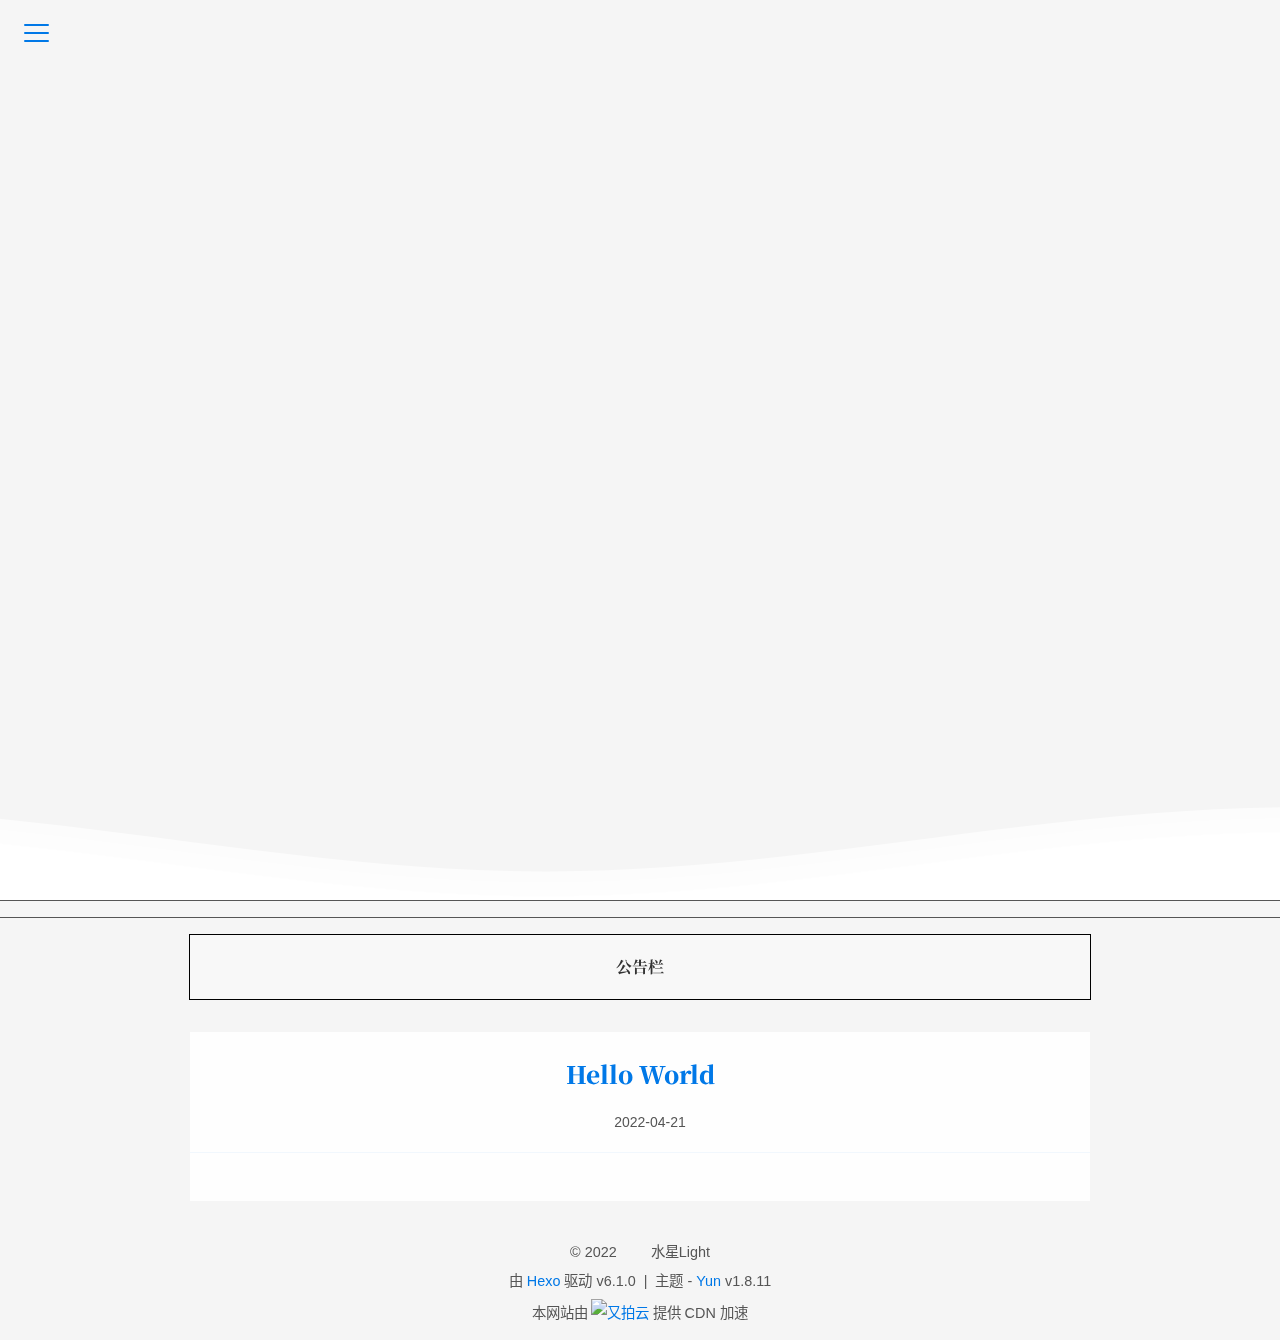
==== index.html @ e6baa411 "Site updated: 2022-04-25 11:58:33" ====
<!DOCTYPE html><html lang="zh-CN"><head><meta charset="UTF-8"><meta http-equiv="X-UA-Compatible" content="IE=edge"><meta name="viewport" content="width=device-width, initial-scale=1.0"><meta name="theme-color" content="#0078E7"><meta name="author" content="水星Light"><meta name="copyright" content="水星Light"><meta name="generator" content="Hexo 6.1.0"><meta name="theme" content="hexo-theme-yun"><title>《烟草咖啡》</title><link rel="stylesheet" href="https://fonts.googleapis.com/css2?family=Noto+Serif+SC:wght@900&amp;display=swap" media="print" onload="this.media='all'"><link rel="stylesheet" href="https://cdn.jsdelivr.net/npm/star-markdown-css@0.2.4/dist/yun/yun-markdown.min.css"><link rel="stylesheet" href="https://cdn.jsdelivr.net/npm/prism-theme-vars/base.css"><script src="//at.alicdn.com/t/font_1140697_dxory92pb0h.js" async></script><script src="https://cdn.jsdelivr.net/npm/@unocss/runtime/mini.global.js"></script><script src="https://cdn.jsdelivr.net/npm/scrollreveal/dist/scrollreveal.min.js" defer></script><script>function initScrollReveal() {
  [".post-card",".markdown-body img"].forEach((target)=> {
    ScrollReveal().reveal(target);
  })
}
document.addEventListener("DOMContentLoaded", initScrollReveal);
document.addEventListener("pjax:success", initScrollReveal);
</script><link rel="icon" type="image/svg+xml" href="/yun.svg"><link rel="mask-icon" href="/yun.svg" color="#0078E7"><link rel="preload" href="/css/hexo-theme-yun.css" as="style"><link rel="prefetch" href="/js/sidebar.js" as="script"><link rel="preconnect" href="https://cdn.jsdelivr.net" crossorigin><script id="yun-config">
    window.Yun = {}
    window.CONFIG = {"hostname":"example.com","root":"/","title":"烟草咖啡","version":"1.8.11","mode":"auto","copycode":true,"page":{"isPost":false},"i18n":{"placeholder":"搜索...","empty":"找不到您查询的内容: ${query}","hits":"找到 ${hits} 条结果","hits_time":"找到 ${hits} 条结果（用时 ${time} 毫秒）"},"anonymous_image":"https://cdn.jsdelivr.net/gh/YunYouJun/cdn/img/avatar/none.jpg","say":{"api":"https://el-bot-api.vercel.app/api/words/young"},"algolia":{"appID":"RU8MX7T1BK","apiKey":"cdbfcd1d3ba8193ff6169a039816eb21","indexName":"hexo","hits":{"per_page":10}},"fireworks":{"colors":null},"waline":{"config":{"enable":true,"serverURL":"https://pinglunxitong-9r5b5liub-mercuryxvx.vercel.app","comment":true,"visitor":true,"emoji":["https://cdn.jsdelivr.net/gh/walinejs/emojis@latest/bilibili/","https://cdn.jsdelivr.net/gh/walinejs/emojis@latest/weibo/","https://cdn.jsdelivr.net/gh/walinejs/emojis@latest/qq/"],"locale":{"placeholder":"3202627163@qq.com"},"requiredMeta":["nick"],"el":"#waline","lang":"zh-CN"},"cdn":"https://cdn.jsdelivr.net/npm/@waline/client/dist/Waline.min.js","dark":"html.dark"},"vendors":{"darken":"https://cdn.jsdelivr.net/npm/darken@1.5.0"}};
  </script><link rel="stylesheet" href="/css/hexo-theme-yun.css"><script src="/js/hexo-theme-yun.js" type="module"></script><link rel="preconnect" href="https://www.google-analytics.com" crossorigin><script async src="https://www.googletagmanager.com/gtag/js?id=G-1LL0D86CY9"></script><script>if (CONFIG.hostname === location.hostname) {
  window.dataLayer = window.dataLayer || [];
  function gtag(){dataLayer.push(arguments);}
  gtag('js', new Date());
  gtag('config', 'G-1LL0D86CY9');
}</script><script data-ad-client="ca-pub-2245427233262012" async src="https://pagead2.googlesyndication.com/pagead/js/adsbygoogle.js"></script><script>(function(){
  var bp = document.createElement('script');
  var curProtocol = window.location.protocol.split(':')[0];
  if (curProtocol === 'https') {
    bp.src = 'https://zz.bdstatic.com/linksubmit/push.js';
  }
  else {
    bp.src = 'http://push.zhanzhang.baidu.com/push.js';
  }
  var s = document.getElementsByTagName("script")[0];
  s.parentNode.insertBefore(bp, s);
})();</script><!-- Google Tag Manager --><script>(function(w,d,s,l,i){w[l]=w[l]||[];w[l].push({'gtm.start':new Date().getTime(),event:'gtm.js'});var f=d.getElementsByTagName(s)[0],j=d.createElement(s),dl=l!='dataLayer'?'&l='+l:'';j.async=true;j.src='https://www.googletagmanager.com/gtm.js?id='+i+dl;f.parentNode.insertBefore(j,f);})(window,document,'script','dataLayer','GTM-M9KWR9L');</script><!-- End Google Tag Manager --><meta property="og:type" content="website">
<meta property="og:title" content="《烟草咖啡》">
<meta property="og:url" content="http://example.com/index.html">
<meta property="og:site_name" content="《烟草咖啡》">
<meta property="og:locale" content="zh_CN">
<meta property="article:author" content="水星Light">
<meta name="twitter:card" content="summary"><script>(function() {
  const prefersDark = window.matchMedia && window.matchMedia('(prefers-color-scheme: dark)').matches
  const setting = localStorage.getItem('darken-mode') || 'auto'
  if (setting === 'dark' || (prefersDark && setting !== 'light'))
    document.documentElement.classList.toggle('dark', true)
})()</script></head><body class="is-home"><script defer src="https://cdn.jsdelivr.net/npm/animejs@latest"></script><script defer src="/js/ui/fireworks.js" type="module"></script><canvas class="fireworks"></canvas><div class="container"><a class="sidebar-toggle hty-icon-button" id="menu-btn"><div class="hamburger hamburger--spin" type="button"><span class="hamburger-box"><span class="hamburger-inner"></span></span></div></a><div class="sidebar-toggle sidebar-overlay"></div><aside class="sidebar"><script src="/js/sidebar.js" type="module"></script><div class="sidebar-panel sidebar-panel-active" id="site-overview-wrap"><div class="site-info"><a class="site-author-avatar" href="/about/" title="水星Light"><img width="96" loading="lazy" src="https://s2.loli.net/2022/04/23/tr4x6TfINnEqDUk.jpg" alt="水星Light"><span class="site-author-status" title="谢谢你来看我">😊</span></a><div class="site-author-name"><a href="/about/">水星Light</a></div><span class="site-name">《烟草咖啡》</span><sub class="site-subtitle"></sub><div class="site-desciption"></div></div><nav class="site-state"><a class="site-state-item hty-icon-button icon-home" href="/" title="首页"><span class="site-state-item-icon"><svg class="icon" aria-hidden="true"><use xlink:href="#icon-home-4-line"></use></svg></span></a><div class="site-state-item"><a href="/archives/" title="归档"><span class="site-state-item-icon"><svg class="icon" aria-hidden="true"><use xlink:href="#icon-archive-line"></use></svg></span><span class="site-state-item-count">1</span></a></div><div class="site-state-item"><a href="/categories/" title="分类"><span class="site-state-item-icon"><svg class="icon" aria-hidden="true"><use xlink:href="#icon-folder-2-line"></use></svg></span><span class="site-state-item-count">0</span></a></div><div class="site-state-item"><a href="/tags/" title="标签"><span class="site-state-item-icon"><svg class="icon" aria-hidden="true"><use xlink:href="#icon-price-tag-3-line"></use></svg></span><span class="site-state-item-count">0</span></a></div><a class="site-state-item hty-icon-button" href="/about/#comment" title="留言板"><span class="site-state-item-icon"><svg class="icon" aria-hidden="true"><use xlink:href="#icon-clipboard-line"></use></svg></span></a></nav><hr style="margin-bottom:0.5rem"><div class="links-of-author"><a class="links-of-author-item hty-icon-button" rel="noopener" href="/atom.xml" title="RSS" target="_blank" style="color:orange"><svg class="icon" aria-hidden="true"><use xlink:href="#icon-rss-line"></use></svg></a><a class="links-of-author-item hty-icon-button" rel="noopener" href="http://wpa.qq.com/msgrd?v=3&amp;uin=3202627163&amp;site=qq&amp;menu=yes" title="QQ" target="_blank" style="color:#12B7F5"><svg class="icon" aria-hidden="true"><use xlink:href="#icon-qq-line"></use></svg></a><a class="links-of-author-item hty-icon-button" rel="noopener" href="https://music.163.com/#/user/home?id=549921939" title="网易云音乐" target="_blank" style="color:#C20C0C"><svg class="icon" aria-hidden="true"><use xlink:href="#icon-netease-cloud-music-line"></use></svg></a><a class="links-of-author-item hty-icon-button" rel="noopener" href="https://space.bilibili.com/386305070" title="哔哩哔哩" target="_blank" style="color:#FF8EB3"><svg class="icon" aria-hidden="true"><use xlink:href="#icon-bilibili-line"></use></svg></a><a class="links-of-author-item hty-icon-button" rel="noopener" href="mailto:3202627163@qq.com" title="E-Mail" target="_blank" style="color:#8E71C1"><svg class="icon" aria-hidden="true"><use xlink:href="#icon-mail-line"></use></svg></a><a class="links-of-author-item hty-icon-button" rel="noopener" href="https://travellings.link" title="Travelling" target="_blank" style="color:var(--hty-text-color)"><svg class="icon" aria-hidden="true"><use xlink:href="#icon-train-line"></use></svg></a></div><hr style="margin:0.5rem 1rem"><div class="links"><a class="links-item hty-icon-button" href="/links/" title="我的小伙伴们" style="color:dodgerblue"><svg class="icon" aria-hidden="true"><use xlink:href="#icon-genderless-line"></use></svg></a><a class="links-item hty-icon-button" href="/girls/" title="喜欢的女孩子" style="color:hotpink"><svg class="icon" aria-hidden="true"><use xlink:href="#icon-women-line"></use></svg></a></div><br><a class="links-item hty-icon-button" id="toggle-mode-btn" href="javascript:;" title="Mode" style="color: #f1cb64"><svg class="icon" aria-hidden="true"><use xlink:href="#icon-contrast-2-line"></use></svg></a></div></aside><main class="sidebar-translate" id="content"><div id="banner"><div class="banner-line vertical-line-top"></div><div class="banner-char-container"></div><div class="banner-line vertical-line-bottom"></div><div class="cloud"><svg class="waves" viewBox="0 24 150 28" preserveAspectRatio="none" shape-rendering="auto"><defs><path id="gentle-wave" d="M-160 44c30 0 58-18 88-18s 58 18 88 18 58-18 88-18 58 18 88 18 v44h-352z" fill="white"></path></defs><g class="parallax"><use xlink:href="#gentle-wave" x="48" y="0" opacity="0.7"></use><use xlink:href="#gentle-wave" x="48" y="3" opacity="0.5"></use><use xlink:href="#gentle-wave" x="48" y="5" opacity="0.3"></use><use xlink:href="#gentle-wave" x="48" y="7"></use></g></svg></div><a id="goDown" aria-label="go-down" href="javascript:window.scrollTo(0, banner.clientHeight);"><svg class="icon" aria-hidden="true"><use xlink:href="#icon-arrow-down-s-line"></use></svg></a></div><script src="/js/ui/banner.js" type="module"></script><div id="say"><span id="say-content"></span><small id="say-author"></small><small id="say-from"></small></div><script src="/js/say.js" type="module"></script><div class="notice"><span>公告栏</span></div><section class="flex flex-col" id="recent-posts"><article class="post-card w-full" itemscope itemtype="https://schema.org/Article"><link itemprop="mainEntityOfPage" href="http://example.com/2022/04/21/hello-world/"><span hidden itemprop="author" itemscope itemtype="https://schema.org/Person"><meta itemprop="name" content="水星Light"><meta itemprop="description"></span><span hidden itemprop="publisher" itemscope itemtype="https://schema.org/Organization"><meta itemprop="name" content="《烟草咖啡》"></span><div class="post-card-header"><header class="post-header"><h2 class="post-title" itemprop="name headline"><a class="post-title-link" itemprop="url" href="/2022/04/21/hello-world/">Hello World</a></h2><div class="post-meta"><div class="post-time"><span class="post-meta-item-icon"><svg class="icon" aria-hidden="true"><use xlink:href="#icon-calendar-line"></use></svg></span> <time title="创建时间：2022-04-21 00:07:55" itemprop="dateCreated datePublished" datetime="2022-04-21T00:07:55+08:00">2022-04-21</time></div></div></header></div><div class="post-card-content text-center"><div class="post-card-excerpt markdown-body"></div></div><div class="hty-card__actions post-card__actions"><div class="post-card-category"><span class="post-meta-item-icon"><svg class="icon" aria-hidden="true"><use xlink:href="#icon-folder-line"></use></svg></span></div><div class="post-card-tag"><span class="post-meta-item-icon"><svg class="icon" aria-hidden="true"><use xlink:href="#icon-price-tag-3-line"></use></svg></span></div></div></article></section></main><footer class="sidebar-translate" id="footer"><div class="copyright"><span>&copy; 2022 </span><span class="with-love" id="animate" title="请点击头像OvO"><svg class="icon" aria-hidden="true"><use xlink:href="#icon-cloud-line"></use></svg></span><span class="author"> 水星Light</span></div><div class="powered"><span>由 <a href="https://hexo.io" target="_blank" rel="noopener">Hexo</a> 驱动 v6.1.0</span><span class="footer-separator">|</span><span>主题 - <a rel="noopener" href="https://github.com/YunYouJun/hexo-theme-yun" target="_blank"><span>Yun</span></a> v1.8.11</span></div><div class="footer-support"><span>本网站由</span><a class="footer-support-logo" href="https://www.upyun.com" target="blank" title="又拍云"><img height="30" src="https://cdn.jsdelivr.net/gh/YunYouJun/cdn/img/logo/upyun-logo.png" alt="又拍云"></a><span>提供 CDN 加速</span></div></footer><a class="hty-icon-button" id="back-to-top" aria-label="back-to-top" href="#"><svg class="icon" aria-hidden="true"><use xlink:href="#icon-arrow-up-s-line"></use></svg><svg class="progress-circle-container" viewBox="0 0 100 100"><circle class="progress-circle" id="progressCircle" cx="50" cy="50" r="48" fill="none" stroke="#0078E7" stroke-width="2" stroke-linecap="round"></circle></svg></a><a class="popup-trigger hty-icon-button icon-search" id="search" href="javascript:;" title="搜索"><span class="site-state-item-icon"><svg class="icon" aria-hidden="true"><use xlink:href="#icon-search-line"></use></svg></span></a><script>window.addEventListener("DOMContentLoaded", () => {
  // Handle and trigger popup window
  document.querySelector(".popup-trigger").addEventListener("click", () => {
    document.querySelector(".popup").classList.add("show");
    setTimeout(() => {
      document.querySelector(".search-input").focus();
    }, 100);
  });

  // Monitor main search box
  const onPopupClose = () => {
    document.querySelector(".popup").classList.remove("show");
  };

  document.querySelector(".popup-btn-close").addEventListener("click", () => {
    onPopupClose();
  });

  window.addEventListener("keyup", event => {
    if (event.key === "Escape") {
      onPopupClose();
    }
  });
});
</script><script defer src="https://cdn.jsdelivr.net/npm/algoliasearch@4/dist/algoliasearch-lite.umd.js"></script><script defer src="https://cdn.jsdelivr.net/npm/instantsearch.js@4/dist/instantsearch.production.min.js"></script><script defer src="/js/search/algolia-search.js" type="module"></script><div class="popup search-popup"><div class="search-header"><span class="popup-btn-close close-icon hty-icon-button"><svg class="icon" aria-hidden="true"><use xlink:href="#icon-close-line"></use></svg></span></div><div class="search-input-container"></div><div class="algolia-results"><div id="algolia-stats"></div><div id="algolia-hits"></div><div class="algolia-pagination" id="algolia-pagination"></div></div></div><script>function initMourn() {
  const date = new Date();
  const today = (date.getMonth() + 1) + "-" + date.getDate()
  const mourn_days = ["4-4","9-18"]
  if (mourn_days.includes(today)) {
    document.documentElement.style.filter = "grayscale(1)";
  }
}
initMourn();</script></div></body></html>
---- css/hexo-theme-yun.css ----
html:not(.dark) {
  --prism-foreground: #393a34;
  --prism-background: #f8f8f8;
  --prism-comment: #758575;
  --prism-namespace: #444;
  --prism-string: #bc8671;
  --prism-punctuation: #80817d;
  --prism-literal: #36acaa;
  --prism-keyword: #248459;
  --prism-function: #4d9375;
  --prism-deleted: #9a050f;
  --prism-class: #2b91af;
  --prism-builtin: #800000;
  --prism-property: #ce9178;
  --prism-regex: #ad502b;
}
html.dark {
  --prism-foreground: #a6accd;
  --prism-background: #242424;
  --prism-namespace: #aaa;
  --prism-comment: #758575;
  --prism-namespace: #444;
  --prism-string: #c3e88d;
  --prism-punctuation: #a6accd;
  --prism-literal: #36acaa;
  --prism-keyword: #89ddff;
  --prism-function: #82aaff;
  --prism-deleted: #9a050f;
  --prism-class: #4ec9b0;
  --prism-builtin: #d16969;
  --prism-property: #c792ea;
  --prism-regex: #ad502b;
  --prism-selector: #c3e88d;
}
:root {
  --hty-primary-color: #0078e7;
  --hty-success-color: #21ba45;
  --hty-warning-color: #f2711c;
  --hty-danger-color: #db2828;
  --hty-info-color: #42b8dd;
  --hty-link-color: #0078e7;
  --hty-gray-color: #999;
  --hty-yellow-color: #ff8718;
}
.primary {
  color: #005eb4;
  --blockquote-border-left-color: var(--hty-primary-color);
  --blockquote-bg-color: rgba(0,120,231,0.1);
}
.success {
  color: #198f35;
  --blockquote-border-left-color: var(--hty-success-color);
  --blockquote-bg-color: rgba(33,186,69,0.1);
}
.warning {
  color: #cf590c;
  --blockquote-border-left-color: var(--hty-warning-color);
  --blockquote-bg-color: rgba(242,113,28,0.1);
}
.danger {
  color: #b21e1e;
  --blockquote-border-left-color: var(--hty-danger-color);
  --blockquote-bg-color: rgba(219,40,40,0.1);
}
.info {
  color: #24a1c8;
  --blockquote-border-left-color: var(--hty-info-color);
  --blockquote-bg-color: rgba(66,184,221,0.1);
}
.link {
  color: #005eb4;
  --blockquote-border-left-color: var(--hty-link-color);
  --blockquote-bg-color: rgba(0,120,231,0.1);
}
.gray {
  color: #808080;
  --blockquote-border-left-color: var(--hty-gray-color);
  --blockquote-bg-color: rgba(153,153,153,0.1);
}
.yellow {
  color: #e46e00;
  --blockquote-border-left-color: var(--hty-yellow-color);
  --blockquote-bg-color: rgba(255,135,24,0.1);
}
html:not(.dark) {
  --prism-foreground: #393a34;
  --prism-background: #f8f8f8;
  --prism-comment: #758575;
  --prism-namespace: #444;
  --prism-string: #bc8671;
  --prism-punctuation: #80817d;
  --prism-literal: #36acaa;
  --prism-keyword: #248459;
  --prism-function: #4d9375;
  --prism-deleted: #9a050f;
  --prism-class: #2b91af;
  --prism-builtin: #800000;
  --prism-property: #ce9178;
  --prism-regex: #ad502b;
}
html.dark {
  --prism-foreground: #a6accd;
  --prism-background: #242424;
  --prism-namespace: #aaa;
  --prism-comment: #758575;
  --prism-namespace: #444;
  --prism-string: #c3e88d;
  --prism-punctuation: #a6accd;
  --prism-literal: #36acaa;
  --prism-keyword: #89ddff;
  --prism-function: #82aaff;
  --prism-deleted: #9a050f;
  --prism-class: #4ec9b0;
  --prism-builtin: #d16969;
  --prism-property: #c792ea;
  --prism-regex: #ad502b;
  --prism-selector: #c3e88d;
}
:root {
  --hty-mode: 'light';
  --hty-bg-color: #f5f5f5;
  --hty-text-color: #333;
  --hty-secondary-text-color: #555;
  --post-block-bg-color: #fff;
  --smc-link-color: #0078e7;
  --yun-bg-image: url("https://s2.loli.net/2022/04/25/McGxdnvqsNJR4zS.jpg");
  --banner-line-color: #000;
  --banner-char-color: #000;
}
html.dark {
  --hty-mode: 'dark';
  --hty-bg-color: #303030;
  --hty-text-color: #f2f2f2;
  --hty-secondary-text-color: #eee;
  --post-block-bg-color: #1b1f2e;
  --smc-link-color: #3ca1ff;
  --yun-bg-image: url("https://s2.loli.net/2022/04/25/X2LTFtVzpCPQNul.jpg");
  --banner-line-color: #fff;
  --banner-char-color: #fff;
  --banner-char-bg-color: rgba(0,0,0,0.5);
  --banner-char-hover-color: #000;
  --post-card-bg-color: rgba(27,31,46,0.9);
  --post-card-shadow: 0 1px 8px rgba(27,31,46,0.1);
  --sidebar-bg-color: rgba(27,31,46,0.95);
  --sidebar-bg-image: url("");
  --page-btn-bg-color: rgba(0,0,0,0.5);
  --page-btn-hover-bg-color: rgba(199,228,255,0.9);
  --page-btn-active-bg-color: #0078e7;
/* for waline */
/* 常规颜色 */
  --waline-white: #000;
  --waline-light-grey: #666;
  --waline-dark-grey: #999;
/* 布局颜色 */
  --waline-text-color: #888;
  --waline-bgcolor: #1e1e1e;
  --waline-bgcolor-light: #272727;
  --waline-border-color: #333;
  --waline-disable-bgcolor: #444;
  --waline-disable-color: #272727;
/* 特殊颜色 */
  --waline-bq-color: #272727;
/* 其他颜色 */
  --waline-info-bgcolor: #272727;
  --waline-info-color: #666;
}
.disable-hover,
.disable-hover * {
  pointer-events: none !important;
}
@-moz-keyframes fade-in {
  from {
    opacity: 0;
  }
  to {
    opacity: 1;
  }
}
@-webkit-keyframes fade-in {
  from {
    opacity: 0;
  }
  to {
    opacity: 1;
  }
}
@-o-keyframes fade-in {
  from {
    opacity: 0;
  }
  to {
    opacity: 1;
  }
}
@keyframes fade-in {
  from {
    opacity: 0;
  }
  to {
    opacity: 1;
  }
}
::-webkit-input-placeholder {
  color: #fff;
}
.dark .aplayer {
  color: #000;
}
body {
  font-family: 'PingFang SC', 'Microsoft YaHei', Roboto, Arial, sans-serif;
  font-weight: 400;
  margin: 0;
  padding: 0;
  line-height: 2;
}
::selection {
  color: #fff;
  background: #8e71c1;
}
a {
  color: var(--smc-link-color);
  text-decoration: none;
  transition: color 0.1s;
}
a:hover,
a:focus {
  color: #db2828;
}
a:active {
  color: #2094ff;
}
h1,
h2,
h3,
h4,
h5,
h6 {
  font-weight: inherit;
}
h1 {
  font-size: 2.5rem;
  font-weight: 400;
}
h2 {
  font-size: 2.2rem;
  font-weight: 400;
}
h3 {
  font-size: 1.9rem;
  font-weight: 400;
}
h4 {
  font-size: 1.6rem;
  font-weight: 400;
}
h5 {
  font-size: 1.3rem;
  font-weight: 400;
}
h6 {
  font-size: 1rem false;
}
button {
  outline: none;
}
p {
  font-size: inherit;
  font-weight: inherit;
}
p:first-child {
  margin-top: 0;
}
hr {
  opacity: 0.2;
  margin: 1rem;
}
details {
  border: 1px solid var(--smc-secondary);
  margin: 1rem 0;
}
details[open] {
  padding: 1rem 1rem 0 1rem;
}
summary {
  font-weight: bold;
  padding: 0.8rem 0.8rem 0.8rem 1rem;
  background-color: rgba(0,120,231,0.1);
}
details[open] summary {
  border-bottom: 1px solid var(--smc-secondary);
  margin: -1rem -1rem 1rem -1rem;
}
html {
  scroll-behavior: smooth;
}
body {
  color: var(--hty-text-color);
  overflow-y: scroll;
  background-color: var(--hty-bg-color, #f5f5f5);
}
body::before {
  content: '';
  position: fixed;
  width: 100%;
  height: 100%;
  z-index: -1;
  background-image: var(--yun-bg-image);
  background-size: cover;
  background-position: center;
  background-repeat: no-repeat;
  animation-name: bgFadeIn;
  animation-duration: 2s;
  opacity: 0.8;
  filter: blur(10px);
}
@-moz-keyframes bgFadeIn {
  from {
    opacity: 0;
  }
  to {
    opacity: 0.8;
  }
}
@-webkit-keyframes bgFadeIn {
  from {
    opacity: 0;
  }
  to {
    opacity: 0.8;
  }
}
@-o-keyframes bgFadeIn {
  from {
    opacity: 0;
  }
  to {
    opacity: 0.8;
  }
}
@keyframes bgFadeIn {
  from {
    opacity: 0;
  }
  to {
    opacity: 0.8;
  }
}
body {
  cursor: url("https://cdn.jsdelivr.net/gh/YunYouJun/cdn/css/md-cursors/pointer.cur"), auto;
}
a {
  cursor: url("https://cdn.jsdelivr.net/gh/YunYouJun/cdn/css/md-cursors/link.cur"), auto;
}
a:hover {
  cursor: url("https://cdn.jsdelivr.net/gh/YunYouJun/cdn/css/md-cursors/link.cur"), auto;
}
.hty-icon-button {
  cursor: url("https://cdn.jsdelivr.net/gh/YunYouJun/cdn/css/md-cursors/link.cur"), pointer;
}
input {
  cursor: url("https://cdn.jsdelivr.net/gh/YunYouJun/cdn/css/md-cursors/text.cur"), auto;
}
:root {
  --banner-char-bg-color: rgba(255,255,255,0.5);
  --banner-char-hover-color: #fff;
}
#banner {
  position: relative;
  display: flex;
  flex-direction: column;
  align-items: center;
  height: 100vh;
}
.banner-char-container {
  display: flex;
  flex-direction: column;
  align-items: center;
}
.vertical-line-top,
.vertical-line-bottom {
  display: flex;
  background-color: var(--banner-line-color);
  width: 1px;
  height: 0;
  animation-duration: 0.4s;
  animation-fill-mode: forwards;
  animation-timing-function: ease-in;
}
.vertical-line-bottom {
  position: absolute;
  bottom: 0;
}
.char {
  font-family: 'Songti SC', 'Noto Serif SC', STZhongsong, STKaiti, KaiTi, Roboto, serif;
  font-size: var(--banner-char-size, 1rem);
  font-weight: 900;
  background-color: var(--banner-char-bg-color);
  line-height: 1;
  transition-property: all;
  transition-duration: 0.3s;
  transition-delay: 0s;
}
.char:hover {
  color: var(--banner-char-hover-color);
  background-color: var(--banner-char-color);
}
.char-left,
.char-right {
  display: flex;
  color: var(--banner-char-color);
  opacity: 0;
}
.char-left {
  border-left: 1px solid var(--banner-line-color);
  border-right: 0px solid rgba(0,120,231,0.1);
  border-right-width: 0px;
  animation-duration: 0.4s;
  animation-delay: 0.4s;
  animation-fill-mode: forwards;
  animation-timing-function: ease-out;
}
.char-right {
  border-left: 0px solid rgba(0,120,231,0.1);
  border-right: 1px solid var(--banner-line-color);
  border-left-width: 0px;
  animation-duration: 0.4s;
  animation-delay: 0.4s;
  animation-fill-mode: forwards;
  animation-timing-function: ease-out;
}
.cloud {
  display: flex;
  width: 100%;
  position: absolute;
  bottom: 0;
  left: 0;
  right: 0;
  z-index: 8;
  box-sizing: border-box;
  mix-blend-mode: overlay;
}
.cloud .waves {
  display: flex;
  position: relative;
  width: 100%;
  height: 100px;
}
@media (max-width: 768px) {
  .cloud .waves {
    height: 40px;
  }
}
.cloud .parallax > use {
  animation: move-forever 25s cubic-bezier(0.55, 0.5, 0.45, 0.5) infinite;
}
.cloud .parallax > use:nth-child(1) {
  animation-delay: -2s;
  animation-duration: 7s;
}
.cloud .parallax > use:nth-child(2) {
  animation-delay: -3s;
  animation-duration: 10s;
}
.cloud .parallax > use:nth-child(3) {
  animation-delay: -4s;
  animation-duration: 13s;
}
.cloud .parallax > use:nth-child(4) {
  animation-delay: -5s;
  animation-duration: 20s;
}
@-moz-keyframes move-forever {
  0% {
    transform: translate3d(-90px, 0, 0);
  }
  100% {
    transform: translate3d(85px, 0, 0);
  }
}
@-webkit-keyframes move-forever {
  0% {
    transform: translate3d(-90px, 0, 0);
  }
  100% {
    transform: translate3d(85px, 0, 0);
  }
}
@-o-keyframes move-forever {
  0% {
    transform: translate3d(-90px, 0, 0);
  }
  100% {
    transform: translate3d(85px, 0, 0);
  }
}
@keyframes move-forever {
  0% {
    transform: translate3d(-90px, 0, 0);
  }
  100% {
    transform: translate3d(85px, 0, 0);
  }
}
#goDown {
  display: inline-flex;
  position: absolute;
  bottom: 1rem;
  z-index: 9;
  animation: float 2s ease-in-out infinite;
}
#goDown .icon {
  color: #0078e7;
  width: 3rem;
  height: 3rem;
}
@-moz-keyframes float {
  0% {
    opacity: 1;
    transform: translateY(0);
  }
  50% {
    opacity: 0.8;
    transform: translateY(-0.8rem);
  }
  100% {
    opacity: 1;
    transform: translateY(0);
  }
}
@-webkit-keyframes float {
  0% {
    opacity: 1;
    transform: translateY(0);
  }
  50% {
    opacity: 0.8;
    transform: translateY(-0.8rem);
  }
  100% {
    opacity: 1;
    transform: translateY(0);
  }
}
@-o-keyframes float {
  0% {
    opacity: 1;
    transform: translateY(0);
  }
  50% {
    opacity: 0.8;
    transform: translateY(-0.8rem);
  }
  100% {
    opacity: 1;
    transform: translateY(0);
  }
}
@keyframes float {
  0% {
    opacity: 1;
    transform: translateY(0);
  }
  50% {
    opacity: 0.8;
    transform: translateY(-0.8rem);
  }
  100% {
    opacity: 1;
    transform: translateY(0);
  }
}
@-moz-keyframes extend-line {
  from {
    height: 0;
  }
  to {
    height: var(--banner-line-height);
  }
}
@-webkit-keyframes extend-line {
  from {
    height: 0;
  }
  to {
    height: var(--banner-line-height);
  }
}
@-o-keyframes extend-line {
  from {
    height: 0;
  }
  to {
    height: var(--banner-line-height);
  }
}
@keyframes extend-line {
  from {
    height: 0;
  }
  to {
    height: var(--banner-line-height);
  }
}
@-moz-keyframes char-move-left {
  from {
    opacity: 0;
    border-right-width: 0;
  }
  to {
    opacity: 1;
    border-right-width: var(--banner-empty-border-size, var(--banner-char-size));
  }
}
@-webkit-keyframes char-move-left {
  from {
    opacity: 0;
    border-right-width: 0;
  }
  to {
    opacity: 1;
    border-right-width: var(--banner-empty-border-size, var(--banner-char-size));
  }
}
@-o-keyframes char-move-left {
  from {
    opacity: 0;
    border-right-width: 0;
  }
  to {
    opacity: 1;
    border-right-width: var(--banner-empty-border-size, var(--banner-char-size));
  }
}
@keyframes char-move-left {
  from {
    opacity: 0;
    border-right-width: 0;
  }
  to {
    opacity: 1;
    border-right-width: var(--banner-empty-border-size, var(--banner-char-size));
  }
}
@-moz-keyframes char-move-right {
  from {
    opacity: 0;
    border-left-width: 0;
  }
  to {
    opacity: 1;
    border-left-width: var(--banner-empty-border-size, var(--banner-char-size));
  }
}
@-webkit-keyframes char-move-right {
  from {
    opacity: 0;
    border-left-width: 0;
  }
  to {
    opacity: 1;
    border-left-width: var(--banner-empty-border-size, var(--banner-char-size));
  }
}
@-o-keyframes char-move-right {
  from {
    opacity: 0;
    border-left-width: 0;
  }
  to {
    opacity: 1;
    border-left-width: var(--banner-empty-border-size, var(--banner-char-size));
  }
}
@keyframes char-move-right {
  from {
    opacity: 0;
    border-left-width: 0;
  }
  to {
    opacity: 1;
    border-left-width: var(--banner-empty-border-size, var(--banner-char-size));
  }
}
#footer {
  font-size: 0.9rem;
  color: var(--hty-secondary-text-color);
  text-align: center;
  padding-top: 1rem;
  padding-bottom: 0.5rem;
}
#footer .footer-separator {
  margin: 0 0.5rem;
}
#footer .footer-custom-text {
  margin-top: 0.3rem;
  line-height: 0;
}
#footer .footer-support {
  display: flex;
  justify-content: center;
  align-items: center;
}
#footer .footer-support-logo {
  display: inline-flex;
  justify-content: center;
  align-items: center;
  margin: 0.2rem;
}
#animate {
  animation: iconAnimate 1.33s ease-in-out infinite;
}
.with-love {
  display: inline-block;
  margin: 5px 5px 0 5px;
  color: #0078E7;
}
.moe-text {
  margin: 0 5px;
}
@-moz-keyframes iconAnimate {
  0%, 100% {
    transform: scale(1);
  }
  10%, 30% {
    transform: scale(0.9);
  }
  20%, 40%, 60%, 80% {
    transform: scale(1.1);
  }
  50%, 70% {
    transform: scale(1.1);
  }
}
@-webkit-keyframes iconAnimate {
  0%, 100% {
    transform: scale(1);
  }
  10%, 30% {
    transform: scale(0.9);
  }
  20%, 40%, 60%, 80% {
    transform: scale(1.1);
  }
  50%, 70% {
    transform: scale(1.1);
  }
}
@-o-keyframes iconAnimate {
  0%, 100% {
    transform: scale(1);
  }
  10%, 30% {
    transform: scale(0.9);
  }
  20%, 40%, 60%, 80% {
    transform: scale(1.1);
  }
  50%, 70% {
    transform: scale(1.1);
  }
}
@keyframes iconAnimate {
  0%, 100% {
    transform: scale(1);
  }
  10%, 30% {
    transform: scale(0.9);
  }
  20%, 40%, 60%, 80% {
    transform: scale(1.1);
  }
  50%, 70% {
    transform: scale(1.1);
  }
}
.link-items {
  display: flex;
  padding: 0 0.5rem;
  text-align: center;
  justify-content: center;
  flex-wrap: wrap;
}
.link-item {
  display: inline-flex;
}
.link-url {
  display: inline-flex;
  text-align: center;
  justify-self: center;
  line-height: 1.5;
  padding: 0.5rem 1rem;
  margin: 0.5rem;
  width: 15rem;
  transition: 0.2s;
  color: var(--primary-color, #000);
  border: 1px solid var(--primary-color, #808080);
}
.link-url:hover {
  color: #fff;
  background-color: var(--primary-color, #808080);
  box-shadow: 0 2px 20px var(--primary-color, #808080);
}
@media screen and (max-width: 768px) {
  .link-url {
    display: flex;
  }
}
.link-url .link-left {
  display: inline-block;
  line-height: 0;
}
.link-url .link-avatar {
  width: 4rem;
  height: 4rem;
  border-radius: 50%;
  background-color: #fff;
  border: 1px solid var(--primary-color, #808080);
  transition: 0.5s;
}
.link-url .link-avatar:hover {
  box-shadow: 0 0 20px rgba(0,0,0,0.1);
}
.link-url .link-info {
  padding-left: 0.6rem;
}
.link-url .link-blog {
  font-family: 'Songti SC', 'Noto Serif SC', STZhongsong, STKaiti, KaiTi, Roboto, serif;
  font-weight: 900;
  margin: 0.42rem 0;
}
.link-url .link-desc {
  font-size: 0.8rem;
  margin-top: 0.5rem;
  width: 10.5rem;
  white-space: nowrap;
  text-overflow: ellipsis;
  overflow: hidden;
}
#content {
  overflow: visible;
}
#recent-posts {
  row-gap: 1rem;
  padding: 1rem 0;
}
#page,
#archive,
#tag,
#category {
  margin: 0 1rem 1rem 1rem;
  background-color: var(--post-block-bg-color);
  padding: 1rem 0.5rem;
}
@media screen and (max-width: 768px) {
  #page,
  #archive,
  #tag,
  #category {
    margin: 0 0 1rem 0;
  }
}
.page-subtitle {
  text-align: center;
  color: var(--hty-secondary-text-color);
  font-size: 1rem;
  margin: 0.5rem;
}
.category-lists,
.tag-cloud {
  text-align: center;
  padding: 1rem 2rem;
}
.category-lists a,
.tag-cloud a {
  display: inline-block;
  margin: 0 0.4rem;
  text-decoration: none;
}
.category-lists {
  text-align: left;
}
.category-lists .category-list {
  padding-inline-start: 0px;
}
.category-lists .category-list-item {
  list-style: none;
  color: var(--hty-text-color);
}
.category-lists .category-list-item:hover::before {
  color: #0078e7;
}
.category-lists .category-list-item::before {
  content: '📂';
}
.category-lists .category-list-child .category-list-item::before {
  content: '📁';
}
.category-lists .category-list-link {
  color: var(--hty-text-color);
  border-bottom: 1px dotted #999;
}
.category-lists .category-list-count::before {
  content: ' [ ';
}
.category-lists .category-list-count::after {
  content: ' ] ';
}
.wordcloud {
  position: relative;
  display: block;
  margin: 0 auto;
  text-align: center;
}
.wordcloud #wordcloud-canvas,
.wordcloud #wordcloud-sidebar-canvas {
  cursor: url("https://cdn.jsdelivr.net/gh/YunYouJun/cdn/css/md-cursors/link.cur"), pointer;
}
.wordcloud #wordbox {
  pointer-events: none;
  position: absolute;
  box-shadow: 0 0 100px 100px rgba(0,0,0,0.1);
  border-radius: 50px;
}
.wordcloud #wordbox-sidebar {
  pointer-events: none;
  position: absolute;
}
:root {
  --page-btn-bg-color: rgba(255,255,255,0.5);
  --page-btn-hover-bg-color: rgba(0,120,231,0.7);
  --page-btn-active-bg-color: rgba(32,148,255,0.9);
}
.page-number-basic,
.pagination .space,
.pagination .prev,
.pagination .next,
.pagination .page-number {
  display: inline-block;
  width: 2rem;
  height: 2rem;
  margin: 0;
  background-color: var(--page-btn-bg-color);
  transition: 0.2s;
}
.pagination {
  text-align: center;
}
.pagination .prev,
.pagination .next,
.pagination .page-number,
.pagination .space {
  color: var(--hty-text-color) !important;
  text-decoration: none;
  background-color: var(--page-btn-bg-color);
}
.pagination .prev:hover,
.pagination .next:hover,
.pagination .page-number:hover,
.pagination .space:hover {
  font-weight: normal;
  color: var(--hty-bg-color) !important;
  background: var(--page-btn-hover-bg-color);
}
.pagination .prev:active,
.pagination .next:active,
.pagination .page-number:active,
.pagination .space:active {
  color: var(--hty-bg-color) !important;
  background: var(--page-btn-active-bg-color);
}
.pagination .prev.current,
.pagination .next.current,
.pagination .page-number.current,
.pagination .space.current,
.algolia-pagination .current .page-number {
  font-weight: normal;
  background: var(--page-btn-active-bg-color);
  color: var(--hty-bg-color) !important;
  cursor: default;
}
.post-block {
  color: var(--hty-text-color);
  margin: 0 1rem;
  padding: 1rem;
  background-color: var(--post-block-bg-color);
}
@media screen and (max-width: 768px) {
  .post-block {
    margin: 0;
    padding-top: 2.5rem;
  }
}
.post-body {
  padding: 0 5rem;
}
@media screen and (max-width: 1024px) {
  .post-body {
    padding: 0 0.5rem;
  }
}
@media screen and (max-width: 768px) {
  .post-body {
    padding: 0 0.5rem;
  }
}
.post-meta {
  font-size: 14px;
  color: var(--hty-secondary-text-color);
}
.post-meta .icon {
  margin-bottom: -1px;
}
.post-description {
  font-weight: normal;
  padding: 0.5rem;
}
.post-author {
  display: flex;
  justify-content: center;
}
.post-author .author-avatar {
  display: inline-flex;
  justify-content: center;
  align-items: center;
  line-height: 0;
}
.post-author .author-avatar img {
  border-radius: 50%;
  height: 1rem;
  width: 1rem;
  padding: 2px;
  border: 2px solid #d3d3d3;
}
.post-author .author-name {
  margin-left: 0.5rem;
  font-size: 1rem;
}
.post-meta-item-icon {
  display: inline-block;
  color: var(--text-color, --hty-secondary-text-color);
}
.post-meta-divider {
  height: 25px;
  color: var(--hty-secondary-text-color);
  margin: 0 0.5rem;
}
.post-eof {
  margin: 50px auto;
  width: 50%;
  height: 1px;
  background: #0078e7;
  opacity: 0.1;
}
.post-copyright {
  font-size: 0.9rem;
  margin: 0.5rem 5rem 1rem 5rem;
  padding: 0.5rem 1rem;
  border-left: 4px solid #ff5252;
  background-color: var(--hty-bg-color);
  list-style: none;
  word-break: break-all;
  position: relative;
  overflow: hidden;
}
@media screen and (max-width: 768px) {
  .post-copyright {
    margin: 0.5rem 0;
  }
}
.post-copyright::after {
  position: absolute;
  color: #fff;
  background: url("data:image/svg+xml;charset=utf-8,%3Csvg xmlns='http://www.w3.org/2000/svg' viewBox='0 0 496 512'%3E%3Cpath fill='gray' d='M245.8 214.9l-33.2 17.3c-9.4-19.6-25.2-20-27.4-20-22.2 0-33.3 14.6-33.3 43.9 0 23.5 9.2 43.8 33.3 43.8 14.4 0 24.6-7 30.5-21.3l30.6 15.5a73.2 73.2 0 01-65.1 39c-22.6 0-74-10.3-74-77 0-58.7 43-77 72.6-77 30.8-.1 52.7 11.9 66 35.8zm143 0l-32.7 17.3c-9.5-19.8-25.7-20-27.9-20-22.1 0-33.2 14.6-33.2 43.9 0 23.5 9.2 43.8 33.2 43.8 14.5 0 24.7-7 30.5-21.3l31 15.5c-2 3.8-21.3 39-65 39-22.7 0-74-9.9-74-77 0-58.7 43-77 72.6-77C354 179 376 191 389 214.8zM247.7 8C104.7 8 0 123 0 256c0 138.4 113.6 248 247.6 248C377.5 504 496 403 496 256 496 118 389.4 8 247.6 8zm.8 450.8c-112.5 0-203.7-93-203.7-202.8 0-105.5 85.5-203.3 203.8-203.3A201.7 201.7 0 01451.3 256c0 121.7-99.7 202.9-202.9 202.9z'/%3E%3C/svg%3E");
  content: ' ';
  height: 10rem;
  width: 10rem;
  right: -2rem;
  top: -2rem;
  opacity: 0.1;
}
.tag-name {
  padding: 0 0.1rem;
}
.hty-button {
  font-family: Roboto, sans-serif;
  background-color: transparent;
  margin: 0 1rem;
  padding: 0 0.5rem;
  border-radius: 2px;
  color: #0078e7;
  transition-property: all;
  transition-duration: 0.3s;
  transition-delay: 0s;
  display: inline-flex;
  align-items: center;
  justify-content: center;
  border: none;
  min-height: 2rem;
  min-width: 4rem;
  outline: none;
  line-height: 2;
  font-size: 0.9rem;
  font-weight: 500;
  letter-spacing: 0.09rem;
  -webkit-font-smoothing: antialiased;
}
.hty-button:hover {
  background-color: rgba(0,120,231,0.05);
}
.hty-button--raised {
  background-color: var(--hty-primary-color, #0078e7);
  box-shadow: 0px 2px 10px -1px rgba(0,0,0,0.3);
  color: #fff;
}
.hty-button--raised:focus {
  color: #eee;
}
.hty-button--raised:hover {
  color: #fff;
  background-color: rgba(0,120,231,0.9);
}
.hty-icon-button {
  display: inline-flex;
  border: none;
  width: 3rem;
  height: 3rem;
  align-items: center;
  justify-content: center;
  border-radius: 50%;
  line-height: 1;
  transition-property: all;
  transition-duration: 0.3s;
  transition-delay: 0s;
}
.hty-icon-button:hover {
  background-color: rgba(0,120,231,0.1);
}
.hty-icon-button:active {
  background-color: rgba(0,120,231,0.3);
}
.button-glow {
  animation-duration: 2s;
  animation-iteration-count: infinite;
  animation-name: glowing;
  animation-direction: alternate;
}
@-moz-keyframes glowing {
  from {
    box-shadow: 0 0 0 rgba(0,0,0,0);
  }
  to {
    box-shadow: 0 0 20px rgba(0,120,231,0.3);
  }
}
@-webkit-keyframes glowing {
  from {
    box-shadow: 0 0 0 rgba(0,0,0,0);
  }
  to {
    box-shadow: 0 0 20px rgba(0,120,231,0.3);
  }
}
@-o-keyframes glowing {
  from {
    box-shadow: 0 0 0 rgba(0,0,0,0);
  }
  to {
    box-shadow: 0 0 20px rgba(0,120,231,0.3);
  }
}
@keyframes glowing {
  from {
    box-shadow: 0 0 0 rgba(0,0,0,0);
  }
  to {
    box-shadow: 0 0 20px rgba(0,120,231,0.3);
  }
}
.hty-card {
  position: relative;
  display: flex;
  flex-direction: column;
  box-sizing: border-box;
  transition-property: all;
  transition-duration: 0.3s;
  transition-delay: 0s;
}
.hty-card:hover {
  box-shadow: 0 0 1rem rgba(0,0,0,0.1);
}
::-webkit-scrollbar {
  width: 8px;
  height: 8px;
}
::-webkit-scrollbar-track {
  border-radius: 2px;
  background-color: rgba(255,255,255,0.1);
}
::-webkit-scrollbar-thumb {
  border-radius: 2px;
  background-color: rgba(0,120,231,0.5);
}
::-webkit-scrollbar-thumb:window-inactive {
  background-color: rgba(0,120,231,0.3);
}
::-webkit-scrollbar-thumb:hover {
  background-color: rgba(0,120,231,0.7);
}
::-webkit-scrollbar-thumb:active {
  background-color: rgba(0,120,231,0.9);
}
.iconfont {
  font-size: 1.2rem;
}
.icon {
  width: 1rem;
  height: 1rem;
  vertical-align: -0.15em;
  fill: currentColor;
  overflow: hidden;
}
.fireworks {
  position: fixed;
  left: 0;
  top: 0;
  z-index: 11;
  pointer-events: none;
}
.spinner {
  width: 60px;
  height: 60px;
  border: 1px solid #0078e7;
  margin: 100px auto;
  animation: rotateplane 1.2s infinite ease-in-out;
}
@-moz-keyframes rotateplane {
  0% {
    transform: perspective(120px) rotateX(0deg) rotateY(0deg);
    -webkit-transform: perspective(120px) rotateX(0deg) rotateY(0deg);
  }
  50% {
    transform: perspective(120px) rotateX(-180deg) rotateY(0deg);
    -webkit-transform: perspective(120px) rotateX(-180.1deg) rotateY(0deg);
  }
  100% {
    transform: perspective(120px) rotateX(-180deg) rotateY(-180deg);
    -webkit-transform: perspective(120px) rotateX(-180deg) rotateY(-180deg);
  }
}
@-webkit-keyframes rotateplane {
  0% {
    transform: perspective(120px) rotateX(0deg) rotateY(0deg);
    -webkit-transform: perspective(120px) rotateX(0deg) rotateY(0deg);
  }
  50% {
    transform: perspective(120px) rotateX(-180deg) rotateY(0deg);
    -webkit-transform: perspective(120px) rotateX(-180.1deg) rotateY(0deg);
  }
  100% {
    transform: perspective(120px) rotateX(-180deg) rotateY(-180deg);
    -webkit-transform: perspective(120px) rotateX(-180deg) rotateY(-180deg);
  }
}
@-o-keyframes rotateplane {
  0% {
    transform: perspective(120px) rotateX(0deg) rotateY(0deg);
    -webkit-transform: perspective(120px) rotateX(0deg) rotateY(0deg);
  }
  50% {
    transform: perspective(120px) rotateX(-180deg) rotateY(0deg);
    -webkit-transform: perspective(120px) rotateX(-180.1deg) rotateY(0deg);
  }
  100% {
    transform: perspective(120px) rotateX(-180deg) rotateY(-180deg);
    -webkit-transform: perspective(120px) rotateX(-180deg) rotateY(-180deg);
  }
}
@keyframes rotateplane {
  0% {
    transform: perspective(120px) rotateX(0deg) rotateY(0deg);
    -webkit-transform: perspective(120px) rotateX(0deg) rotateY(0deg);
  }
  50% {
    transform: perspective(120px) rotateX(-180deg) rotateY(0deg);
    -webkit-transform: perspective(120px) rotateX(-180.1deg) rotateY(0deg);
  }
  100% {
    transform: perspective(120px) rotateX(-180deg) rotateY(-180deg);
    -webkit-transform: perspective(120px) rotateX(-180deg) rotateY(-180deg);
  }
}
:root {
  --post-card-bg-color: rgba(255,255,255,0.9);
  --post-card-shadow: 0 0 10px rgba(255,255,255,0.1);
}
.post-card {
  position: relative;
  max-width: 900px;
  margin: 0 auto;
  transition-property: all;
  transition-duration: 0.3s;
  transition-delay: 0s;
  background-color: var(--post-card-bg-color);
  box-shadow: var(--post-card-shadow);
/* tag 容器 */
}
.post-card:hover {
  box-shadow: 0 0px 25px rgba(0,0,0,0.05);
}
.post-card-header {
  padding-top: 0.5rem;
}
.post-card-excerpt,
.post-card-excerpt p {
  overflow: hidden;
  text-overflow: ellipsis;
  text-align: left;
}
.post-card-content {
  padding: 0.5rem 1rem;
}
.post-card-title {
  margin: 0;
}
.post-card__actions {
  display: flex;
  align-items: center;
  min-height: 3rem;
  border-top: 1px solid rgba(0,120,231,0.05);
  padding-left: 1rem;
  padding-right: 1rem;
  justify-content: space-between;
}
.post-card__actions .icon {
  margin-bottom: -1px;
}
.post-card-tag {
  display: inline-flex;
  justify-content: flex-end;
}
.tag-item,
.category-item {
  font-size: 0.8rem;
  position: relative;
  color: var(--text-color, #000);
  letter-spacing: 1px;
}
.tag-item::before,
.category-item::before {
  content: '';
  position: absolute;
  bottom: 0;
  height: 100%;
  width: 0;
  right: 0;
  background: rgba(0,120,231,0.08);
  border-radius: 4px;
  transition: width 0.2s ease;
}
.tag-item:hover::before,
.category-item:hover::before {
  width: 104%;
  left: -2%;
}
.tag-item .icon,
.category-item .icon {
  width: 0.8rem;
  height: 0.8rem;
  padding-left: 0.1rem;
}
.post-top-icon {
  position: absolute;
  top: 1rem;
  right: 1rem;
  color: #f2711c;
}
.post-top-icon .icon {
  width: 1.5rem;
  height: 1.5rem;
}
.code-container {
  position: relative;
}
.code-container:hover .copy-btn {
  opacity: 1;
}
.copy-btn {
  position: absolute;
  opacity: 0;
  color: #808080;
  cursor: pointer;
  line-height: 1.5;
  padding: 1px 4px;
  transition: opacity 0.2s;
  top: 2px;
  right: 2px;
  border-radius: 4px;
}
.copy-btn:hover {
  background-color: rgba(255,255,255,0.1);
}
.post-collapse {
  position: relative;
  margin: 0 5rem 2rem 5rem;
}
@media screen and (max-width: 1024px) {
  .post-collapse {
    margin: 0 2rem 1rem 2rem;
  }
}
@media screen and (max-width: 768px) {
  .post-collapse {
    margin: 0 1rem 0.5rem 1rem;
  }
}
.post-collapse-title {
  font-size: 2rem;
  text-align: center;
}
.post-collapse .collection-title {
  position: relative;
  margin: 0;
  border-bottom: 2px solid rgba(0,120,231,0.6);
}
.post-collapse .collection-title::before {
  content: '';
  position: absolute;
  top: 50%;
  width: 2px;
  height: 50%;
  background: rgba(0,120,231,0.3);
}
.post-collapse .collection-title .archive-year {
  font-family: 'Source Code Pro', Consolas, Monaco, SFMono-Regular, 'Ubuntu Mono', Menlo, monospace;
  color: #0078e7;
  margin: 0 1.5rem;
}
.post-collapse .collection-title .archive-year::before {
  content: '';
  position: absolute;
  left: 0;
  top: 35%;
  margin-left: -11px;
  margin-top: -4px;
  width: 1.5rem;
  height: 1.5rem;
  background: #0078e7;
  border-radius: 50%;
}
.post-collapse .post-item {
  position: relative;
}
.post-collapse .post-item::before {
  content: '';
  position: absolute;
  width: 2px;
  height: 100%;
  background: rgba(0,120,231,0.3);
}
.post-collapse .post-header {
  position: relative;
  border-bottom: 2px solid rgba(0,120,231,0.3);
  display: flex;
}
.post-collapse .post-header::before {
  content: '';
  position: absolute;
  left: 0;
  top: 1.6rem;
  width: 0.5rem;
  height: 0.5rem;
  margin-left: -4px;
  border-radius: 50%;
  border: 1px solid #0078e7;
  background-color: #fff;
  z-index: 1;
  transition-property: all;
  transition-duration: 0.3s;
  transition-delay: 0s;
  transition-property: background;
}
.post-collapse .post-header:hover::before {
  background: #0078e7;
}
.post-collapse .post-header .post-title {
  margin-left: 0.1rem;
  padding: 0;
  font-size: 1rem;
  display: inline-flex;
  align-items: center;
}
.post-collapse .post-header .post-title .post-title-link .icon {
  width: 1.1rem;
  height: 1.1rem;
  margin-right: 0.3rem;
}
.post-collapse .post-header .post-meta {
  font-family: 'Source Code Pro', Consolas, Monaco, SFMono-Regular, 'Ubuntu Mono', Menlo, monospace;
  font-size: 1rem;
  margin: 1rem 0 1rem 1.2rem;
  white-space: nowrap;
}
.last-word {
  font-size: 1rem;
  margin-top: 1rem;
  margin-bottom: 0;
}
.post-header {
  position: relative;
  text-align: center;
}
.post-header .post-title {
  margin: 0;
  padding: 10px;
  font-size: 1.5rem;
  font-weight: 900;
  font-family: 'Songti SC', 'Noto Serif SC', STZhongsong, STKaiti, KaiTi, Roboto, serif;
}
.post-header .post-title .icon {
  width: 1.6rem;
  height: 1.6rem;
  margin-right: 0.3rem;
}
.post-header .post-title .post-title-link {
  position: relative;
  padding: 0.7rem 1.2rem;
}
.post-header .post-title .post-title-link .icon {
  width: 1.6rem;
  height: 1.6rem;
  margin-right: 0.4rem;
}
.post-header .post-title .post-title-link::before,
.post-header .post-title .post-title-link::after {
  content: '';
  position: absolute;
  width: 10px;
  height: 10px;
  opacity: 0;
  border: 2px solid;
  transition: 0.3s;
  transition-timing-function: cubic-bezier(0.17, 0.67, 0.05, 1.29);
}
.post-header .post-title .post-title-link::before {
  top: 0;
  left: 0;
  border-width: 2px 0 0 2px;
  transform: translate3d(10px, 10px, 0);
}
.post-header .post-title .post-title-link::after {
  right: 0;
  bottom: 0;
  border-width: 0 2px 2px 0;
  transform: translate3d(-10px, -10px, 0);
}
.post-header .post-title .post-title-link:hover::before,
.post-header .post-title .post-title-link:hover::after {
  opacity: 1;
  transform: translate3d(0, 0, 0);
}
.post-edit-link {
  padding: 0 0.2rem;
  color: #999;
}
.post-edit-link .icon {
  width: 1.5rem;
  height: 1.5rem;
}
.markdown-body {
  color: var(--hty-text-color);
  font-weight: 400;
  font-family: 'PingFang SC', 'Microsoft YaHei', Roboto, Arial, sans-serif;
}
.markdown-body code,
.markdown-body pre {
  font-family: 'Source Code Pro', Consolas, Monaco, SFMono-Regular, 'Ubuntu Mono', Menlo, monospace;
}
.markdown-body blockquote {
  padding: 0.6rem 1rem;
  border-left: 4px solid var(--blockquote-border-left-color);
  background-color: var(--blockquote-bg-color, rgba(0,120,231,0.05));
}
.markdown-body blockquote p {
  margin: 0;
}
.markdown-body video {
  width: 100%;
  max-height: 100vh;
}
.markdown-body iframe {
  border: none;
}
.post-nav {
  display: flex;
  justify-content: space-between;
  margin: 0 1rem;
}
@media screen and (max-width: 768px) {
  .post-nav {
    margin: 0;
  }
}
.post-nav-item {
  display: inline-flex;
  outline: none;
  font-size: 0.9rem;
  font-weight: bold;
  text-transform: uppercase;
  height: 3rem;
  transition: 0.4s;
}
.post-nav-item:hover {
  background-color: rgba(0,120,231,0.1);
  box-shadow: 0 0 15px rgba(0,0,0,0.1);
}
.post-nav-prev {
  padding: 0 0.6rem 0 0.1rem;
}
.post-nav-next {
  padding: 0 0.1rem 0 0.6rem;
}
.post-nav-prev,
.post-nav-next {
  display: flex;
  height: 3rem;
  align-items: center;
  justify-content: center;
  color: var(--smc-link-color);
  overflow: hidden;
  white-space: nowrap;
  text-overflow: ellipsis;
  transition-property: all;
  transition-duration: 0.3s;
  transition-delay: 0s;
}
@media screen and (max-width: 768px) {
  .post-nav-prev,
  .post-nav-next {
    max-width: 10rem;
  }
}
.post-nav-prev .icon,
.post-nav-next .icon {
  width: 1.5rem;
  height: 1.5rem;
}
.post-nav-text {
  display: inline-block;
  overflow: hidden;
  white-space: nowrap;
  text-overflow: ellipsis;
}
#reward-container {
  padding: 1rem 0;
  margin: auto;
  text-align: center;
}
#reward-button {
  display: inline-flex;
  justify-content: center;
  align-items: center;
  width: 2.5rem;
  height: 2.5rem;
  color: #df667f;
  border-radius: 100%;
}
#reward-button .icon {
  width: 1.2rem;
  height: 1.2rem;
}
#reward-comment {
  margin-top: 0.5rem;
}
#qr img {
  width: 10rem;
  height: 10rem;
  display: inline-block;
  margin: 1rem 1rem 0 1rem;
  padding: 5px;
  border: 1px solid #ccc;
  border-radius: 5px;
  transition-property: all;
  transition-duration: 0.3s;
  transition-delay: 0s;
  box-shadow: 0 0 2px rgba(0,0,0,0.2);
}
#qr img:hover {
  box-shadow: 0 0 15px rgba(0,0,0,0.1);
}
#qr .icon {
  width: 1.5rem;
  height: 1.5rem;
}
.hamburger {
  padding: 0px 0px;
  display: inline-block;
  transition-property: opacity, filter;
  transition-duration: 0.15s;
  transition-timing-function: linear;
  font: inherit;
  color: inherit;
  text-transform: none;
  background-color: transparent;
  border: 0;
  margin: 0;
  overflow: visible;
}
.hamburger:hover {
  opacity: 0.7;
}
.hamburger.is-active:hover {
  opacity: 0.7;
}
.hamburger.is-active .hamburger-inner,
.hamburger.is-active .hamburger-inner::before,
.hamburger.is-active .hamburger-inner::after {
  background-color: #0078e7;
}
.hamburger-box {
  outline: none;
  width: 25px;
  height: 18px;
  display: inline-block;
  position: relative;
}
.hamburger-inner {
  display: block;
  top: 50%;
}
.hamburger-inner,
.hamburger-inner::before,
.hamburger-inner::after {
  width: 25px;
  height: 2px;
  background-color: #0078e7;
  border-radius: 3px;
  position: absolute;
}
.hamburger-inner::before,
.hamburger-inner::after {
  content: '';
  display: block;
}
.hamburger-inner::before {
  top: -8px;
}
.hamburger-inner::after {
  bottom: -8px;
}
.hamburger--spin .hamburger-inner {
  transition-duration: 0.22s;
  transition-timing-function: cubic-bezier(0.55, 0.055, 0.675, 0.19);
}
.hamburger--spin .hamburger-inner::before {
  transition: top 0.1s 0.25s ease-in, opacity 0.1s ease-in;
}
.hamburger--spin .hamburger-inner::after {
  transition: bottom 0.1s 0.25s ease-in, transform 0.22s cubic-bezier(0.55, 0.055, 0.675, 0.19);
}
.hamburger--spin.is-active .hamburger-inner {
  transform: rotate(225deg);
  transition-delay: 0.12s;
  transition-timing-function: cubic-bezier(0.215, 0.61, 0.355, 1);
}
.hamburger--spin.is-active .hamburger-inner::before {
  top: 0;
  opacity: 0;
  transition: top 0.1s ease-out, opacity 0.1s 0.12s ease-out;
}
.hamburger--spin.is-active .hamburger-inner::after {
  bottom: 0;
  transform: rotate(-90deg);
  transition: bottom 0.1s ease-out, transform 0.22s 0.12s cubic-bezier(0.215, 0.61, 0.355, 1);
}
.sidebar-nav {
  padding-left: 0px;
  margin-top: 1rem;
  margin-bottom: 0;
}
.sidebar-nav .sidebar-nav-item {
  border: 1px solid #0078e7;
  color: #0078e7;
  margin: 0 1.25rem;
}
.sidebar-nav .sidebar-nav-item:hover {
  transition-property: all;
  transition-duration: 0.3s;
  transition-delay: 0s;
  background-color: #0078e7;
  color: #fff;
}
.sidebar-nav .sidebar-nav-item .icon {
  width: 1.5rem;
  height: 1.5rem;
}
.sidebar-nav .sidebar-nav-active {
  background-color: #0078e7;
  color: #fff;
  box-shadow: 0 0 10px rgba(0,120,231,0.2);
}
.post-toc {
  line-height: 1.8;
  padding: 1rem;
  font-size: 1.1rem;
  font-family: 'Songti SC', 'Noto Serif SC', STZhongsong, STKaiti, KaiTi, Roboto, serif;
}
.post-toc ol {
  list-style: none;
  text-align: left;
  padding-left: 1rem;
  margin: 0;
}
.post-toc ol .toc-link {
  color: var(--smc-link-color);
}
.post-toc ol .toc-link:hover {
  color: #db2828;
}
.post-toc ol .toc-number {
  font-family: 'Source Code Pro', Consolas, Monaco, SFMono-Regular, 'Ubuntu Mono', Menlo, monospace;
}
.post-toc ol .toc-child {
  font-size: 1rem;
  overflow: hidden;
  transition: max-height 0.6s ease-in;
  max-height: 0;
}
.post-toc ol .toc-item.active>.toc-link {
  color: #f2711c;
  border-bottom: 1px solid #f2711c;
}
.post-toc ol .toc-item.active>.toc-child {
  max-height: 10000px;
}
:root {
  --sidebar-bg-image: url("https://s2.loli.net/2022/04/25/wUFXMRJH83PyWEI.jpg");
}
#menu-btn {
  display: none;
  position: fixed;
  left: 0.8rem;
  top: 0.6rem;
  line-height: 1;
  z-index: 20;
  cursor: pointer;
}
@media screen and (max-width: 768px) {
  #menu-btn {
    display: flex;
  }
}
.is-home #menu-btn {
  display: flex;
}
.is-home .sidebar {
  left: -20rem;
  transform: translateX(0);
  visibility: hidden;
}
.is-home .sidebar-translate {
  transition-property: all;
  transition-duration: 0.3s;
  transition-delay: 0s;
  padding-left: 0;
}
.is-home .sidebar-open .sidebar {
  transform: translateX(20rem);
  visibility: visible;
}
.is-home .sidebar-open .sidebar-translate {
  padding-left: 20rem;
}
@media screen and (max-width: 768px) {
  .is-home .sidebar-open .sidebar-translate {
    padding-left: 0;
  }
}
.sidebar {
  position: fixed;
  overflow-y: auto;
  top: 0;
  bottom: 0;
  left: 0;
  width: 20rem;
  background-image: var(--sidebar-bg-image, none);
  background-color: var(--sidebar-bg-color, #fff);
  background-size: contain;
  background-repeat: no-repeat;
  background-position: bottom center;
  text-align: center;
  z-index: 10;
  transition-property: all;
  transition-duration: 0.3s;
  transition-delay: 0s;
  box-shadow: 0 0 2px rgba(0,0,0,0.2);
}
.sidebar:hover {
  box-shadow: 0 0 15px rgba(0,0,0,0.1);
}
@media screen and (max-width: 768px) {
  .sidebar {
    left: -20rem;
    transform: translateX(0);
  }
}
.sidebar-translate {
  padding-left: 20rem;
}
@media screen and (max-width: 768px) {
  .sidebar-translate {
    padding-left: 0;
  }
}
.sidebar .sidebar-panel {
  padding: 0.5rem;
  display: none;
}
.sidebar .sidebar-panel-active {
  display: block;
}
.sidebar .links {
  display: block;
}
.sidebar .links-item {
  display: inline-flex;
}
.sidebar .links-item .icon {
  width: 2rem;
  height: 2rem;
}
.sidebar .links-of-author {
  display: flex;
  flex-wrap: wrap;
  justify-content: center;
}
.sidebar .links-of-author .icon {
  width: 1.5rem;
  height: 1.5rem;
}
.sidebar .links-of-author-item {
  line-height: 1;
  font-size: 0.9rem;
}
@media screen and (max-width: 768px) {
  .sidebar-open .sidebar {
    transform: translateX(20rem);
    visibility: visible;
  }
  .sidebar-open .sidebar-overlay {
    background-color: rgba(0,0,0,0.3);
    position: fixed;
    width: 100%;
    height: 100vh;
    z-index: 9;
    transition: 0.4s;
  }
}
#site-overview-wrap {
  padding-top: 2rem;
}
.site-info.fix-top {
  margin-top: -1.5rem;
}
.site-author-avatar {
  display: inline-block;
  line-height: 0;
  position: relative;
}
.site-author-avatar img {
  height: 96px;
  width: 96px;
  max-width: 100%;
  margin: 0px;
  padding: 4px;
  background-color: #fff;
  box-shadow: 0 0 10px rgba(0,0,0,0.2);
  transition: 0.4s;
}
.site-author-avatar img:hover {
  box-shadow: 0 0 30px rgba(0,120,231,0.2);
}
.site-author-avatar img {
  border-radius: 50%;
}
.site-author-name {
  margin-top: 0;
  margin-bottom: 1rem;
  line-height: 1.5;
}
.site-author-status {
  position: absolute;
  height: 1.8rem;
  width: 1.8rem;
  bottom: 0;
  right: 0;
  line-height: 1.8rem;
  border-radius: 50%;
  box-shadow: 0 1px 2px rgba(0,0,0,0.2);
  background-color: #fff;
}
.site-name {
  color: var(--hty-text-color);
  font-family: 'Songti SC', 'Noto Serif SC', STZhongsong, STKaiti, KaiTi, Roboto, serif;
  font-weight: 900;
}
.site-subtitle {
  color: #999;
  display: block;
}
.site-desciption {
  color: var(--hty-secondary-text-color);
  font-size: 0.8rem;
}
.site-state {
  display: flex;
  justify-content: center;
  overflow: hidden;
  line-height: 1.5;
  white-space: nowrap;
  text-align: center;
  margin-top: 1rem;
}
.site-state-item {
  display: flex;
  padding: 0 15px;
  align-items: center;
  border-left: 1px solid #999;
}
.site-state-item:first-child,
.site-state-item:last-child {
  line-height: 1;
  padding: 0;
}
.site-state-item:first-child {
  border-left: none;
  border-right: 1px solid #999;
}
.site-state-item:last-child {
  border-left: 1px solid #999;
}
.site-state-item:nth-child(2) {
  border: none;
}
.site-state-item-icon {
  color: var(--hty-text-color);
  line-height: 1;
}
.site-state-item-icon .icon {
  width: 1.5rem;
  height: 1.5rem;
}
.site-state-item-count {
  color: var(--hty-text-color);
  display: block;
  text-align: center;
  font-size: 1rem;
}
#back-to-top {
  position: relative;
  position: fixed;
  right: -0.9rem;
  bottom: 1.1rem;
  z-index: 20;
  opacity: 0;
  color: #0078e7;
  transition-property: all;
  transition-duration: 0.3s;
  transition-delay: 0s;
}
#back-to-top.show {
  transform: translateX(-30px) rotate(360deg);
  opacity: 1;
}
#back-to-top .icon {
  width: 2.5rem;
  height: 2.5rem;
}
.progress-circle {
  transition: 0.3s stroke-dashoffset;
  transform: rotate(-90deg);
  transform-origin: 50% 50%;
}
.progress-circle-container {
  position: absolute;
}
.ais-SearchBox {
  margin: 0 auto;
  width: 100% !important;
  max-width: 100% !important;
  position: static !important;
}
.ais-SearchBox-input {
  padding: 0.2rem;
  outline: none;
  font-size: 1.2rem;
  width: 100%;
  border: none;
  padding-left: 0px;
  line-height: 1;
}
.algolia-powered {
  float: right;
}
.algolia-powered img {
  display: inline-block;
  height: 1.2rem;
  vertical-align: middle;
}
.algolia-results {
  position: relative;
  overflow: auto;
  padding: 10px 30px;
  height: calc(100% - 150px);
}
.algolia-results hr {
  margin-top: 10px;
  margin-bottom: 0;
}
.algolia-hit-item {
  display: flex;
  justify-content: center;
}
.algolia-hit-item-link {
  display: block;
  width: 100%;
  padding: 0.5rem;
  border-bottom: 1px dashed #ccc;
  font-family: 'Songti SC', 'Noto Serif SC', STZhongsong, STKaiti, KaiTi, Roboto, serif;
  font-weight: bold;
  font-size: 1.2rem;
  max-width: 800px;
  transition-property: all;
  transition-duration: 0.3s;
  transition-delay: 0s;
}
.algolia-hit-item-link mark {
  color: #db2828;
  font-family: 900;
  background-color: transparent;
  text-decoration: underline;
}
.algolia-pagination .ais-Pagination-list {
  padding-inline-start: 0;
}
.algolia-pagination .pagination-item {
  display: inline-block;
  list-style-type: none;
}
.algolia-pagination .page-number {
  border-top: none;
}
.algolia-pagination .current .page-number {
  background-color: var(--hty-text-color) !important;
}
.algolia-pagination .disabled-item {
  display: none;
}
.ais-Hits-list {
  margin: 0;
  list-style-type: none;
  padding-inline-start: 0;
}
.search-popup {
  backdrop-filter: blur(30px);
  -webkit-backdrop-filter: blur(30px);
  background-position: center;
  background-size: cover;
  background-repeat: no-repeat;
  position: fixed;
  top: 0;
  left: 0;
  width: 100%;
  height: 100%;
  text-align: center;
  padding-top: 4.5rem;
  margin: 0;
  opacity: 0;
  z-index: 30;
  transition: 0.6s;
  visibility: hidden;
}
.search-popup.show {
  visibility: visible;
  opacity: 1;
}
.search-header .close-icon {
  position: fixed;
  top: 0.6rem;
  right: 0.8rem;
}
.search-input {
  background: transparent;
  color: var(--hty-text-color);
  font-size: 1.5rem;
  border-radius: 3rem;
  padding: 1rem 1.5rem;
  border: 1px solid #999;
  box-sizing: border-box;
  width: 90%;
  max-width: 800px;
  font-family: 'Songti SC', 'Noto Serif SC', STZhongsong, STKaiti, KaiTi, Roboto, serif;
  font-weight: 900;
  text-align: center;
}
.popup .search-icon,
.popup .close-icon {
  display: inline-block;
  width: 2rem;
  height: 2rem;
  padding: 0.5rem;
}
.popup .search-icon .icon,
.popup .close-icon .icon {
  width: 2rem;
  height: 2rem;
}
#search {
  position: fixed;
  top: 0.6rem;
  right: 0.8rem;
}
#search .icon {
  color: #0078e7;
}
#waline {
  --waline-theme-color: #0078e7;
  --waline-active-color: rgba(0,120,231,0.8);
}
#comment {
  margin: 0 1rem;
  padding: 1rem;
  background-color: var(--post-block-bg-color);
}
@media screen and (max-width: 768px) {
  #comment {
    margin: 0;
  }
}
.comment-tooltip {
  font-size: 0.8rem;
  color: var(--hty-text-color);
  padding: 0.5rem;
  border: 1px solid #f0f0f0;
  margin-bottom: 1rem;
}
#github-issues {
  margin: 1rem;
}
.v[data-class=v] p {
  color: var(--hty-text-color) !important;
}
.v[data-class=v] p code {
  color: #000;
}
#say {
  color: var(--hty-text-color);
  display: block;
  text-align: center;
  font-family: 'Songti SC', 'Noto Serif SC', STZhongsong, STKaiti, KaiTi, Roboto, serif;
  font-weight: bold;
  padding: 0.5rem;
  border-top: 1px solid var(--hty-secondary-text-color);
  border-bottom: 1px solid var(--hty-secondary-text-color);
}
#say #say-content {
  display: block;
}
#say #say-from {
  display: block;
}
.notice {
  display: flex;
  flex-direction: column;
  justify-content: center;
  align-items: center;
  font-family: 'Songti SC', 'Noto Serif SC', STZhongsong, STKaiti, KaiTi, Roboto, serif;
  font-weight: bold;
  padding: 1rem;
  margin: 1rem auto;
  border: 1px solid #000;
  max-width: calc(900px - 2rem);
  background-color: rgba(255,255,255,0.3);
}
@media screen and (max-width: 768px) {
  .notice {
    border-left-width: 0px;
    border-right-width: 0px;
  }
}
.heimu {
  background-color: var(--hty-text-color);
  transition: 0.2s;
}
.heimu:hover {
  cursor: pointer;
  background-color: transparent;
}
.hidden {
  display: none;
}
.text-center {
  text-align: center;
}
.text-uppercase {
  text-transform: uppercase;
}
.flex {
  display: flex;
}
.flex-col {
  flex-direction: column;
}
.w-full {
  width: 100%;
}
.shadow-none {
  --tw-shadow: 0 0 rgba(0,0,0,0);
  --tw-shadow-colored: 0 0 rgba(0,0,0,0);
  box-shadow: none !important;
}
.prompt-block {
  display: none;
  padding: 1rem;
  border: 1px solid #d3d3d3;
}
.album-list {
  display: flex;
  justify-content: center;
  flex-wrap: wrap;
}
.album-list-item {
  display: inline-flex;
}
.album-list-item figure {
  position: relative;
  width: 15rem;
  margin: 2rem;
}
.album-list-item figure::before {
  content: '';
  position: absolute;
  top: 1%;
  left: 0.5%;
  width: 100%;
  height: 96%;
  border: 0.25rem solid #fff;
  background-color: #666;
  box-shadow: 0 5px 10px rgba(0,0,0,0.3);
  transform: rotate(-3deg);
}
.album-list-item figure img {
  vertical-align: bottom;
  display: inline-flex;
  border: 0.25rem solid #fff;
  box-shadow: 0 8px 10px rgba(0,0,0,0.3);
  padding: 0;
  transform: rotate(2deg);
  width: 100%;
  height: 10rem;
  object-fit: cover;
  background-color: #eee;
}
.album-list-item figure figcaption {
  position: absolute;
  bottom: -2.5rem;
  display: block;
  text-align: center;
  width: 100%;
}
.photo-list {
  display: flex;
  justify-content: center;
  flex-wrap: wrap;
}
.photo-list-item {
  display: inline-flex;
  position: relative;
  width: 15rem;
  margin: 1.5rem;
  cursor: url("https://cdn.jsdelivr.net/gh/YunYouJun/cdn/css/md-cursors/link.cur"), pointer;
}
.photo-list-item img {
  box-sizing: border-box;
  vertical-align: bottom;
  display: inline-flex;
  border: 0.25rem solid #fff;
  box-shadow: 0 8px 10px rgba(0,0,0,0.1);
  width: 100%;
  height: 10rem;
  object-fit: cover;
  background-color: #eee;
}
.photo-list-item figcaption {
  position: absolute;
  bottom: -1.8rem;
  display: block;
  text-align: center;
  width: 100%;
  font-size: 0.9rem;
}
#decryptContainer {
  display: flex;
  height: 10rem;
  flex-direction: column;
  align-items: center;
  justify-content: space-around;
}
#decrypt-password {
  outline: none;
  font-size: 1.5rem;
  border-radius: 3rem;
  padding: 0.5rem 1.5rem;
  border: 1px solid #999;
  box-sizing: border-box;
  width: 90%;
  max-width: 800px;
  font-family: 'Songti SC', 'Noto Serif SC', STZhongsong, STKaiti, KaiTi, Roboto, serif;
  font-weight: 900;
  text-align: center;
}
#decryptButton {
  color: #0078e7;
  background-color: rgba(0,120,231,0.08);
}
#decryptButton:active {
  background-color: rgba(0,120,231,0.3);
}
#decryptButton .icon {
  width: 1.5rem;
  height: 1.5rem;
}
#girls {
  text-align: center;
}
.girls-number {
  color: #fff;
}
.girl-items {
  display: flex;
  justify-content: center;
  flex-wrap: wrap;
  padding-left: 0;
}
.girl-item {
  display: inline-flex;
  text-align: center;
  justify-content: center;
  width: 8rem;
  margin: 1rem;
}
.girl-item .girl-info {
  width: 100%;
  padding: 0;
  margin: 0;
}
.girl-item .girl-avatar {
  object-fit: cover;
  object-position: center top;
  width: 4rem;
  height: 4rem;
  border-radius: 50%;
  padding: 0.2rem;
  background-color: #fff;
  box-shadow: 0 0 1rem rgba(0,0,0,0.12);
  transition: 0.5s;
}
.girl-item .girl-avatar:hover {
  box-shadow: 0 0 2rem rgba(0,0,0,0.12);
}
.girl-item .girl-name {
  font-size: 0.9rem;
}
.girl-item .girl-from {
  font-size: 12px;
  font-family: 'Songti SC', 'Noto Serif SC', STZhongsong, STKaiti, KaiTi, Roboto, serif;
  font-weight: bold;
  color: var(--hty-secondary-text-color);
}
.girl-item .girl-from::before {
  content: '「';
}
.girl-item .girl-from::after {
  content: '」';
}
---- css/hexo-theme-yun.css ----
html:not(.dark) {
  --prism-foreground: #393a34;
  --prism-background: #f8f8f8;
  --prism-comment: #758575;
  --prism-namespace: #444;
  --prism-string: #bc8671;
  --prism-punctuation: #80817d;
  --prism-literal: #36acaa;
  --prism-keyword: #248459;
  --prism-function: #4d9375;
  --prism-deleted: #9a050f;
  --prism-class: #2b91af;
  --prism-builtin: #800000;
  --prism-property: #ce9178;
  --prism-regex: #ad502b;
}
html.dark {
  --prism-foreground: #a6accd;
  --prism-background: #242424;
  --prism-namespace: #aaa;
  --prism-comment: #758575;
  --prism-namespace: #444;
  --prism-string: #c3e88d;
  --prism-punctuation: #a6accd;
  --prism-literal: #36acaa;
  --prism-keyword: #89ddff;
  --prism-function: #82aaff;
  --prism-deleted: #9a050f;
  --prism-class: #4ec9b0;
  --prism-builtin: #d16969;
  --prism-property: #c792ea;
  --prism-regex: #ad502b;
  --prism-selector: #c3e88d;
}
:root {
  --hty-primary-color: #0078e7;
  --hty-success-color: #21ba45;
  --hty-warning-color: #f2711c;
  --hty-danger-color: #db2828;
  --hty-info-color: #42b8dd;
  --hty-link-color: #0078e7;
  --hty-gray-color: #999;
  --hty-yellow-color: #ff8718;
}
.primary {
  color: #005eb4;
  --blockquote-border-left-color: var(--hty-primary-color);
  --blockquote-bg-color: rgba(0,120,231,0.1);
}
.success {
  color: #198f35;
  --blockquote-border-left-color: var(--hty-success-color);
  --blockquote-bg-color: rgba(33,186,69,0.1);
}
.warning {
  color: #cf590c;
  --blockquote-border-left-color: var(--hty-warning-color);
  --blockquote-bg-color: rgba(242,113,28,0.1);
}
.danger {
  color: #b21e1e;
  --blockquote-border-left-color: var(--hty-danger-color);
  --blockquote-bg-color: rgba(219,40,40,0.1);
}
.info {
  color: #24a1c8;
  --blockquote-border-left-color: var(--hty-info-color);
  --blockquote-bg-color: rgba(66,184,221,0.1);
}
.link {
  color: #005eb4;
  --blockquote-border-left-color: var(--hty-link-color);
  --blockquote-bg-color: rgba(0,120,231,0.1);
}
.gray {
  color: #808080;
  --blockquote-border-left-color: var(--hty-gray-color);
  --blockquote-bg-color: rgba(153,153,153,0.1);
}
.yellow {
  color: #e46e00;
  --blockquote-border-left-color: var(--hty-yellow-color);
  --blockquote-bg-color: rgba(255,135,24,0.1);
}
html:not(.dark) {
  --prism-foreground: #393a34;
  --prism-background: #f8f8f8;
  --prism-comment: #758575;
  --prism-namespace: #444;
  --prism-string: #bc8671;
  --prism-punctuation: #80817d;
  --prism-literal: #36acaa;
  --prism-keyword: #248459;
  --prism-function: #4d9375;
  --prism-deleted: #9a050f;
  --prism-class: #2b91af;
  --prism-builtin: #800000;
  --prism-property: #ce9178;
  --prism-regex: #ad502b;
}
html.dark {
  --prism-foreground: #a6accd;
  --prism-background: #242424;
  --prism-namespace: #aaa;
  --prism-comment: #758575;
  --prism-namespace: #444;
  --prism-string: #c3e88d;
  --prism-punctuation: #a6accd;
  --prism-literal: #36acaa;
  --prism-keyword: #89ddff;
  --prism-function: #82aaff;
  --prism-deleted: #9a050f;
  --prism-class: #4ec9b0;
  --prism-builtin: #d16969;
  --prism-property: #c792ea;
  --prism-regex: #ad502b;
  --prism-selector: #c3e88d;
}
:root {
  --hty-mode: 'light';
  --hty-bg-color: #f5f5f5;
  --hty-text-color: #333;
  --hty-secondary-text-color: #555;
  --post-block-bg-color: #fff;
  --smc-link-color: #0078e7;
  --yun-bg-image: url("https://s2.loli.net/2022/04/25/McGxdnvqsNJR4zS.jpg");
  --banner-line-color: #000;
  --banner-char-color: #000;
}
html.dark {
  --hty-mode: 'dark';
  --hty-bg-color: #303030;
  --hty-text-color: #f2f2f2;
  --hty-secondary-text-color: #eee;
  --post-block-bg-color: #1b1f2e;
  --smc-link-color: #3ca1ff;
  --yun-bg-image: url("https://s2.loli.net/2022/04/25/X2LTFtVzpCPQNul.jpg");
  --banner-line-color: #fff;
  --banner-char-color: #fff;
  --banner-char-bg-color: rgba(0,0,0,0.5);
  --banner-char-hover-color: #000;
  --post-card-bg-color: rgba(27,31,46,0.9);
  --post-card-shadow: 0 1px 8px rgba(27,31,46,0.1);
  --sidebar-bg-color: rgba(27,31,46,0.95);
  --sidebar-bg-image: url("");
  --page-btn-bg-color: rgba(0,0,0,0.5);
  --page-btn-hover-bg-color: rgba(199,228,255,0.9);
  --page-btn-active-bg-color: #0078e7;
/* for waline */
/* 常规颜色 */
  --waline-white: #000;
  --waline-light-grey: #666;
  --waline-dark-grey: #999;
/* 布局颜色 */
  --waline-text-color: #888;
  --waline-bgcolor: #1e1e1e;
  --waline-bgcolor-light: #272727;
  --waline-border-color: #333;
  --waline-disable-bgcolor: #444;
  --waline-disable-color: #272727;
/* 特殊颜色 */
  --waline-bq-color: #272727;
/* 其他颜色 */
  --waline-info-bgcolor: #272727;
  --waline-info-color: #666;
}
.disable-hover,
.disable-hover * {
  pointer-events: none !important;
}
@-moz-keyframes fade-in {
  from {
    opacity: 0;
  }
  to {
    opacity: 1;
  }
}
@-webkit-keyframes fade-in {
  from {
    opacity: 0;
  }
  to {
    opacity: 1;
  }
}
@-o-keyframes fade-in {
  from {
    opacity: 0;
  }
  to {
    opacity: 1;
  }
}
@keyframes fade-in {
  from {
    opacity: 0;
  }
  to {
    opacity: 1;
  }
}
::-webkit-input-placeholder {
  color: #fff;
}
.dark .aplayer {
  color: #000;
}
body {
  font-family: 'PingFang SC', 'Microsoft YaHei', Roboto, Arial, sans-serif;
  font-weight: 400;
  margin: 0;
  padding: 0;
  line-height: 2;
}
::selection {
  color: #fff;
  background: #8e71c1;
}
a {
  color: var(--smc-link-color);
  text-decoration: none;
  transition: color 0.1s;
}
a:hover,
a:focus {
  color: #db2828;
}
a:active {
  color: #2094ff;
}
h1,
h2,
h3,
h4,
h5,
h6 {
  font-weight: inherit;
}
h1 {
  font-size: 2.5rem;
  font-weight: 400;
}
h2 {
  font-size: 2.2rem;
  font-weight: 400;
}
h3 {
  font-size: 1.9rem;
  font-weight: 400;
}
h4 {
  font-size: 1.6rem;
  font-weight: 400;
}
h5 {
  font-size: 1.3rem;
  font-weight: 400;
}
h6 {
  font-size: 1rem false;
}
button {
  outline: none;
}
p {
  font-size: inherit;
  font-weight: inherit;
}
p:first-child {
  margin-top: 0;
}
hr {
  opacity: 0.2;
  margin: 1rem;
}
details {
  border: 1px solid var(--smc-secondary);
  margin: 1rem 0;
}
details[open] {
  padding: 1rem 1rem 0 1rem;
}
summary {
  font-weight: bold;
  padding: 0.8rem 0.8rem 0.8rem 1rem;
  background-color: rgba(0,120,231,0.1);
}
details[open] summary {
  border-bottom: 1px solid var(--smc-secondary);
  margin: -1rem -1rem 1rem -1rem;
}
html {
  scroll-behavior: smooth;
}
body {
  color: var(--hty-text-color);
  overflow-y: scroll;
  background-color: var(--hty-bg-color, #f5f5f5);
}
body::before {
  content: '';
  position: fixed;
  width: 100%;
  height: 100%;
  z-index: -1;
  background-image: var(--yun-bg-image);
  background-size: cover;
  background-position: center;
  background-repeat: no-repeat;
  animation-name: bgFadeIn;
  animation-duration: 2s;
  opacity: 0.8;
  filter: blur(10px);
}
@-moz-keyframes bgFadeIn {
  from {
    opacity: 0;
  }
  to {
    opacity: 0.8;
  }
}
@-webkit-keyframes bgFadeIn {
  from {
    opacity: 0;
  }
  to {
    opacity: 0.8;
  }
}
@-o-keyframes bgFadeIn {
  from {
    opacity: 0;
  }
  to {
    opacity: 0.8;
  }
}
@keyframes bgFadeIn {
  from {
    opacity: 0;
  }
  to {
    opacity: 0.8;
  }
}
body {
  cursor: url("https://cdn.jsdelivr.net/gh/YunYouJun/cdn/css/md-cursors/pointer.cur"), auto;
}
a {
  cursor: url("https://cdn.jsdelivr.net/gh/YunYouJun/cdn/css/md-cursors/link.cur"), auto;
}
a:hover {
  cursor: url("https://cdn.jsdelivr.net/gh/YunYouJun/cdn/css/md-cursors/link.cur"), auto;
}
.hty-icon-button {
  cursor: url("https://cdn.jsdelivr.net/gh/YunYouJun/cdn/css/md-cursors/link.cur"), pointer;
}
input {
  cursor: url("https://cdn.jsdelivr.net/gh/YunYouJun/cdn/css/md-cursors/text.cur"), auto;
}
:root {
  --banner-char-bg-color: rgba(255,255,255,0.5);
  --banner-char-hover-color: #fff;
}
#banner {
  position: relative;
  display: flex;
  flex-direction: column;
  align-items: center;
  height: 100vh;
}
.banner-char-container {
  display: flex;
  flex-direction: column;
  align-items: center;
}
.vertical-line-top,
.vertical-line-bottom {
  display: flex;
  background-color: var(--banner-line-color);
  width: 1px;
  height: 0;
  animation-duration: 0.4s;
  animation-fill-mode: forwards;
  animation-timing-function: ease-in;
}
.vertical-line-bottom {
  position: absolute;
  bottom: 0;
}
.char {
  font-family: 'Songti SC', 'Noto Serif SC', STZhongsong, STKaiti, KaiTi, Roboto, serif;
  font-size: var(--banner-char-size, 1rem);
  font-weight: 900;
  background-color: var(--banner-char-bg-color);
  line-height: 1;
  transition-property: all;
  transition-duration: 0.3s;
  transition-delay: 0s;
}
.char:hover {
  color: var(--banner-char-hover-color);
  background-color: var(--banner-char-color);
}
.char-left,
.char-right {
  display: flex;
  color: var(--banner-char-color);
  opacity: 0;
}
.char-left {
  border-left: 1px solid var(--banner-line-color);
  border-right: 0px solid rgba(0,120,231,0.1);
  border-right-width: 0px;
  animation-duration: 0.4s;
  animation-delay: 0.4s;
  animation-fill-mode: forwards;
  animation-timing-function: ease-out;
}
.char-right {
  border-left: 0px solid rgba(0,120,231,0.1);
  border-right: 1px solid var(--banner-line-color);
  border-left-width: 0px;
  animation-duration: 0.4s;
  animation-delay: 0.4s;
  animation-fill-mode: forwards;
  animation-timing-function: ease-out;
}
.cloud {
  display: flex;
  width: 100%;
  position: absolute;
  bottom: 0;
  left: 0;
  right: 0;
  z-index: 8;
  box-sizing: border-box;
  mix-blend-mode: overlay;
}
.cloud .waves {
  display: flex;
  position: relative;
  width: 100%;
  height: 100px;
}
@media (max-width: 768px) {
  .cloud .waves {
    height: 40px;
  }
}
.cloud .parallax > use {
  animation: move-forever 25s cubic-bezier(0.55, 0.5, 0.45, 0.5) infinite;
}
.cloud .parallax > use:nth-child(1) {
  animation-delay: -2s;
  animation-duration: 7s;
}
.cloud .parallax > use:nth-child(2) {
  animation-delay: -3s;
  animation-duration: 10s;
}
.cloud .parallax > use:nth-child(3) {
  animation-delay: -4s;
  animation-duration: 13s;
}
.cloud .parallax > use:nth-child(4) {
  animation-delay: -5s;
  animation-duration: 20s;
}
@-moz-keyframes move-forever {
  0% {
    transform: translate3d(-90px, 0, 0);
  }
  100% {
    transform: translate3d(85px, 0, 0);
  }
}
@-webkit-keyframes move-forever {
  0% {
    transform: translate3d(-90px, 0, 0);
  }
  100% {
    transform: translate3d(85px, 0, 0);
  }
}
@-o-keyframes move-forever {
  0% {
    transform: translate3d(-90px, 0, 0);
  }
  100% {
    transform: translate3d(85px, 0, 0);
  }
}
@keyframes move-forever {
  0% {
    transform: translate3d(-90px, 0, 0);
  }
  100% {
    transform: translate3d(85px, 0, 0);
  }
}
#goDown {
  display: inline-flex;
  position: absolute;
  bottom: 1rem;
  z-index: 9;
  animation: float 2s ease-in-out infinite;
}
#goDown .icon {
  color: #0078e7;
  width: 3rem;
  height: 3rem;
}
@-moz-keyframes float {
  0% {
    opacity: 1;
    transform: translateY(0);
  }
  50% {
    opacity: 0.8;
    transform: translateY(-0.8rem);
  }
  100% {
    opacity: 1;
    transform: translateY(0);
  }
}
@-webkit-keyframes float {
  0% {
    opacity: 1;
    transform: translateY(0);
  }
  50% {
    opacity: 0.8;
    transform: translateY(-0.8rem);
  }
  100% {
    opacity: 1;
    transform: translateY(0);
  }
}
@-o-keyframes float {
  0% {
    opacity: 1;
    transform: translateY(0);
  }
  50% {
    opacity: 0.8;
    transform: translateY(-0.8rem);
  }
  100% {
    opacity: 1;
    transform: translateY(0);
  }
}
@keyframes float {
  0% {
    opacity: 1;
    transform: translateY(0);
  }
  50% {
    opacity: 0.8;
    transform: translateY(-0.8rem);
  }
  100% {
    opacity: 1;
    transform: translateY(0);
  }
}
@-moz-keyframes extend-line {
  from {
    height: 0;
  }
  to {
    height: var(--banner-line-height);
  }
}
@-webkit-keyframes extend-line {
  from {
    height: 0;
  }
  to {
    height: var(--banner-line-height);
  }
}
@-o-keyframes extend-line {
  from {
    height: 0;
  }
  to {
    height: var(--banner-line-height);
  }
}
@keyframes extend-line {
  from {
    height: 0;
  }
  to {
    height: var(--banner-line-height);
  }
}
@-moz-keyframes char-move-left {
  from {
    opacity: 0;
    border-right-width: 0;
  }
  to {
    opacity: 1;
    border-right-width: var(--banner-empty-border-size, var(--banner-char-size));
  }
}
@-webkit-keyframes char-move-left {
  from {
    opacity: 0;
    border-right-width: 0;
  }
  to {
    opacity: 1;
    border-right-width: var(--banner-empty-border-size, var(--banner-char-size));
  }
}
@-o-keyframes char-move-left {
  from {
    opacity: 0;
    border-right-width: 0;
  }
  to {
    opacity: 1;
    border-right-width: var(--banner-empty-border-size, var(--banner-char-size));
  }
}
@keyframes char-move-left {
  from {
    opacity: 0;
    border-right-width: 0;
  }
  to {
    opacity: 1;
    border-right-width: var(--banner-empty-border-size, var(--banner-char-size));
  }
}
@-moz-keyframes char-move-right {
  from {
    opacity: 0;
    border-left-width: 0;
  }
  to {
    opacity: 1;
    border-left-width: var(--banner-empty-border-size, var(--banner-char-size));
  }
}
@-webkit-keyframes char-move-right {
  from {
    opacity: 0;
    border-left-width: 0;
  }
  to {
    opacity: 1;
    border-left-width: var(--banner-empty-border-size, var(--banner-char-size));
  }
}
@-o-keyframes char-move-right {
  from {
    opacity: 0;
    border-left-width: 0;
  }
  to {
    opacity: 1;
    border-left-width: var(--banner-empty-border-size, var(--banner-char-size));
  }
}
@keyframes char-move-right {
  from {
    opacity: 0;
    border-left-width: 0;
  }
  to {
    opacity: 1;
    border-left-width: var(--banner-empty-border-size, var(--banner-char-size));
  }
}
#footer {
  font-size: 0.9rem;
  color: var(--hty-secondary-text-color);
  text-align: center;
  padding-top: 1rem;
  padding-bottom: 0.5rem;
}
#footer .footer-separator {
  margin: 0 0.5rem;
}
#footer .footer-custom-text {
  margin-top: 0.3rem;
  line-height: 0;
}
#footer .footer-support {
  display: flex;
  justify-content: center;
  align-items: center;
}
#footer .footer-support-logo {
  display: inline-flex;
  justify-content: center;
  align-items: center;
  margin: 0.2rem;
}
#animate {
  animation: iconAnimate 1.33s ease-in-out infinite;
}
.with-love {
  display: inline-block;
  margin: 5px 5px 0 5px;
  color: #0078E7;
}
.moe-text {
  margin: 0 5px;
}
@-moz-keyframes iconAnimate {
  0%, 100% {
    transform: scale(1);
  }
  10%, 30% {
    transform: scale(0.9);
  }
  20%, 40%, 60%, 80% {
    transform: scale(1.1);
  }
  50%, 70% {
    transform: scale(1.1);
  }
}
@-webkit-keyframes iconAnimate {
  0%, 100% {
    transform: scale(1);
  }
  10%, 30% {
    transform: scale(0.9);
  }
  20%, 40%, 60%, 80% {
    transform: scale(1.1);
  }
  50%, 70% {
    transform: scale(1.1);
  }
}
@-o-keyframes iconAnimate {
  0%, 100% {
    transform: scale(1);
  }
  10%, 30% {
    transform: scale(0.9);
  }
  20%, 40%, 60%, 80% {
    transform: scale(1.1);
  }
  50%, 70% {
    transform: scale(1.1);
  }
}
@keyframes iconAnimate {
  0%, 100% {
    transform: scale(1);
  }
  10%, 30% {
    transform: scale(0.9);
  }
  20%, 40%, 60%, 80% {
    transform: scale(1.1);
  }
  50%, 70% {
    transform: scale(1.1);
  }
}
.link-items {
  display: flex;
  padding: 0 0.5rem;
  text-align: center;
  justify-content: center;
  flex-wrap: wrap;
}
.link-item {
  display: inline-flex;
}
.link-url {
  display: inline-flex;
  text-align: center;
  justify-self: center;
  line-height: 1.5;
  padding: 0.5rem 1rem;
  margin: 0.5rem;
  width: 15rem;
  transition: 0.2s;
  color: var(--primary-color, #000);
  border: 1px solid var(--primary-color, #808080);
}
.link-url:hover {
  color: #fff;
  background-color: var(--primary-color, #808080);
  box-shadow: 0 2px 20px var(--primary-color, #808080);
}
@media screen and (max-width: 768px) {
  .link-url {
    display: flex;
  }
}
.link-url .link-left {
  display: inline-block;
  line-height: 0;
}
.link-url .link-avatar {
  width: 4rem;
  height: 4rem;
  border-radius: 50%;
  background-color: #fff;
  border: 1px solid var(--primary-color, #808080);
  transition: 0.5s;
}
.link-url .link-avatar:hover {
  box-shadow: 0 0 20px rgba(0,0,0,0.1);
}
.link-url .link-info {
  padding-left: 0.6rem;
}
.link-url .link-blog {
  font-family: 'Songti SC', 'Noto Serif SC', STZhongsong, STKaiti, KaiTi, Roboto, serif;
  font-weight: 900;
  margin: 0.42rem 0;
}
.link-url .link-desc {
  font-size: 0.8rem;
  margin-top: 0.5rem;
  width: 10.5rem;
  white-space: nowrap;
  text-overflow: ellipsis;
  overflow: hidden;
}
#content {
  overflow: visible;
}
#recent-posts {
  row-gap: 1rem;
  padding: 1rem 0;
}
#page,
#archive,
#tag,
#category {
  margin: 0 1rem 1rem 1rem;
  background-color: var(--post-block-bg-color);
  padding: 1rem 0.5rem;
}
@media screen and (max-width: 768px) {
  #page,
  #archive,
  #tag,
  #category {
    margin: 0 0 1rem 0;
  }
}
.page-subtitle {
  text-align: center;
  color: var(--hty-secondary-text-color);
  font-size: 1rem;
  margin: 0.5rem;
}
.category-lists,
.tag-cloud {
  text-align: center;
  padding: 1rem 2rem;
}
.category-lists a,
.tag-cloud a {
  display: inline-block;
  margin: 0 0.4rem;
  text-decoration: none;
}
.category-lists {
  text-align: left;
}
.category-lists .category-list {
  padding-inline-start: 0px;
}
.category-lists .category-list-item {
  list-style: none;
  color: var(--hty-text-color);
}
.category-lists .category-list-item:hover::before {
  color: #0078e7;
}
.category-lists .category-list-item::before {
  content: '📂';
}
.category-lists .category-list-child .category-list-item::before {
  content: '📁';
}
.category-lists .category-list-link {
  color: var(--hty-text-color);
  border-bottom: 1px dotted #999;
}
.category-lists .category-list-count::before {
  content: ' [ ';
}
.category-lists .category-list-count::after {
  content: ' ] ';
}
.wordcloud {
  position: relative;
  display: block;
  margin: 0 auto;
  text-align: center;
}
.wordcloud #wordcloud-canvas,
.wordcloud #wordcloud-sidebar-canvas {
  cursor: url("https://cdn.jsdelivr.net/gh/YunYouJun/cdn/css/md-cursors/link.cur"), pointer;
}
.wordcloud #wordbox {
  pointer-events: none;
  position: absolute;
  box-shadow: 0 0 100px 100px rgba(0,0,0,0.1);
  border-radius: 50px;
}
.wordcloud #wordbox-sidebar {
  pointer-events: none;
  position: absolute;
}
:root {
  --page-btn-bg-color: rgba(255,255,255,0.5);
  --page-btn-hover-bg-color: rgba(0,120,231,0.7);
  --page-btn-active-bg-color: rgba(32,148,255,0.9);
}
.page-number-basic,
.pagination .space,
.pagination .prev,
.pagination .next,
.pagination .page-number {
  display: inline-block;
  width: 2rem;
  height: 2rem;
  margin: 0;
  background-color: var(--page-btn-bg-color);
  transition: 0.2s;
}
.pagination {
  text-align: center;
}
.pagination .prev,
.pagination .next,
.pagination .page-number,
.pagination .space {
  color: var(--hty-text-color) !important;
  text-decoration: none;
  background-color: var(--page-btn-bg-color);
}
.pagination .prev:hover,
.pagination .next:hover,
.pagination .page-number:hover,
.pagination .space:hover {
  font-weight: normal;
  color: var(--hty-bg-color) !important;
  background: var(--page-btn-hover-bg-color);
}
.pagination .prev:active,
.pagination .next:active,
.pagination .page-number:active,
.pagination .space:active {
  color: var(--hty-bg-color) !important;
  background: var(--page-btn-active-bg-color);
}
.pagination .prev.current,
.pagination .next.current,
.pagination .page-number.current,
.pagination .space.current,
.algolia-pagination .current .page-number {
  font-weight: normal;
  background: var(--page-btn-active-bg-color);
  color: var(--hty-bg-color) !important;
  cursor: default;
}
.post-block {
  color: var(--hty-text-color);
  margin: 0 1rem;
  padding: 1rem;
  background-color: var(--post-block-bg-color);
}
@media screen and (max-width: 768px) {
  .post-block {
    margin: 0;
    padding-top: 2.5rem;
  }
}
.post-body {
  padding: 0 5rem;
}
@media screen and (max-width: 1024px) {
  .post-body {
    padding: 0 0.5rem;
  }
}
@media screen and (max-width: 768px) {
  .post-body {
    padding: 0 0.5rem;
  }
}
.post-meta {
  font-size: 14px;
  color: var(--hty-secondary-text-color);
}
.post-meta .icon {
  margin-bottom: -1px;
}
.post-description {
  font-weight: normal;
  padding: 0.5rem;
}
.post-author {
  display: flex;
  justify-content: center;
}
.post-author .author-avatar {
  display: inline-flex;
  justify-content: center;
  align-items: center;
  line-height: 0;
}
.post-author .author-avatar img {
  border-radius: 50%;
  height: 1rem;
  width: 1rem;
  padding: 2px;
  border: 2px solid #d3d3d3;
}
.post-author .author-name {
  margin-left: 0.5rem;
  font-size: 1rem;
}
.post-meta-item-icon {
  display: inline-block;
  color: var(--text-color, --hty-secondary-text-color);
}
.post-meta-divider {
  height: 25px;
  color: var(--hty-secondary-text-color);
  margin: 0 0.5rem;
}
.post-eof {
  margin: 50px auto;
  width: 50%;
  height: 1px;
  background: #0078e7;
  opacity: 0.1;
}
.post-copyright {
  font-size: 0.9rem;
  margin: 0.5rem 5rem 1rem 5rem;
  padding: 0.5rem 1rem;
  border-left: 4px solid #ff5252;
  background-color: var(--hty-bg-color);
  list-style: none;
  word-break: break-all;
  position: relative;
  overflow: hidden;
}
@media screen and (max-width: 768px) {
  .post-copyright {
    margin: 0.5rem 0;
  }
}
.post-copyright::after {
  position: absolute;
  color: #fff;
  background: url("data:image/svg+xml;charset=utf-8,%3Csvg xmlns='http://www.w3.org/2000/svg' viewBox='0 0 496 512'%3E%3Cpath fill='gray' d='M245.8 214.9l-33.2 17.3c-9.4-19.6-25.2-20-27.4-20-22.2 0-33.3 14.6-33.3 43.9 0 23.5 9.2 43.8 33.3 43.8 14.4 0 24.6-7 30.5-21.3l30.6 15.5a73.2 73.2 0 01-65.1 39c-22.6 0-74-10.3-74-77 0-58.7 43-77 72.6-77 30.8-.1 52.7 11.9 66 35.8zm143 0l-32.7 17.3c-9.5-19.8-25.7-20-27.9-20-22.1 0-33.2 14.6-33.2 43.9 0 23.5 9.2 43.8 33.2 43.8 14.5 0 24.7-7 30.5-21.3l31 15.5c-2 3.8-21.3 39-65 39-22.7 0-74-9.9-74-77 0-58.7 43-77 72.6-77C354 179 376 191 389 214.8zM247.7 8C104.7 8 0 123 0 256c0 138.4 113.6 248 247.6 248C377.5 504 496 403 496 256 496 118 389.4 8 247.6 8zm.8 450.8c-112.5 0-203.7-93-203.7-202.8 0-105.5 85.5-203.3 203.8-203.3A201.7 201.7 0 01451.3 256c0 121.7-99.7 202.9-202.9 202.9z'/%3E%3C/svg%3E");
  content: ' ';
  height: 10rem;
  width: 10rem;
  right: -2rem;
  top: -2rem;
  opacity: 0.1;
}
.tag-name {
  padding: 0 0.1rem;
}
.hty-button {
  font-family: Roboto, sans-serif;
  background-color: transparent;
  margin: 0 1rem;
  padding: 0 0.5rem;
  border-radius: 2px;
  color: #0078e7;
  transition-property: all;
  transition-duration: 0.3s;
  transition-delay: 0s;
  display: inline-flex;
  align-items: center;
  justify-content: center;
  border: none;
  min-height: 2rem;
  min-width: 4rem;
  outline: none;
  line-height: 2;
  font-size: 0.9rem;
  font-weight: 500;
  letter-spacing: 0.09rem;
  -webkit-font-smoothing: antialiased;
}
.hty-button:hover {
  background-color: rgba(0,120,231,0.05);
}
.hty-button--raised {
  background-color: var(--hty-primary-color, #0078e7);
  box-shadow: 0px 2px 10px -1px rgba(0,0,0,0.3);
  color: #fff;
}
.hty-button--raised:focus {
  color: #eee;
}
.hty-button--raised:hover {
  color: #fff;
  background-color: rgba(0,120,231,0.9);
}
.hty-icon-button {
  display: inline-flex;
  border: none;
  width: 3rem;
  height: 3rem;
  align-items: center;
  justify-content: center;
  border-radius: 50%;
  line-height: 1;
  transition-property: all;
  transition-duration: 0.3s;
  transition-delay: 0s;
}
.hty-icon-button:hover {
  background-color: rgba(0,120,231,0.1);
}
.hty-icon-button:active {
  background-color: rgba(0,120,231,0.3);
}
.button-glow {
  animation-duration: 2s;
  animation-iteration-count: infinite;
  animation-name: glowing;
  animation-direction: alternate;
}
@-moz-keyframes glowing {
  from {
    box-shadow: 0 0 0 rgba(0,0,0,0);
  }
  to {
    box-shadow: 0 0 20px rgba(0,120,231,0.3);
  }
}
@-webkit-keyframes glowing {
  from {
    box-shadow: 0 0 0 rgba(0,0,0,0);
  }
  to {
    box-shadow: 0 0 20px rgba(0,120,231,0.3);
  }
}
@-o-keyframes glowing {
  from {
    box-shadow: 0 0 0 rgba(0,0,0,0);
  }
  to {
    box-shadow: 0 0 20px rgba(0,120,231,0.3);
  }
}
@keyframes glowing {
  from {
    box-shadow: 0 0 0 rgba(0,0,0,0);
  }
  to {
    box-shadow: 0 0 20px rgba(0,120,231,0.3);
  }
}
.hty-card {
  position: relative;
  display: flex;
  flex-direction: column;
  box-sizing: border-box;
  transition-property: all;
  transition-duration: 0.3s;
  transition-delay: 0s;
}
.hty-card:hover {
  box-shadow: 0 0 1rem rgba(0,0,0,0.1);
}
::-webkit-scrollbar {
  width: 8px;
  height: 8px;
}
::-webkit-scrollbar-track {
  border-radius: 2px;
  background-color: rgba(255,255,255,0.1);
}
::-webkit-scrollbar-thumb {
  border-radius: 2px;
  background-color: rgba(0,120,231,0.5);
}
::-webkit-scrollbar-thumb:window-inactive {
  background-color: rgba(0,120,231,0.3);
}
::-webkit-scrollbar-thumb:hover {
  background-color: rgba(0,120,231,0.7);
}
::-webkit-scrollbar-thumb:active {
  background-color: rgba(0,120,231,0.9);
}
.iconfont {
  font-size: 1.2rem;
}
.icon {
  width: 1rem;
  height: 1rem;
  vertical-align: -0.15em;
  fill: currentColor;
  overflow: hidden;
}
.fireworks {
  position: fixed;
  left: 0;
  top: 0;
  z-index: 11;
  pointer-events: none;
}
.spinner {
  width: 60px;
  height: 60px;
  border: 1px solid #0078e7;
  margin: 100px auto;
  animation: rotateplane 1.2s infinite ease-in-out;
}
@-moz-keyframes rotateplane {
  0% {
    transform: perspective(120px) rotateX(0deg) rotateY(0deg);
    -webkit-transform: perspective(120px) rotateX(0deg) rotateY(0deg);
  }
  50% {
    transform: perspective(120px) rotateX(-180deg) rotateY(0deg);
    -webkit-transform: perspective(120px) rotateX(-180.1deg) rotateY(0deg);
  }
  100% {
    transform: perspective(120px) rotateX(-180deg) rotateY(-180deg);
    -webkit-transform: perspective(120px) rotateX(-180deg) rotateY(-180deg);
  }
}
@-webkit-keyframes rotateplane {
  0% {
    transform: perspective(120px) rotateX(0deg) rotateY(0deg);
    -webkit-transform: perspective(120px) rotateX(0deg) rotateY(0deg);
  }
  50% {
    transform: perspective(120px) rotateX(-180deg) rotateY(0deg);
    -webkit-transform: perspective(120px) rotateX(-180.1deg) rotateY(0deg);
  }
  100% {
    transform: perspective(120px) rotateX(-180deg) rotateY(-180deg);
    -webkit-transform: perspective(120px) rotateX(-180deg) rotateY(-180deg);
  }
}
@-o-keyframes rotateplane {
  0% {
    transform: perspective(120px) rotateX(0deg) rotateY(0deg);
    -webkit-transform: perspective(120px) rotateX(0deg) rotateY(0deg);
  }
  50% {
    transform: perspective(120px) rotateX(-180deg) rotateY(0deg);
    -webkit-transform: perspective(120px) rotateX(-180.1deg) rotateY(0deg);
  }
  100% {
    transform: perspective(120px) rotateX(-180deg) rotateY(-180deg);
    -webkit-transform: perspective(120px) rotateX(-180deg) rotateY(-180deg);
  }
}
@keyframes rotateplane {
  0% {
    transform: perspective(120px) rotateX(0deg) rotateY(0deg);
    -webkit-transform: perspective(120px) rotateX(0deg) rotateY(0deg);
  }
  50% {
    transform: perspective(120px) rotateX(-180deg) rotateY(0deg);
    -webkit-transform: perspective(120px) rotateX(-180.1deg) rotateY(0deg);
  }
  100% {
    transform: perspective(120px) rotateX(-180deg) rotateY(-180deg);
    -webkit-transform: perspective(120px) rotateX(-180deg) rotateY(-180deg);
  }
}
:root {
  --post-card-bg-color: rgba(255,255,255,0.9);
  --post-card-shadow: 0 0 10px rgba(255,255,255,0.1);
}
.post-card {
  position: relative;
  max-width: 900px;
  margin: 0 auto;
  transition-property: all;
  transition-duration: 0.3s;
  transition-delay: 0s;
  background-color: var(--post-card-bg-color);
  box-shadow: var(--post-card-shadow);
/* tag 容器 */
}
.post-card:hover {
  box-shadow: 0 0px 25px rgba(0,0,0,0.05);
}
.post-card-header {
  padding-top: 0.5rem;
}
.post-card-excerpt,
.post-card-excerpt p {
  overflow: hidden;
  text-overflow: ellipsis;
  text-align: left;
}
.post-card-content {
  padding: 0.5rem 1rem;
}
.post-card-title {
  margin: 0;
}
.post-card__actions {
  display: flex;
  align-items: center;
  min-height: 3rem;
  border-top: 1px solid rgba(0,120,231,0.05);
  padding-left: 1rem;
  padding-right: 1rem;
  justify-content: space-between;
}
.post-card__actions .icon {
  margin-bottom: -1px;
}
.post-card-tag {
  display: inline-flex;
  justify-content: flex-end;
}
.tag-item,
.category-item {
  font-size: 0.8rem;
  position: relative;
  color: var(--text-color, #000);
  letter-spacing: 1px;
}
.tag-item::before,
.category-item::before {
  content: '';
  position: absolute;
  bottom: 0;
  height: 100%;
  width: 0;
  right: 0;
  background: rgba(0,120,231,0.08);
  border-radius: 4px;
  transition: width 0.2s ease;
}
.tag-item:hover::before,
.category-item:hover::before {
  width: 104%;
  left: -2%;
}
.tag-item .icon,
.category-item .icon {
  width: 0.8rem;
  height: 0.8rem;
  padding-left: 0.1rem;
}
.post-top-icon {
  position: absolute;
  top: 1rem;
  right: 1rem;
  color: #f2711c;
}
.post-top-icon .icon {
  width: 1.5rem;
  height: 1.5rem;
}
.code-container {
  position: relative;
}
.code-container:hover .copy-btn {
  opacity: 1;
}
.copy-btn {
  position: absolute;
  opacity: 0;
  color: #808080;
  cursor: pointer;
  line-height: 1.5;
  padding: 1px 4px;
  transition: opacity 0.2s;
  top: 2px;
  right: 2px;
  border-radius: 4px;
}
.copy-btn:hover {
  background-color: rgba(255,255,255,0.1);
}
.post-collapse {
  position: relative;
  margin: 0 5rem 2rem 5rem;
}
@media screen and (max-width: 1024px) {
  .post-collapse {
    margin: 0 2rem 1rem 2rem;
  }
}
@media screen and (max-width: 768px) {
  .post-collapse {
    margin: 0 1rem 0.5rem 1rem;
  }
}
.post-collapse-title {
  font-size: 2rem;
  text-align: center;
}
.post-collapse .collection-title {
  position: relative;
  margin: 0;
  border-bottom: 2px solid rgba(0,120,231,0.6);
}
.post-collapse .collection-title::before {
  content: '';
  position: absolute;
  top: 50%;
  width: 2px;
  height: 50%;
  background: rgba(0,120,231,0.3);
}
.post-collapse .collection-title .archive-year {
  font-family: 'Source Code Pro', Consolas, Monaco, SFMono-Regular, 'Ubuntu Mono', Menlo, monospace;
  color: #0078e7;
  margin: 0 1.5rem;
}
.post-collapse .collection-title .archive-year::before {
  content: '';
  position: absolute;
  left: 0;
  top: 35%;
  margin-left: -11px;
  margin-top: -4px;
  width: 1.5rem;
  height: 1.5rem;
  background: #0078e7;
  border-radius: 50%;
}
.post-collapse .post-item {
  position: relative;
}
.post-collapse .post-item::before {
  content: '';
  position: absolute;
  width: 2px;
  height: 100%;
  background: rgba(0,120,231,0.3);
}
.post-collapse .post-header {
  position: relative;
  border-bottom: 2px solid rgba(0,120,231,0.3);
  display: flex;
}
.post-collapse .post-header::before {
  content: '';
  position: absolute;
  left: 0;
  top: 1.6rem;
  width: 0.5rem;
  height: 0.5rem;
  margin-left: -4px;
  border-radius: 50%;
  border: 1px solid #0078e7;
  background-color: #fff;
  z-index: 1;
  transition-property: all;
  transition-duration: 0.3s;
  transition-delay: 0s;
  transition-property: background;
}
.post-collapse .post-header:hover::before {
  background: #0078e7;
}
.post-collapse .post-header .post-title {
  margin-left: 0.1rem;
  padding: 0;
  font-size: 1rem;
  display: inline-flex;
  align-items: center;
}
.post-collapse .post-header .post-title .post-title-link .icon {
  width: 1.1rem;
  height: 1.1rem;
  margin-right: 0.3rem;
}
.post-collapse .post-header .post-meta {
  font-family: 'Source Code Pro', Consolas, Monaco, SFMono-Regular, 'Ubuntu Mono', Menlo, monospace;
  font-size: 1rem;
  margin: 1rem 0 1rem 1.2rem;
  white-space: nowrap;
}
.last-word {
  font-size: 1rem;
  margin-top: 1rem;
  margin-bottom: 0;
}
.post-header {
  position: relative;
  text-align: center;
}
.post-header .post-title {
  margin: 0;
  padding: 10px;
  font-size: 1.5rem;
  font-weight: 900;
  font-family: 'Songti SC', 'Noto Serif SC', STZhongsong, STKaiti, KaiTi, Roboto, serif;
}
.post-header .post-title .icon {
  width: 1.6rem;
  height: 1.6rem;
  margin-right: 0.3rem;
}
.post-header .post-title .post-title-link {
  position: relative;
  padding: 0.7rem 1.2rem;
}
.post-header .post-title .post-title-link .icon {
  width: 1.6rem;
  height: 1.6rem;
  margin-right: 0.4rem;
}
.post-header .post-title .post-title-link::before,
.post-header .post-title .post-title-link::after {
  content: '';
  position: absolute;
  width: 10px;
  height: 10px;
  opacity: 0;
  border: 2px solid;
  transition: 0.3s;
  transition-timing-function: cubic-bezier(0.17, 0.67, 0.05, 1.29);
}
.post-header .post-title .post-title-link::before {
  top: 0;
  left: 0;
  border-width: 2px 0 0 2px;
  transform: translate3d(10px, 10px, 0);
}
.post-header .post-title .post-title-link::after {
  right: 0;
  bottom: 0;
  border-width: 0 2px 2px 0;
  transform: translate3d(-10px, -10px, 0);
}
.post-header .post-title .post-title-link:hover::before,
.post-header .post-title .post-title-link:hover::after {
  opacity: 1;
  transform: translate3d(0, 0, 0);
}
.post-edit-link {
  padding: 0 0.2rem;
  color: #999;
}
.post-edit-link .icon {
  width: 1.5rem;
  height: 1.5rem;
}
.markdown-body {
  color: var(--hty-text-color);
  font-weight: 400;
  font-family: 'PingFang SC', 'Microsoft YaHei', Roboto, Arial, sans-serif;
}
.markdown-body code,
.markdown-body pre {
  font-family: 'Source Code Pro', Consolas, Monaco, SFMono-Regular, 'Ubuntu Mono', Menlo, monospace;
}
.markdown-body blockquote {
  padding: 0.6rem 1rem;
  border-left: 4px solid var(--blockquote-border-left-color);
  background-color: var(--blockquote-bg-color, rgba(0,120,231,0.05));
}
.markdown-body blockquote p {
  margin: 0;
}
.markdown-body video {
  width: 100%;
  max-height: 100vh;
}
.markdown-body iframe {
  border: none;
}
.post-nav {
  display: flex;
  justify-content: space-between;
  margin: 0 1rem;
}
@media screen and (max-width: 768px) {
  .post-nav {
    margin: 0;
  }
}
.post-nav-item {
  display: inline-flex;
  outline: none;
  font-size: 0.9rem;
  font-weight: bold;
  text-transform: uppercase;
  height: 3rem;
  transition: 0.4s;
}
.post-nav-item:hover {
  background-color: rgba(0,120,231,0.1);
  box-shadow: 0 0 15px rgba(0,0,0,0.1);
}
.post-nav-prev {
  padding: 0 0.6rem 0 0.1rem;
}
.post-nav-next {
  padding: 0 0.1rem 0 0.6rem;
}
.post-nav-prev,
.post-nav-next {
  display: flex;
  height: 3rem;
  align-items: center;
  justify-content: center;
  color: var(--smc-link-color);
  overflow: hidden;
  white-space: nowrap;
  text-overflow: ellipsis;
  transition-property: all;
  transition-duration: 0.3s;
  transition-delay: 0s;
}
@media screen and (max-width: 768px) {
  .post-nav-prev,
  .post-nav-next {
    max-width: 10rem;
  }
}
.post-nav-prev .icon,
.post-nav-next .icon {
  width: 1.5rem;
  height: 1.5rem;
}
.post-nav-text {
  display: inline-block;
  overflow: hidden;
  white-space: nowrap;
  text-overflow: ellipsis;
}
#reward-container {
  padding: 1rem 0;
  margin: auto;
  text-align: center;
}
#reward-button {
  display: inline-flex;
  justify-content: center;
  align-items: center;
  width: 2.5rem;
  height: 2.5rem;
  color: #df667f;
  border-radius: 100%;
}
#reward-button .icon {
  width: 1.2rem;
  height: 1.2rem;
}
#reward-comment {
  margin-top: 0.5rem;
}
#qr img {
  width: 10rem;
  height: 10rem;
  display: inline-block;
  margin: 1rem 1rem 0 1rem;
  padding: 5px;
  border: 1px solid #ccc;
  border-radius: 5px;
  transition-property: all;
  transition-duration: 0.3s;
  transition-delay: 0s;
  box-shadow: 0 0 2px rgba(0,0,0,0.2);
}
#qr img:hover {
  box-shadow: 0 0 15px rgba(0,0,0,0.1);
}
#qr .icon {
  width: 1.5rem;
  height: 1.5rem;
}
.hamburger {
  padding: 0px 0px;
  display: inline-block;
  transition-property: opacity, filter;
  transition-duration: 0.15s;
  transition-timing-function: linear;
  font: inherit;
  color: inherit;
  text-transform: none;
  background-color: transparent;
  border: 0;
  margin: 0;
  overflow: visible;
}
.hamburger:hover {
  opacity: 0.7;
}
.hamburger.is-active:hover {
  opacity: 0.7;
}
.hamburger.is-active .hamburger-inner,
.hamburger.is-active .hamburger-inner::before,
.hamburger.is-active .hamburger-inner::after {
  background-color: #0078e7;
}
.hamburger-box {
  outline: none;
  width: 25px;
  height: 18px;
  display: inline-block;
  position: relative;
}
.hamburger-inner {
  display: block;
  top: 50%;
}
.hamburger-inner,
.hamburger-inner::before,
.hamburger-inner::after {
  width: 25px;
  height: 2px;
  background-color: #0078e7;
  border-radius: 3px;
  position: absolute;
}
.hamburger-inner::before,
.hamburger-inner::after {
  content: '';
  display: block;
}
.hamburger-inner::before {
  top: -8px;
}
.hamburger-inner::after {
  bottom: -8px;
}
.hamburger--spin .hamburger-inner {
  transition-duration: 0.22s;
  transition-timing-function: cubic-bezier(0.55, 0.055, 0.675, 0.19);
}
.hamburger--spin .hamburger-inner::before {
  transition: top 0.1s 0.25s ease-in, opacity 0.1s ease-in;
}
.hamburger--spin .hamburger-inner::after {
  transition: bottom 0.1s 0.25s ease-in, transform 0.22s cubic-bezier(0.55, 0.055, 0.675, 0.19);
}
.hamburger--spin.is-active .hamburger-inner {
  transform: rotate(225deg);
  transition-delay: 0.12s;
  transition-timing-function: cubic-bezier(0.215, 0.61, 0.355, 1);
}
.hamburger--spin.is-active .hamburger-inner::before {
  top: 0;
  opacity: 0;
  transition: top 0.1s ease-out, opacity 0.1s 0.12s ease-out;
}
.hamburger--spin.is-active .hamburger-inner::after {
  bottom: 0;
  transform: rotate(-90deg);
  transition: bottom 0.1s ease-out, transform 0.22s 0.12s cubic-bezier(0.215, 0.61, 0.355, 1);
}
.sidebar-nav {
  padding-left: 0px;
  margin-top: 1rem;
  margin-bottom: 0;
}
.sidebar-nav .sidebar-nav-item {
  border: 1px solid #0078e7;
  color: #0078e7;
  margin: 0 1.25rem;
}
.sidebar-nav .sidebar-nav-item:hover {
  transition-property: all;
  transition-duration: 0.3s;
  transition-delay: 0s;
  background-color: #0078e7;
  color: #fff;
}
.sidebar-nav .sidebar-nav-item .icon {
  width: 1.5rem;
  height: 1.5rem;
}
.sidebar-nav .sidebar-nav-active {
  background-color: #0078e7;
  color: #fff;
  box-shadow: 0 0 10px rgba(0,120,231,0.2);
}
.post-toc {
  line-height: 1.8;
  padding: 1rem;
  font-size: 1.1rem;
  font-family: 'Songti SC', 'Noto Serif SC', STZhongsong, STKaiti, KaiTi, Roboto, serif;
}
.post-toc ol {
  list-style: none;
  text-align: left;
  padding-left: 1rem;
  margin: 0;
}
.post-toc ol .toc-link {
  color: var(--smc-link-color);
}
.post-toc ol .toc-link:hover {
  color: #db2828;
}
.post-toc ol .toc-number {
  font-family: 'Source Code Pro', Consolas, Monaco, SFMono-Regular, 'Ubuntu Mono', Menlo, monospace;
}
.post-toc ol .toc-child {
  font-size: 1rem;
  overflow: hidden;
  transition: max-height 0.6s ease-in;
  max-height: 0;
}
.post-toc ol .toc-item.active>.toc-link {
  color: #f2711c;
  border-bottom: 1px solid #f2711c;
}
.post-toc ol .toc-item.active>.toc-child {
  max-height: 10000px;
}
:root {
  --sidebar-bg-image: url("https://s2.loli.net/2022/04/25/wUFXMRJH83PyWEI.jpg");
}
#menu-btn {
  display: none;
  position: fixed;
  left: 0.8rem;
  top: 0.6rem;
  line-height: 1;
  z-index: 20;
  cursor: pointer;
}
@media screen and (max-width: 768px) {
  #menu-btn {
    display: flex;
  }
}
.is-home #menu-btn {
  display: flex;
}
.is-home .sidebar {
  left: -20rem;
  transform: translateX(0);
  visibility: hidden;
}
.is-home .sidebar-translate {
  transition-property: all;
  transition-duration: 0.3s;
  transition-delay: 0s;
  padding-left: 0;
}
.is-home .sidebar-open .sidebar {
  transform: translateX(20rem);
  visibility: visible;
}
.is-home .sidebar-open .sidebar-translate {
  padding-left: 20rem;
}
@media screen and (max-width: 768px) {
  .is-home .sidebar-open .sidebar-translate {
    padding-left: 0;
  }
}
.sidebar {
  position: fixed;
  overflow-y: auto;
  top: 0;
  bottom: 0;
  left: 0;
  width: 20rem;
  background-image: var(--sidebar-bg-image, none);
  background-color: var(--sidebar-bg-color, #fff);
  background-size: contain;
  background-repeat: no-repeat;
  background-position: bottom center;
  text-align: center;
  z-index: 10;
  transition-property: all;
  transition-duration: 0.3s;
  transition-delay: 0s;
  box-shadow: 0 0 2px rgba(0,0,0,0.2);
}
.sidebar:hover {
  box-shadow: 0 0 15px rgba(0,0,0,0.1);
}
@media screen and (max-width: 768px) {
  .sidebar {
    left: -20rem;
    transform: translateX(0);
  }
}
.sidebar-translate {
  padding-left: 20rem;
}
@media screen and (max-width: 768px) {
  .sidebar-translate {
    padding-left: 0;
  }
}
.sidebar .sidebar-panel {
  padding: 0.5rem;
  display: none;
}
.sidebar .sidebar-panel-active {
  display: block;
}
.sidebar .links {
  display: block;
}
.sidebar .links-item {
  display: inline-flex;
}
.sidebar .links-item .icon {
  width: 2rem;
  height: 2rem;
}
.sidebar .links-of-author {
  display: flex;
  flex-wrap: wrap;
  justify-content: center;
}
.sidebar .links-of-author .icon {
  width: 1.5rem;
  height: 1.5rem;
}
.sidebar .links-of-author-item {
  line-height: 1;
  font-size: 0.9rem;
}
@media screen and (max-width: 768px) {
  .sidebar-open .sidebar {
    transform: translateX(20rem);
    visibility: visible;
  }
  .sidebar-open .sidebar-overlay {
    background-color: rgba(0,0,0,0.3);
    position: fixed;
    width: 100%;
    height: 100vh;
    z-index: 9;
    transition: 0.4s;
  }
}
#site-overview-wrap {
  padding-top: 2rem;
}
.site-info.fix-top {
  margin-top: -1.5rem;
}
.site-author-avatar {
  display: inline-block;
  line-height: 0;
  position: relative;
}
.site-author-avatar img {
  height: 96px;
  width: 96px;
  max-width: 100%;
  margin: 0px;
  padding: 4px;
  background-color: #fff;
  box-shadow: 0 0 10px rgba(0,0,0,0.2);
  transition: 0.4s;
}
.site-author-avatar img:hover {
  box-shadow: 0 0 30px rgba(0,120,231,0.2);
}
.site-author-avatar img {
  border-radius: 50%;
}
.site-author-name {
  margin-top: 0;
  margin-bottom: 1rem;
  line-height: 1.5;
}
.site-author-status {
  position: absolute;
  height: 1.8rem;
  width: 1.8rem;
  bottom: 0;
  right: 0;
  line-height: 1.8rem;
  border-radius: 50%;
  box-shadow: 0 1px 2px rgba(0,0,0,0.2);
  background-color: #fff;
}
.site-name {
  color: var(--hty-text-color);
  font-family: 'Songti SC', 'Noto Serif SC', STZhongsong, STKaiti, KaiTi, Roboto, serif;
  font-weight: 900;
}
.site-subtitle {
  color: #999;
  display: block;
}
.site-desciption {
  color: var(--hty-secondary-text-color);
  font-size: 0.8rem;
}
.site-state {
  display: flex;
  justify-content: center;
  overflow: hidden;
  line-height: 1.5;
  white-space: nowrap;
  text-align: center;
  margin-top: 1rem;
}
.site-state-item {
  display: flex;
  padding: 0 15px;
  align-items: center;
  border-left: 1px solid #999;
}
.site-state-item:first-child,
.site-state-item:last-child {
  line-height: 1;
  padding: 0;
}
.site-state-item:first-child {
  border-left: none;
  border-right: 1px solid #999;
}
.site-state-item:last-child {
  border-left: 1px solid #999;
}
.site-state-item:nth-child(2) {
  border: none;
}
.site-state-item-icon {
  color: var(--hty-text-color);
  line-height: 1;
}
.site-state-item-icon .icon {
  width: 1.5rem;
  height: 1.5rem;
}
.site-state-item-count {
  color: var(--hty-text-color);
  display: block;
  text-align: center;
  font-size: 1rem;
}
#back-to-top {
  position: relative;
  position: fixed;
  right: -0.9rem;
  bottom: 1.1rem;
  z-index: 20;
  opacity: 0;
  color: #0078e7;
  transition-property: all;
  transition-duration: 0.3s;
  transition-delay: 0s;
}
#back-to-top.show {
  transform: translateX(-30px) rotate(360deg);
  opacity: 1;
}
#back-to-top .icon {
  width: 2.5rem;
  height: 2.5rem;
}
.progress-circle {
  transition: 0.3s stroke-dashoffset;
  transform: rotate(-90deg);
  transform-origin: 50% 50%;
}
.progress-circle-container {
  position: absolute;
}
.ais-SearchBox {
  margin: 0 auto;
  width: 100% !important;
  max-width: 100% !important;
  position: static !important;
}
.ais-SearchBox-input {
  padding: 0.2rem;
  outline: none;
  font-size: 1.2rem;
  width: 100%;
  border: none;
  padding-left: 0px;
  line-height: 1;
}
.algolia-powered {
  float: right;
}
.algolia-powered img {
  display: inline-block;
  height: 1.2rem;
  vertical-align: middle;
}
.algolia-results {
  position: relative;
  overflow: auto;
  padding: 10px 30px;
  height: calc(100% - 150px);
}
.algolia-results hr {
  margin-top: 10px;
  margin-bottom: 0;
}
.algolia-hit-item {
  display: flex;
  justify-content: center;
}
.algolia-hit-item-link {
  display: block;
  width: 100%;
  padding: 0.5rem;
  border-bottom: 1px dashed #ccc;
  font-family: 'Songti SC', 'Noto Serif SC', STZhongsong, STKaiti, KaiTi, Roboto, serif;
  font-weight: bold;
  font-size: 1.2rem;
  max-width: 800px;
  transition-property: all;
  transition-duration: 0.3s;
  transition-delay: 0s;
}
.algolia-hit-item-link mark {
  color: #db2828;
  font-family: 900;
  background-color: transparent;
  text-decoration: underline;
}
.algolia-pagination .ais-Pagination-list {
  padding-inline-start: 0;
}
.algolia-pagination .pagination-item {
  display: inline-block;
  list-style-type: none;
}
.algolia-pagination .page-number {
  border-top: none;
}
.algolia-pagination .current .page-number {
  background-color: var(--hty-text-color) !important;
}
.algolia-pagination .disabled-item {
  display: none;
}
.ais-Hits-list {
  margin: 0;
  list-style-type: none;
  padding-inline-start: 0;
}
.search-popup {
  backdrop-filter: blur(30px);
  -webkit-backdrop-filter: blur(30px);
  background-position: center;
  background-size: cover;
  background-repeat: no-repeat;
  position: fixed;
  top: 0;
  left: 0;
  width: 100%;
  height: 100%;
  text-align: center;
  padding-top: 4.5rem;
  margin: 0;
  opacity: 0;
  z-index: 30;
  transition: 0.6s;
  visibility: hidden;
}
.search-popup.show {
  visibility: visible;
  opacity: 1;
}
.search-header .close-icon {
  position: fixed;
  top: 0.6rem;
  right: 0.8rem;
}
.search-input {
  background: transparent;
  color: var(--hty-text-color);
  font-size: 1.5rem;
  border-radius: 3rem;
  padding: 1rem 1.5rem;
  border: 1px solid #999;
  box-sizing: border-box;
  width: 90%;
  max-width: 800px;
  font-family: 'Songti SC', 'Noto Serif SC', STZhongsong, STKaiti, KaiTi, Roboto, serif;
  font-weight: 900;
  text-align: center;
}
.popup .search-icon,
.popup .close-icon {
  display: inline-block;
  width: 2rem;
  height: 2rem;
  padding: 0.5rem;
}
.popup .search-icon .icon,
.popup .close-icon .icon {
  width: 2rem;
  height: 2rem;
}
#search {
  position: fixed;
  top: 0.6rem;
  right: 0.8rem;
}
#search .icon {
  color: #0078e7;
}
#waline {
  --waline-theme-color: #0078e7;
  --waline-active-color: rgba(0,120,231,0.8);
}
#comment {
  margin: 0 1rem;
  padding: 1rem;
  background-color: var(--post-block-bg-color);
}
@media screen and (max-width: 768px) {
  #comment {
    margin: 0;
  }
}
.comment-tooltip {
  font-size: 0.8rem;
  color: var(--hty-text-color);
  padding: 0.5rem;
  border: 1px solid #f0f0f0;
  margin-bottom: 1rem;
}
#github-issues {
  margin: 1rem;
}
.v[data-class=v] p {
  color: var(--hty-text-color) !important;
}
.v[data-class=v] p code {
  color: #000;
}
#say {
  color: var(--hty-text-color);
  display: block;
  text-align: center;
  font-family: 'Songti SC', 'Noto Serif SC', STZhongsong, STKaiti, KaiTi, Roboto, serif;
  font-weight: bold;
  padding: 0.5rem;
  border-top: 1px solid var(--hty-secondary-text-color);
  border-bottom: 1px solid var(--hty-secondary-text-color);
}
#say #say-content {
  display: block;
}
#say #say-from {
  display: block;
}
.notice {
  display: flex;
  flex-direction: column;
  justify-content: center;
  align-items: center;
  font-family: 'Songti SC', 'Noto Serif SC', STZhongsong, STKaiti, KaiTi, Roboto, serif;
  font-weight: bold;
  padding: 1rem;
  margin: 1rem auto;
  border: 1px solid #000;
  max-width: calc(900px - 2rem);
  background-color: rgba(255,255,255,0.3);
}
@media screen and (max-width: 768px) {
  .notice {
    border-left-width: 0px;
    border-right-width: 0px;
  }
}
.heimu {
  background-color: var(--hty-text-color);
  transition: 0.2s;
}
.heimu:hover {
  cursor: pointer;
  background-color: transparent;
}
.hidden {
  display: none;
}
.text-center {
  text-align: center;
}
.text-uppercase {
  text-transform: uppercase;
}
.flex {
  display: flex;
}
.flex-col {
  flex-direction: column;
}
.w-full {
  width: 100%;
}
.shadow-none {
  --tw-shadow: 0 0 rgba(0,0,0,0);
  --tw-shadow-colored: 0 0 rgba(0,0,0,0);
  box-shadow: none !important;
}
.prompt-block {
  display: none;
  padding: 1rem;
  border: 1px solid #d3d3d3;
}
.album-list {
  display: flex;
  justify-content: center;
  flex-wrap: wrap;
}
.album-list-item {
  display: inline-flex;
}
.album-list-item figure {
  position: relative;
  width: 15rem;
  margin: 2rem;
}
.album-list-item figure::before {
  content: '';
  position: absolute;
  top: 1%;
  left: 0.5%;
  width: 100%;
  height: 96%;
  border: 0.25rem solid #fff;
  background-color: #666;
  box-shadow: 0 5px 10px rgba(0,0,0,0.3);
  transform: rotate(-3deg);
}
.album-list-item figure img {
  vertical-align: bottom;
  display: inline-flex;
  border: 0.25rem solid #fff;
  box-shadow: 0 8px 10px rgba(0,0,0,0.3);
  padding: 0;
  transform: rotate(2deg);
  width: 100%;
  height: 10rem;
  object-fit: cover;
  background-color: #eee;
}
.album-list-item figure figcaption {
  position: absolute;
  bottom: -2.5rem;
  display: block;
  text-align: center;
  width: 100%;
}
.photo-list {
  display: flex;
  justify-content: center;
  flex-wrap: wrap;
}
.photo-list-item {
  display: inline-flex;
  position: relative;
  width: 15rem;
  margin: 1.5rem;
  cursor: url("https://cdn.jsdelivr.net/gh/YunYouJun/cdn/css/md-cursors/link.cur"), pointer;
}
.photo-list-item img {
  box-sizing: border-box;
  vertical-align: bottom;
  display: inline-flex;
  border: 0.25rem solid #fff;
  box-shadow: 0 8px 10px rgba(0,0,0,0.1);
  width: 100%;
  height: 10rem;
  object-fit: cover;
  background-color: #eee;
}
.photo-list-item figcaption {
  position: absolute;
  bottom: -1.8rem;
  display: block;
  text-align: center;
  width: 100%;
  font-size: 0.9rem;
}
#decryptContainer {
  display: flex;
  height: 10rem;
  flex-direction: column;
  align-items: center;
  justify-content: space-around;
}
#decrypt-password {
  outline: none;
  font-size: 1.5rem;
  border-radius: 3rem;
  padding: 0.5rem 1.5rem;
  border: 1px solid #999;
  box-sizing: border-box;
  width: 90%;
  max-width: 800px;
  font-family: 'Songti SC', 'Noto Serif SC', STZhongsong, STKaiti, KaiTi, Roboto, serif;
  font-weight: 900;
  text-align: center;
}
#decryptButton {
  color: #0078e7;
  background-color: rgba(0,120,231,0.08);
}
#decryptButton:active {
  background-color: rgba(0,120,231,0.3);
}
#decryptButton .icon {
  width: 1.5rem;
  height: 1.5rem;
}
#girls {
  text-align: center;
}
.girls-number {
  color: #fff;
}
.girl-items {
  display: flex;
  justify-content: center;
  flex-wrap: wrap;
  padding-left: 0;
}
.girl-item {
  display: inline-flex;
  text-align: center;
  justify-content: center;
  width: 8rem;
  margin: 1rem;
}
.girl-item .girl-info {
  width: 100%;
  padding: 0;
  margin: 0;
}
.girl-item .girl-avatar {
  object-fit: cover;
  object-position: center top;
  width: 4rem;
  height: 4rem;
  border-radius: 50%;
  padding: 0.2rem;
  background-color: #fff;
  box-shadow: 0 0 1rem rgba(0,0,0,0.12);
  transition: 0.5s;
}
.girl-item .girl-avatar:hover {
  box-shadow: 0 0 2rem rgba(0,0,0,0.12);
}
.girl-item .girl-name {
  font-size: 0.9rem;
}
.girl-item .girl-from {
  font-size: 12px;
  font-family: 'Songti SC', 'Noto Serif SC', STZhongsong, STKaiti, KaiTi, Roboto, serif;
  font-weight: bold;
  color: var(--hty-secondary-text-color);
}
.girl-item .girl-from::before {
  content: '「';
}
.girl-item .girl-from::after {
  content: '」';
}
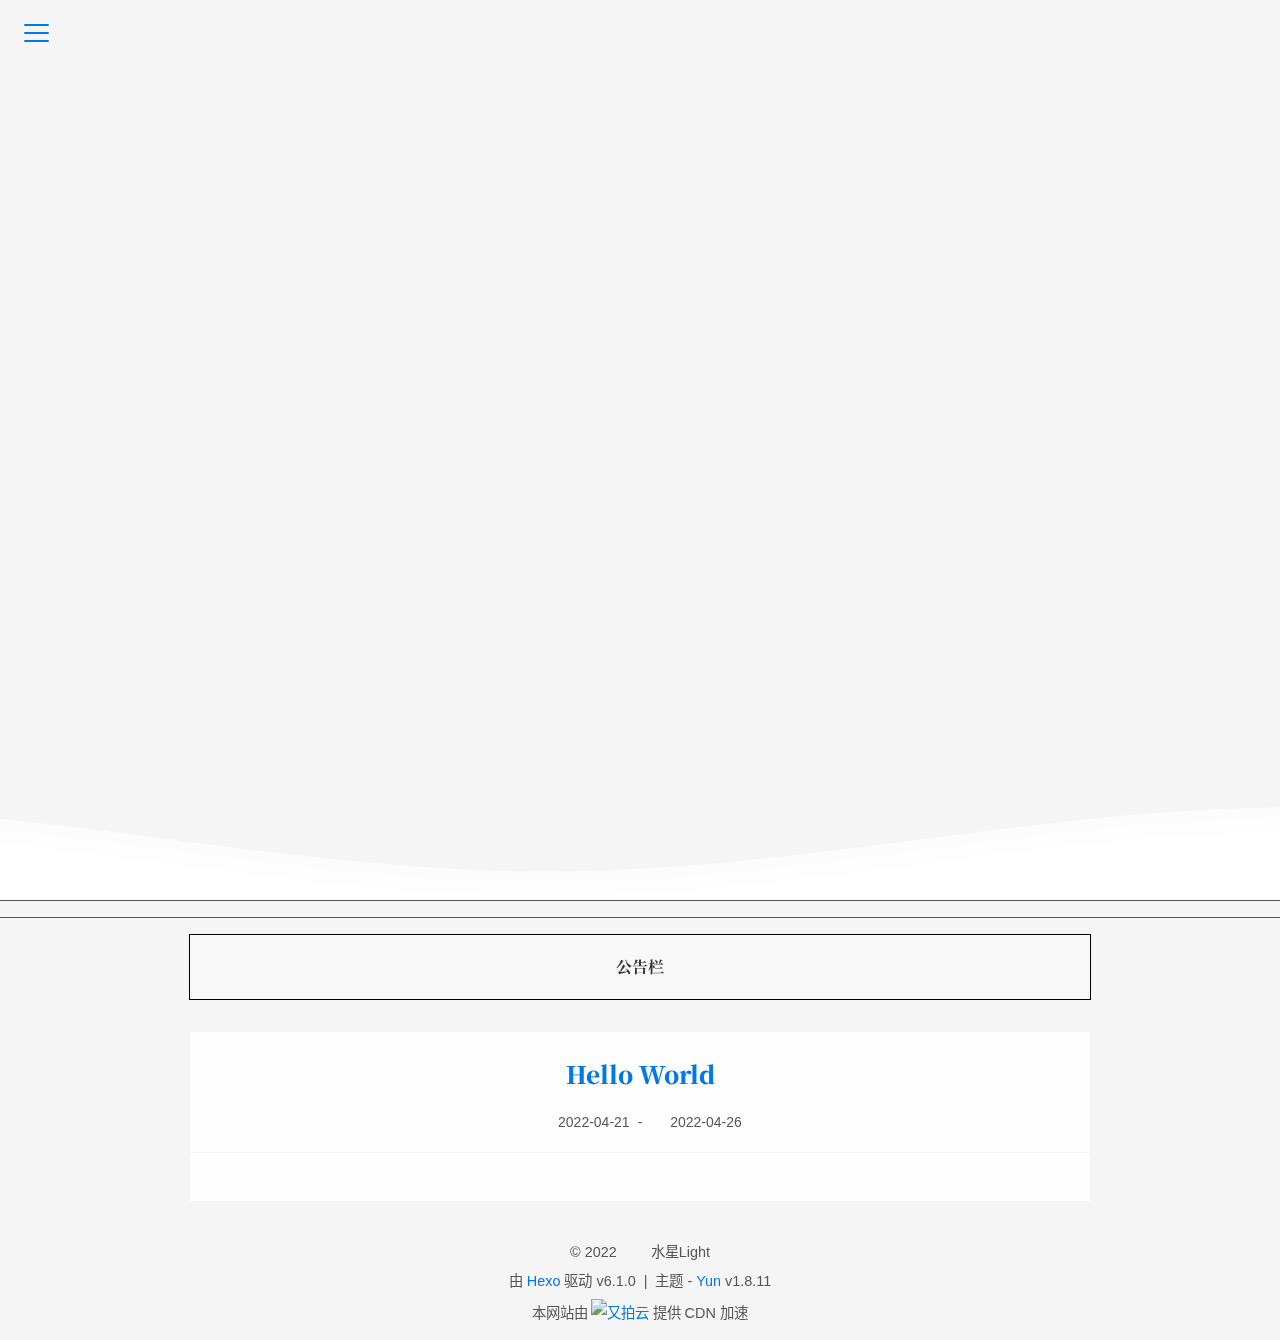
==== commit 333e3bc6: "Site updated: 2022-04-26 04:12:25" ====
--- a/index.html
+++ b/index.html
@@ -5,9 +5,9 @@
 }
 document.addEventListener("DOMContentLoaded", initScrollReveal);
 document.addEventListener("pjax:success", initScrollReveal);
-</script><link rel="icon" type="image/svg+xml" href="/yun.svg"><link rel="mask-icon" href="/yun.svg" color="#0078E7"><link rel="preload" href="/css/hexo-theme-yun.css" as="style"><link rel="prefetch" href="/js/sidebar.js" as="script"><link rel="preconnect" href="https://cdn.jsdelivr.net" crossorigin><script id="yun-config">
+</script><link class="aplayer-style-marker" rel="stylesheet" type="text/css" href="https://cdn.jsdelivr.net/npm/aplayer@latest/dist/APlayer.min.css"><script class="aplayer-script-marker" src="https://cdn.jsdelivr.net/npm/aplayer@latest/dist/APlayer.min.js" defer></script><script class="meting-script-marker" src="https://cdn.jsdelivr.net/npm/meting@1/dist/Meting.min.js" defer></script><link rel="icon" type="image/svg+xml" href="/yun.svg"><link rel="mask-icon" href="/yun.svg" color="#0078E7"><link rel="preload" href="/css/hexo-theme-yun.css" as="style"><link rel="prefetch" href="/js/sidebar.js" as="script"><link rel="preconnect" href="https://cdn.jsdelivr.net" crossorigin><script id="yun-config">
     window.Yun = {}
-    window.CONFIG = {"hostname":"example.com","root":"/","title":"烟草咖啡","version":"1.8.11","mode":"auto","copycode":true,"page":{"isPost":false},"i18n":{"placeholder":"搜索...","empty":"找不到您查询的内容: ${query}","hits":"找到 ${hits} 条结果","hits_time":"找到 ${hits} 条结果（用时 ${time} 毫秒）"},"anonymous_image":"https://cdn.jsdelivr.net/gh/YunYouJun/cdn/img/avatar/none.jpg","say":{"api":"https://el-bot-api.vercel.app/api/words/young"},"algolia":{"appID":"RU8MX7T1BK","apiKey":"cdbfcd1d3ba8193ff6169a039816eb21","indexName":"hexo","hits":{"per_page":10}},"fireworks":{"colors":null},"waline":{"config":{"enable":true,"serverURL":"https://pinglunxitong-9r5b5liub-mercuryxvx.vercel.app","comment":true,"visitor":true,"emoji":["https://cdn.jsdelivr.net/gh/walinejs/emojis@latest/bilibili/","https://cdn.jsdelivr.net/gh/walinejs/emojis@latest/weibo/","https://cdn.jsdelivr.net/gh/walinejs/emojis@latest/qq/"],"locale":{"placeholder":"3202627163@qq.com"},"requiredMeta":["nick"],"el":"#waline","lang":"zh-CN"},"cdn":"https://cdn.jsdelivr.net/npm/@waline/client/dist/Waline.min.js","dark":"html.dark"},"vendors":{"darken":"https://cdn.jsdelivr.net/npm/darken@1.5.0"}};
+    window.CONFIG = {"hostname":"example.com","root":"/","title":"烟草咖啡","version":"1.8.11","mode":"auto","copycode":true,"page":{"isPost":false},"i18n":{"placeholder":"搜索...","empty":"找不到您查询的内容: ${query}","hits":"找到 ${hits} 条结果","hits_time":"找到 ${hits} 条结果（用时 ${time} 毫秒）"},"anonymous_image":"https://cdn.jsdelivr.net/gh/YunYouJun/cdn/img/avatar/none.jpg","say":{"api":"https://el-bot-api.vercel.app/api/words/young"},"algolia":{"appID":"RU8MX7T1BK","apiKey":"cdbfcd1d3ba8193ff6169a039816eb21","indexName":"hexo","hits":{"per_page":10}},"fireworks":{"colors":null},"waline":{"config":{"enable":true,"serverURL":"https://pinglunxitong-ghyj0085c-mercuryxvx.vercel.app/","comment":true,"visitor":true,"emoji":["https://cdn.jsdelivr.net/gh/walinejs/emojis@latest/bilibili/","https://cdn.jsdelivr.net/gh/walinejs/emojis@latest/weibo/","https://cdn.jsdelivr.net/gh/walinejs/emojis@latest/qq/"],"locale":{"placeholder":"3202627163@qq.com"},"requiredMeta":["nick"],"el":"#waline","lang":"zh-CN"},"cdn":"https://cdn.jsdelivr.net/npm/@waline/client/dist/Waline.min.js","dark":"html.dark"},"vendors":{"darken":"https://cdn.jsdelivr.net/npm/darken@1.5.0"}};
   </script><link rel="stylesheet" href="/css/hexo-theme-yun.css"><script src="/js/hexo-theme-yun.js" type="module"></script><link rel="preconnect" href="https://www.google-analytics.com" crossorigin><script async src="https://www.googletagmanager.com/gtag/js?id=G-1LL0D86CY9"></script><script>if (CONFIG.hostname === location.hostname) {
   window.dataLayer = window.dataLayer || [];
   function gtag(){dataLayer.push(arguments);}
@@ -35,7 +35,7 @@
   const setting = localStorage.getItem('darken-mode') || 'auto'
   if (setting === 'dark' || (prefersDark && setting !== 'light'))
     document.documentElement.classList.toggle('dark', true)
-})()</script></head><body class="is-home"><script defer src="https://cdn.jsdelivr.net/npm/animejs@latest"></script><script defer src="/js/ui/fireworks.js" type="module"></script><canvas class="fireworks"></canvas><div class="container"><a class="sidebar-toggle hty-icon-button" id="menu-btn"><div class="hamburger hamburger--spin" type="button"><span class="hamburger-box"><span class="hamburger-inner"></span></span></div></a><div class="sidebar-toggle sidebar-overlay"></div><aside class="sidebar"><script src="/js/sidebar.js" type="module"></script><div class="sidebar-panel sidebar-panel-active" id="site-overview-wrap"><div class="site-info"><a class="site-author-avatar" href="/about/" title="水星Light"><img width="96" loading="lazy" src="https://s2.loli.net/2022/04/23/tr4x6TfINnEqDUk.jpg" alt="水星Light"><span class="site-author-status" title="谢谢你来看我">😊</span></a><div class="site-author-name"><a href="/about/">水星Light</a></div><span class="site-name">《烟草咖啡》</span><sub class="site-subtitle"></sub><div class="site-desciption"></div></div><nav class="site-state"><a class="site-state-item hty-icon-button icon-home" href="/" title="首页"><span class="site-state-item-icon"><svg class="icon" aria-hidden="true"><use xlink:href="#icon-home-4-line"></use></svg></span></a><div class="site-state-item"><a href="/archives/" title="归档"><span class="site-state-item-icon"><svg class="icon" aria-hidden="true"><use xlink:href="#icon-archive-line"></use></svg></span><span class="site-state-item-count">1</span></a></div><div class="site-state-item"><a href="/categories/" title="分类"><span class="site-state-item-icon"><svg class="icon" aria-hidden="true"><use xlink:href="#icon-folder-2-line"></use></svg></span><span class="site-state-item-count">0</span></a></div><div class="site-state-item"><a href="/tags/" title="标签"><span class="site-state-item-icon"><svg class="icon" aria-hidden="true"><use xlink:href="#icon-price-tag-3-line"></use></svg></span><span class="site-state-item-count">0</span></a></div><a class="site-state-item hty-icon-button" href="/about/#comment" title="留言板"><span class="site-state-item-icon"><svg class="icon" aria-hidden="true"><use xlink:href="#icon-clipboard-line"></use></svg></span></a></nav><hr style="margin-bottom:0.5rem"><div class="links-of-author"><a class="links-of-author-item hty-icon-button" rel="noopener" href="/atom.xml" title="RSS" target="_blank" style="color:orange"><svg class="icon" aria-hidden="true"><use xlink:href="#icon-rss-line"></use></svg></a><a class="links-of-author-item hty-icon-button" rel="noopener" href="http://wpa.qq.com/msgrd?v=3&amp;uin=3202627163&amp;site=qq&amp;menu=yes" title="QQ" target="_blank" style="color:#12B7F5"><svg class="icon" aria-hidden="true"><use xlink:href="#icon-qq-line"></use></svg></a><a class="links-of-author-item hty-icon-button" rel="noopener" href="https://music.163.com/#/user/home?id=549921939" title="网易云音乐" target="_blank" style="color:#C20C0C"><svg class="icon" aria-hidden="true"><use xlink:href="#icon-netease-cloud-music-line"></use></svg></a><a class="links-of-author-item hty-icon-button" rel="noopener" href="https://space.bilibili.com/386305070" title="哔哩哔哩" target="_blank" style="color:#FF8EB3"><svg class="icon" aria-hidden="true"><use xlink:href="#icon-bilibili-line"></use></svg></a><a class="links-of-author-item hty-icon-button" rel="noopener" href="mailto:3202627163@qq.com" title="E-Mail" target="_blank" style="color:#8E71C1"><svg class="icon" aria-hidden="true"><use xlink:href="#icon-mail-line"></use></svg></a><a class="links-of-author-item hty-icon-button" rel="noopener" href="https://travellings.link" title="Travelling" target="_blank" style="color:var(--hty-text-color)"><svg class="icon" aria-hidden="true"><use xlink:href="#icon-train-line"></use></svg></a></div><hr style="margin:0.5rem 1rem"><div class="links"><a class="links-item hty-icon-button" href="/links/" title="我的小伙伴们" style="color:dodgerblue"><svg class="icon" aria-hidden="true"><use xlink:href="#icon-genderless-line"></use></svg></a><a class="links-item hty-icon-button" href="/girls/" title="喜欢的女孩子" style="color:hotpink"><svg class="icon" aria-hidden="true"><use xlink:href="#icon-women-line"></use></svg></a></div><br><a class="links-item hty-icon-button" id="toggle-mode-btn" href="javascript:;" title="Mode" style="color: #f1cb64"><svg class="icon" aria-hidden="true"><use xlink:href="#icon-contrast-2-line"></use></svg></a></div></aside><main class="sidebar-translate" id="content"><div id="banner"><div class="banner-line vertical-line-top"></div><div class="banner-char-container"></div><div class="banner-line vertical-line-bottom"></div><div class="cloud"><svg class="waves" viewBox="0 24 150 28" preserveAspectRatio="none" shape-rendering="auto"><defs><path id="gentle-wave" d="M-160 44c30 0 58-18 88-18s 58 18 88 18 58-18 88-18 58 18 88 18 v44h-352z" fill="white"></path></defs><g class="parallax"><use xlink:href="#gentle-wave" x="48" y="0" opacity="0.7"></use><use xlink:href="#gentle-wave" x="48" y="3" opacity="0.5"></use><use xlink:href="#gentle-wave" x="48" y="5" opacity="0.3"></use><use xlink:href="#gentle-wave" x="48" y="7"></use></g></svg></div><a id="goDown" aria-label="go-down" href="javascript:window.scrollTo(0, banner.clientHeight);"><svg class="icon" aria-hidden="true"><use xlink:href="#icon-arrow-down-s-line"></use></svg></a></div><script src="/js/ui/banner.js" type="module"></script><div id="say"><span id="say-content"></span><small id="say-author"></small><small id="say-from"></small></div><script src="/js/say.js" type="module"></script><div class="notice"><span>公告栏</span></div><section class="flex flex-col" id="recent-posts"><article class="post-card w-full" itemscope itemtype="https://schema.org/Article"><link itemprop="mainEntityOfPage" href="http://example.com/2022/04/21/hello-world/"><span hidden itemprop="author" itemscope itemtype="https://schema.org/Person"><meta itemprop="name" content="水星Light"><meta itemprop="description"></span><span hidden itemprop="publisher" itemscope itemtype="https://schema.org/Organization"><meta itemprop="name" content="《烟草咖啡》"></span><div class="post-card-header"><header class="post-header"><h2 class="post-title" itemprop="name headline"><a class="post-title-link" itemprop="url" href="/2022/04/21/hello-world/">Hello World</a></h2><div class="post-meta"><div class="post-time"><span class="post-meta-item-icon"><svg class="icon" aria-hidden="true"><use xlink:href="#icon-calendar-line"></use></svg></span> <time title="创建时间：2022-04-21 00:07:55" itemprop="dateCreated datePublished" datetime="2022-04-21T00:07:55+08:00">2022-04-21</time></div></div></header></div><div class="post-card-content text-center"><div class="post-card-excerpt markdown-body"></div></div><div class="hty-card__actions post-card__actions"><div class="post-card-category"><span class="post-meta-item-icon"><svg class="icon" aria-hidden="true"><use xlink:href="#icon-folder-line"></use></svg></span></div><div class="post-card-tag"><span class="post-meta-item-icon"><svg class="icon" aria-hidden="true"><use xlink:href="#icon-price-tag-3-line"></use></svg></span></div></div></article></section></main><footer class="sidebar-translate" id="footer"><div class="copyright"><span>&copy; 2022 </span><span class="with-love" id="animate" title="请点击头像OvO"><svg class="icon" aria-hidden="true"><use xlink:href="#icon-cloud-line"></use></svg></span><span class="author"> 水星Light</span></div><div class="powered"><span>由 <a href="https://hexo.io" target="_blank" rel="noopener">Hexo</a> 驱动 v6.1.0</span><span class="footer-separator">|</span><span>主题 - <a rel="noopener" href="https://github.com/YunYouJun/hexo-theme-yun" target="_blank"><span>Yun</span></a> v1.8.11</span></div><div class="footer-support"><span>本网站由</span><a class="footer-support-logo" href="https://www.upyun.com" target="blank" title="又拍云"><img height="30" src="https://cdn.jsdelivr.net/gh/YunYouJun/cdn/img/logo/upyun-logo.png" alt="又拍云"></a><span>提供 CDN 加速</span></div></footer><a class="hty-icon-button" id="back-to-top" aria-label="back-to-top" href="#"><svg class="icon" aria-hidden="true"><use xlink:href="#icon-arrow-up-s-line"></use></svg><svg class="progress-circle-container" viewBox="0 0 100 100"><circle class="progress-circle" id="progressCircle" cx="50" cy="50" r="48" fill="none" stroke="#0078E7" stroke-width="2" stroke-linecap="round"></circle></svg></a><a class="popup-trigger hty-icon-button icon-search" id="search" href="javascript:;" title="搜索"><span class="site-state-item-icon"><svg class="icon" aria-hidden="true"><use xlink:href="#icon-search-line"></use></svg></span></a><script>window.addEventListener("DOMContentLoaded", () => {
+})()</script></head><body class="is-home"><script defer src="https://cdn.jsdelivr.net/npm/animejs@latest"></script><script defer src="/js/ui/fireworks.js" type="module"></script><canvas class="fireworks"></canvas><div class="container"><a class="sidebar-toggle hty-icon-button" id="menu-btn"><div class="hamburger hamburger--spin" type="button"><span class="hamburger-box"><span class="hamburger-inner"></span></span></div></a><div class="sidebar-toggle sidebar-overlay"></div><aside class="sidebar"><script src="/js/sidebar.js" type="module"></script><div class="sidebar-panel sidebar-panel-active" id="site-overview-wrap"><div class="site-info"><a class="site-author-avatar" href="/about/" title="水星Light"><img width="96" loading="lazy" src="https://s2.loli.net/2022/04/23/tr4x6TfINnEqDUk.jpg" alt="水星Light"><span class="site-author-status" title="谢谢你来看我">😊</span></a><div class="site-author-name"><a href="/about/">水星Light</a></div><span class="site-name">《烟草咖啡》</span><sub class="site-subtitle"></sub><div class="site-desciption"></div></div><nav class="site-state"><a class="site-state-item hty-icon-button icon-home" href="/" title="首页"><span class="site-state-item-icon"><svg class="icon" aria-hidden="true"><use xlink:href="#icon-home-4-line"></use></svg></span></a><div class="site-state-item"><a href="/archives/" title="归档"><span class="site-state-item-icon"><svg class="icon" aria-hidden="true"><use xlink:href="#icon-archive-line"></use></svg></span><span class="site-state-item-count">1</span></a></div><div class="site-state-item"><a href="/categories/" title="分类"><span class="site-state-item-icon"><svg class="icon" aria-hidden="true"><use xlink:href="#icon-folder-2-line"></use></svg></span><span class="site-state-item-count">0</span></a></div><div class="site-state-item"><a href="/tags/" title="标签"><span class="site-state-item-icon"><svg class="icon" aria-hidden="true"><use xlink:href="#icon-price-tag-3-line"></use></svg></span><span class="site-state-item-count">0</span></a></div><a class="site-state-item hty-icon-button" href="/about/#comment" title="留言板"><span class="site-state-item-icon"><svg class="icon" aria-hidden="true"><use xlink:href="#icon-clipboard-line"></use></svg></span></a></nav><hr style="margin-bottom:0.5rem"><div class="links-of-author"><a class="links-of-author-item hty-icon-button" rel="noopener" href="/atom.xml" title="RSS" target="_blank" style="color:orange"><svg class="icon" aria-hidden="true"><use xlink:href="#icon-rss-line"></use></svg></a><a class="links-of-author-item hty-icon-button" rel="noopener" href="http://wpa.qq.com/msgrd?v=3&amp;uin=3202627163&amp;site=qq&amp;menu=yes" title="QQ" target="_blank" style="color:#12B7F5"><svg class="icon" aria-hidden="true"><use xlink:href="#icon-qq-line"></use></svg></a><a class="links-of-author-item hty-icon-button" rel="noopener" href="https://music.163.com/#/user/home?id=549921939" title="网易云音乐" target="_blank" style="color:#C20C0C"><svg class="icon" aria-hidden="true"><use xlink:href="#icon-netease-cloud-music-line"></use></svg></a><a class="links-of-author-item hty-icon-button" rel="noopener" href="https://space.bilibili.com/386305070" title="哔哩哔哩" target="_blank" style="color:#FF8EB3"><svg class="icon" aria-hidden="true"><use xlink:href="#icon-bilibili-line"></use></svg></a><a class="links-of-author-item hty-icon-button" rel="noopener" href="mailto:3202627163@qq.com" title="E-Mail" target="_blank" style="color:#8E71C1"><svg class="icon" aria-hidden="true"><use xlink:href="#icon-mail-line"></use></svg></a><a class="links-of-author-item hty-icon-button" rel="noopener" href="https://travellings.link" title="Travelling" target="_blank" style="color:var(--hty-text-color)"><svg class="icon" aria-hidden="true"><use xlink:href="#icon-train-line"></use></svg></a></div><hr style="margin:0.5rem 1rem"><div class="links"><a class="links-item hty-icon-button" href="/links/" title="我的小伙伴们" style="color:dodgerblue"><svg class="icon" aria-hidden="true"><use xlink:href="#icon-genderless-line"></use></svg></a><a class="links-item hty-icon-button" href="/girls/" title="喜欢的女孩子" style="color:hotpink"><svg class="icon" aria-hidden="true"><use xlink:href="#icon-women-line"></use></svg></a></div><br><a class="links-item hty-icon-button" id="toggle-mode-btn" href="javascript:;" title="Mode" style="color: #f1cb64"><svg class="icon" aria-hidden="true"><use xlink:href="#icon-contrast-2-line"></use></svg></a></div></aside><main class="sidebar-translate" id="content"><div id="banner"><div class="banner-line vertical-line-top"></div><div class="banner-char-container"></div><div class="banner-line vertical-line-bottom"></div><div class="cloud"><svg class="waves" viewBox="0 24 150 28" preserveAspectRatio="none" shape-rendering="auto"><defs><path id="gentle-wave" d="M-160 44c30 0 58-18 88-18s 58 18 88 18 58-18 88-18 58 18 88 18 v44h-352z" fill="white"></path></defs><g class="parallax"><use xlink:href="#gentle-wave" x="48" y="0" opacity="0.7"></use><use xlink:href="#gentle-wave" x="48" y="3" opacity="0.5"></use><use xlink:href="#gentle-wave" x="48" y="5" opacity="0.3"></use><use xlink:href="#gentle-wave" x="48" y="7"></use></g></svg></div><a id="goDown" aria-label="go-down" href="javascript:window.scrollTo(0, banner.clientHeight);"><svg class="icon" aria-hidden="true"><use xlink:href="#icon-arrow-down-s-line"></use></svg></a></div><script src="/js/ui/banner.js" type="module"></script><div id="say"><span id="say-content"></span><small id="say-author"></small><small id="say-from"></small></div><script src="/js/say.js" type="module"></script><div class="notice"><span>公告栏</span></div><section class="flex flex-col" id="recent-posts"><article class="post-card w-full" itemscope itemtype="https://schema.org/Article"><link itemprop="mainEntityOfPage" href="http://example.com/2022/04/21/hello-world/"><span hidden itemprop="author" itemscope itemtype="https://schema.org/Person"><meta itemprop="name" content="水星Light"><meta itemprop="description"></span><span hidden itemprop="publisher" itemscope itemtype="https://schema.org/Organization"><meta itemprop="name" content="《烟草咖啡》"></span><div class="post-card-header"><header class="post-header"><h2 class="post-title" itemprop="name headline"><a class="post-title-link" itemprop="url" href="/2022/04/21/hello-world/">Hello World</a></h2><div class="post-meta"><div class="post-time"><span class="post-meta-item-icon"><svg class="icon" aria-hidden="true"><use xlink:href="#icon-calendar-line"></use></svg></span> <time title="创建时间：2022-04-21 00:07:55" itemprop="dateCreated datePublished" datetime="2022-04-21T00:07:55+08:00">2022-04-21</time><span class="post-meta-divider">-</span><span class="post-meta-item-icon"><svg class="icon" aria-hidden="true"><use xlink:href="#icon-calendar-2-line"></use></svg></span> <time title="修改时间：2022-04-26 03:57:04" itemprop="dateModified" datetime="2022-04-26T03:57:04+08:00">2022-04-26</time></div></div></header></div><div class="post-card-content text-center"><div class="post-card-excerpt markdown-body"></div></div><div class="hty-card__actions post-card__actions"><div class="post-card-category"><span class="post-meta-item-icon"><svg class="icon" aria-hidden="true"><use xlink:href="#icon-folder-line"></use></svg></span></div><div class="post-card-tag"><span class="post-meta-item-icon"><svg class="icon" aria-hidden="true"><use xlink:href="#icon-price-tag-3-line"></use></svg></span></div></div></article></section></main><footer class="sidebar-translate" id="footer"><div class="copyright"><span>&copy; 2022 </span><span class="with-love" id="animate" title="请点击头像OvO"><svg class="icon" aria-hidden="true"><use xlink:href="#icon-cloud-line"></use></svg></span><span class="author"> 水星Light</span></div><div class="powered"><span>由 <a href="https://hexo.io" target="_blank" rel="noopener">Hexo</a> 驱动 v6.1.0</span><span class="footer-separator">|</span><span>主题 - <a rel="noopener" href="https://github.com/YunYouJun/hexo-theme-yun" target="_blank"><span>Yun</span></a> v1.8.11</span></div><div class="footer-support"><span>本网站由</span><a class="footer-support-logo" href="https://www.upyun.com" target="blank" title="又拍云"><img height="30" src="https://cdn.jsdelivr.net/gh/YunYouJun/cdn/img/logo/upyun-logo.png" alt="又拍云"></a><span>提供 CDN 加速</span></div></footer><a class="hty-icon-button" id="back-to-top" aria-label="back-to-top" href="#"><svg class="icon" aria-hidden="true"><use xlink:href="#icon-arrow-up-s-line"></use></svg><svg class="progress-circle-container" viewBox="0 0 100 100"><circle class="progress-circle" id="progressCircle" cx="50" cy="50" r="48" fill="none" stroke="#0078E7" stroke-width="2" stroke-linecap="round"></circle></svg></a><a class="popup-trigger hty-icon-button icon-search" id="search" href="javascript:;" title="搜索"><span class="site-state-item-icon"><svg class="icon" aria-hidden="true"><use xlink:href="#icon-search-line"></use></svg></span></a><script>window.addEventListener("DOMContentLoaded", () => {
   // Handle and trigger popup window
   document.querySelector(".popup-trigger").addEventListener("click", () => {
     document.querySelector(".popup").classList.add("show");
@@ -67,4 +67,4 @@
     document.documentElement.style.filter = "grayscale(1)";
   }
 }
-initMourn();</script></div></body></html>+initMourn();</script><div class="aplayer no-destroy" id="aplayer" data-id="308168565" data-server="netease" data-type="playlist" data-fixed="true" data-theme="#0078E7" data-loop="all" data-order="list" data-preload="auto" data-volume="0.7" data-mutex data-lrctype="0" data-listmaxheight="340px" data-storagename="metingjs"></div></div></body></html>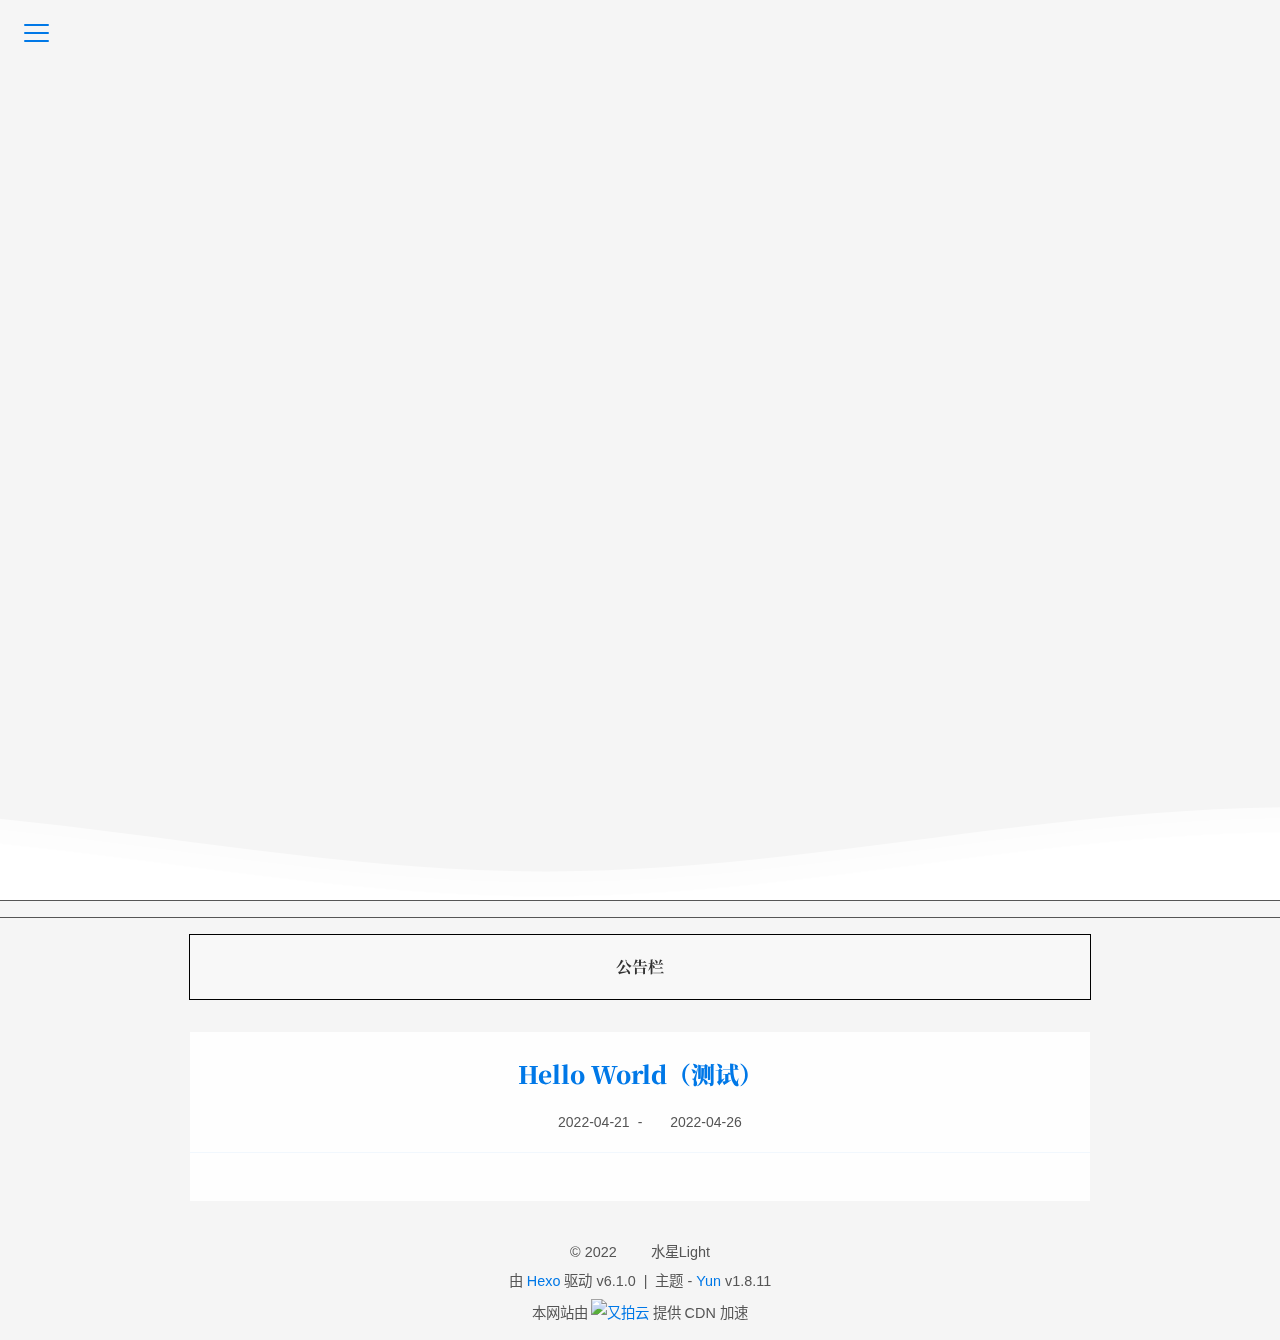
==== commit d1ae3d44: "Site updated: 2022-04-26 05:36:41" ====
--- a/index.html
+++ b/index.html
@@ -5,7 +5,7 @@
 }
 document.addEventListener("DOMContentLoaded", initScrollReveal);
 document.addEventListener("pjax:success", initScrollReveal);
-</script><link class="aplayer-style-marker" rel="stylesheet" type="text/css" href="https://cdn.jsdelivr.net/npm/aplayer@latest/dist/APlayer.min.css"><script class="aplayer-script-marker" src="https://cdn.jsdelivr.net/npm/aplayer@latest/dist/APlayer.min.js" defer></script><script class="meting-script-marker" src="https://cdn.jsdelivr.net/npm/meting@1/dist/Meting.min.js" defer></script><link rel="icon" type="image/svg+xml" href="/yun.svg"><link rel="mask-icon" href="/yun.svg" color="#0078E7"><link rel="preload" href="/css/hexo-theme-yun.css" as="style"><link rel="prefetch" href="/js/sidebar.js" as="script"><link rel="preconnect" href="https://cdn.jsdelivr.net" crossorigin><script id="yun-config">
+</script><script src="https://cdn.jsdelivr.net/npm/pjax@latest/pjax.min.js" defer></script><script src="/js/pjax.js" defer type="module"></script><script src="https://cdn.jsdelivr.net/npm/vue@2.6.14"></script><link rel="icon" type="image/svg+xml" href="/yun.svg"><link rel="mask-icon" href="/yun.svg" color="#0078E7"><link rel="preload" href="/css/hexo-theme-yun.css" as="style"><link rel="prefetch" href="/js/sidebar.js" as="script"><link rel="preconnect" href="https://cdn.jsdelivr.net" crossorigin><script id="yun-config">
     window.Yun = {}
     window.CONFIG = {"hostname":"example.com","root":"/","title":"烟草咖啡","version":"1.8.11","mode":"auto","copycode":true,"page":{"isPost":false},"i18n":{"placeholder":"搜索...","empty":"找不到您查询的内容: ${query}","hits":"找到 ${hits} 条结果","hits_time":"找到 ${hits} 条结果（用时 ${time} 毫秒）"},"anonymous_image":"https://cdn.jsdelivr.net/gh/YunYouJun/cdn/img/avatar/none.jpg","say":{"api":"https://el-bot-api.vercel.app/api/words/young"},"algolia":{"appID":"RU8MX7T1BK","apiKey":"cdbfcd1d3ba8193ff6169a039816eb21","indexName":"hexo","hits":{"per_page":10}},"fireworks":{"colors":null},"waline":{"config":{"enable":true,"serverURL":"https://pinglunxitong-ghyj0085c-mercuryxvx.vercel.app/","comment":true,"visitor":true,"emoji":["https://cdn.jsdelivr.net/gh/walinejs/emojis@latest/bilibili/","https://cdn.jsdelivr.net/gh/walinejs/emojis@latest/weibo/","https://cdn.jsdelivr.net/gh/walinejs/emojis@latest/qq/"],"locale":{"placeholder":"3202627163@qq.com"},"requiredMeta":["nick"],"el":"#waline","lang":"zh-CN"},"cdn":"https://cdn.jsdelivr.net/npm/@waline/client/dist/Waline.min.js","dark":"html.dark"},"vendors":{"darken":"https://cdn.jsdelivr.net/npm/darken@1.5.0"}};
   </script><link rel="stylesheet" href="/css/hexo-theme-yun.css"><script src="/js/hexo-theme-yun.js" type="module"></script><link rel="preconnect" href="https://www.google-analytics.com" crossorigin><script async src="https://www.googletagmanager.com/gtag/js?id=G-1LL0D86CY9"></script><script>if (CONFIG.hostname === location.hostname) {
@@ -13,7 +13,16 @@
   function gtag(){dataLayer.push(arguments);}
   gtag('js', new Date());
   gtag('config', 'G-1LL0D86CY9');
-}</script><script data-ad-client="ca-pub-2245427233262012" async src="https://pagead2.googlesyndication.com/pagead/js/adsbygoogle.js"></script><script>(function(){
+}</script><script>//- only for pjax
+function sendPageView() {
+  if (CONFIG.hostname !== location.hostname) return;
+  window.dataLayer = window.dataLayer || [];
+  function gtag(){dataLayer.push(arguments);}
+  gtag('event', 'page_view', {
+    page_path: encodeURIComponent(location.pathname),
+  })
+}
+document.addEventListener("pjax:success", sendPageView);</script><script data-ad-client="ca-pub-2245427233262012" async src="https://pagead2.googlesyndication.com/pagead/js/adsbygoogle.js"></script><script>(function(){
   var bp = document.createElement('script');
   var curProtocol = window.location.protocol.split(':')[0];
   if (curProtocol === 'https') {
@@ -35,7 +44,7 @@
   const setting = localStorage.getItem('darken-mode') || 'auto'
   if (setting === 'dark' || (prefersDark && setting !== 'light'))
     document.documentElement.classList.toggle('dark', true)
-})()</script></head><body class="is-home"><script defer src="https://cdn.jsdelivr.net/npm/animejs@latest"></script><script defer src="/js/ui/fireworks.js" type="module"></script><canvas class="fireworks"></canvas><div class="container"><a class="sidebar-toggle hty-icon-button" id="menu-btn"><div class="hamburger hamburger--spin" type="button"><span class="hamburger-box"><span class="hamburger-inner"></span></span></div></a><div class="sidebar-toggle sidebar-overlay"></div><aside class="sidebar"><script src="/js/sidebar.js" type="module"></script><div class="sidebar-panel sidebar-panel-active" id="site-overview-wrap"><div class="site-info"><a class="site-author-avatar" href="/about/" title="水星Light"><img width="96" loading="lazy" src="https://s2.loli.net/2022/04/23/tr4x6TfINnEqDUk.jpg" alt="水星Light"><span class="site-author-status" title="谢谢你来看我">😊</span></a><div class="site-author-name"><a href="/about/">水星Light</a></div><span class="site-name">《烟草咖啡》</span><sub class="site-subtitle"></sub><div class="site-desciption"></div></div><nav class="site-state"><a class="site-state-item hty-icon-button icon-home" href="/" title="首页"><span class="site-state-item-icon"><svg class="icon" aria-hidden="true"><use xlink:href="#icon-home-4-line"></use></svg></span></a><div class="site-state-item"><a href="/archives/" title="归档"><span class="site-state-item-icon"><svg class="icon" aria-hidden="true"><use xlink:href="#icon-archive-line"></use></svg></span><span class="site-state-item-count">1</span></a></div><div class="site-state-item"><a href="/categories/" title="分类"><span class="site-state-item-icon"><svg class="icon" aria-hidden="true"><use xlink:href="#icon-folder-2-line"></use></svg></span><span class="site-state-item-count">0</span></a></div><div class="site-state-item"><a href="/tags/" title="标签"><span class="site-state-item-icon"><svg class="icon" aria-hidden="true"><use xlink:href="#icon-price-tag-3-line"></use></svg></span><span class="site-state-item-count">0</span></a></div><a class="site-state-item hty-icon-button" href="/about/#comment" title="留言板"><span class="site-state-item-icon"><svg class="icon" aria-hidden="true"><use xlink:href="#icon-clipboard-line"></use></svg></span></a></nav><hr style="margin-bottom:0.5rem"><div class="links-of-author"><a class="links-of-author-item hty-icon-button" rel="noopener" href="/atom.xml" title="RSS" target="_blank" style="color:orange"><svg class="icon" aria-hidden="true"><use xlink:href="#icon-rss-line"></use></svg></a><a class="links-of-author-item hty-icon-button" rel="noopener" href="http://wpa.qq.com/msgrd?v=3&amp;uin=3202627163&amp;site=qq&amp;menu=yes" title="QQ" target="_blank" style="color:#12B7F5"><svg class="icon" aria-hidden="true"><use xlink:href="#icon-qq-line"></use></svg></a><a class="links-of-author-item hty-icon-button" rel="noopener" href="https://music.163.com/#/user/home?id=549921939" title="网易云音乐" target="_blank" style="color:#C20C0C"><svg class="icon" aria-hidden="true"><use xlink:href="#icon-netease-cloud-music-line"></use></svg></a><a class="links-of-author-item hty-icon-button" rel="noopener" href="https://space.bilibili.com/386305070" title="哔哩哔哩" target="_blank" style="color:#FF8EB3"><svg class="icon" aria-hidden="true"><use xlink:href="#icon-bilibili-line"></use></svg></a><a class="links-of-author-item hty-icon-button" rel="noopener" href="mailto:3202627163@qq.com" title="E-Mail" target="_blank" style="color:#8E71C1"><svg class="icon" aria-hidden="true"><use xlink:href="#icon-mail-line"></use></svg></a><a class="links-of-author-item hty-icon-button" rel="noopener" href="https://travellings.link" title="Travelling" target="_blank" style="color:var(--hty-text-color)"><svg class="icon" aria-hidden="true"><use xlink:href="#icon-train-line"></use></svg></a></div><hr style="margin:0.5rem 1rem"><div class="links"><a class="links-item hty-icon-button" href="/links/" title="我的小伙伴们" style="color:dodgerblue"><svg class="icon" aria-hidden="true"><use xlink:href="#icon-genderless-line"></use></svg></a><a class="links-item hty-icon-button" href="/girls/" title="喜欢的女孩子" style="color:hotpink"><svg class="icon" aria-hidden="true"><use xlink:href="#icon-women-line"></use></svg></a></div><br><a class="links-item hty-icon-button" id="toggle-mode-btn" href="javascript:;" title="Mode" style="color: #f1cb64"><svg class="icon" aria-hidden="true"><use xlink:href="#icon-contrast-2-line"></use></svg></a></div></aside><main class="sidebar-translate" id="content"><div id="banner"><div class="banner-line vertical-line-top"></div><div class="banner-char-container"></div><div class="banner-line vertical-line-bottom"></div><div class="cloud"><svg class="waves" viewBox="0 24 150 28" preserveAspectRatio="none" shape-rendering="auto"><defs><path id="gentle-wave" d="M-160 44c30 0 58-18 88-18s 58 18 88 18 58-18 88-18 58 18 88 18 v44h-352z" fill="white"></path></defs><g class="parallax"><use xlink:href="#gentle-wave" x="48" y="0" opacity="0.7"></use><use xlink:href="#gentle-wave" x="48" y="3" opacity="0.5"></use><use xlink:href="#gentle-wave" x="48" y="5" opacity="0.3"></use><use xlink:href="#gentle-wave" x="48" y="7"></use></g></svg></div><a id="goDown" aria-label="go-down" href="javascript:window.scrollTo(0, banner.clientHeight);"><svg class="icon" aria-hidden="true"><use xlink:href="#icon-arrow-down-s-line"></use></svg></a></div><script src="/js/ui/banner.js" type="module"></script><div id="say"><span id="say-content"></span><small id="say-author"></small><small id="say-from"></small></div><script src="/js/say.js" type="module"></script><div class="notice"><span>公告栏</span></div><section class="flex flex-col" id="recent-posts"><article class="post-card w-full" itemscope itemtype="https://schema.org/Article"><link itemprop="mainEntityOfPage" href="http://example.com/2022/04/21/hello-world/"><span hidden itemprop="author" itemscope itemtype="https://schema.org/Person"><meta itemprop="name" content="水星Light"><meta itemprop="description"></span><span hidden itemprop="publisher" itemscope itemtype="https://schema.org/Organization"><meta itemprop="name" content="《烟草咖啡》"></span><div class="post-card-header"><header class="post-header"><h2 class="post-title" itemprop="name headline"><a class="post-title-link" itemprop="url" href="/2022/04/21/hello-world/">Hello World</a></h2><div class="post-meta"><div class="post-time"><span class="post-meta-item-icon"><svg class="icon" aria-hidden="true"><use xlink:href="#icon-calendar-line"></use></svg></span> <time title="创建时间：2022-04-21 00:07:55" itemprop="dateCreated datePublished" datetime="2022-04-21T00:07:55+08:00">2022-04-21</time><span class="post-meta-divider">-</span><span class="post-meta-item-icon"><svg class="icon" aria-hidden="true"><use xlink:href="#icon-calendar-2-line"></use></svg></span> <time title="修改时间：2022-04-26 03:57:04" itemprop="dateModified" datetime="2022-04-26T03:57:04+08:00">2022-04-26</time></div></div></header></div><div class="post-card-content text-center"><div class="post-card-excerpt markdown-body"></div></div><div class="hty-card__actions post-card__actions"><div class="post-card-category"><span class="post-meta-item-icon"><svg class="icon" aria-hidden="true"><use xlink:href="#icon-folder-line"></use></svg></span></div><div class="post-card-tag"><span class="post-meta-item-icon"><svg class="icon" aria-hidden="true"><use xlink:href="#icon-price-tag-3-line"></use></svg></span></div></div></article></section></main><footer class="sidebar-translate" id="footer"><div class="copyright"><span>&copy; 2022 </span><span class="with-love" id="animate" title="请点击头像OvO"><svg class="icon" aria-hidden="true"><use xlink:href="#icon-cloud-line"></use></svg></span><span class="author"> 水星Light</span></div><div class="powered"><span>由 <a href="https://hexo.io" target="_blank" rel="noopener">Hexo</a> 驱动 v6.1.0</span><span class="footer-separator">|</span><span>主题 - <a rel="noopener" href="https://github.com/YunYouJun/hexo-theme-yun" target="_blank"><span>Yun</span></a> v1.8.11</span></div><div class="footer-support"><span>本网站由</span><a class="footer-support-logo" href="https://www.upyun.com" target="blank" title="又拍云"><img height="30" src="https://cdn.jsdelivr.net/gh/YunYouJun/cdn/img/logo/upyun-logo.png" alt="又拍云"></a><span>提供 CDN 加速</span></div></footer><a class="hty-icon-button" id="back-to-top" aria-label="back-to-top" href="#"><svg class="icon" aria-hidden="true"><use xlink:href="#icon-arrow-up-s-line"></use></svg><svg class="progress-circle-container" viewBox="0 0 100 100"><circle class="progress-circle" id="progressCircle" cx="50" cy="50" r="48" fill="none" stroke="#0078E7" stroke-width="2" stroke-linecap="round"></circle></svg></a><a class="popup-trigger hty-icon-button icon-search" id="search" href="javascript:;" title="搜索"><span class="site-state-item-icon"><svg class="icon" aria-hidden="true"><use xlink:href="#icon-search-line"></use></svg></span></a><script>window.addEventListener("DOMContentLoaded", () => {
+})()</script></head><body class="is-home"><script defer src="https://cdn.jsdelivr.net/npm/animejs@latest"></script><script defer src="/js/ui/fireworks.js" type="module"></script><canvas class="fireworks"></canvas><div class="container"><a class="sidebar-toggle hty-icon-button" id="menu-btn"><div class="hamburger hamburger--spin" type="button"><span class="hamburger-box"><span class="hamburger-inner"></span></span></div></a><div class="sidebar-toggle sidebar-overlay"></div><aside class="sidebar"><script src="/js/sidebar.js" type="module"></script><div class="sidebar-panel sidebar-panel-active" id="site-overview-wrap"><div class="site-info"><a class="site-author-avatar" href="/about/" title="水星Light"><img width="96" loading="lazy" src="https://s2.loli.net/2022/04/23/tr4x6TfINnEqDUk.jpg" alt="水星Light"><span class="site-author-status" title="谢谢你来看我">😊</span></a><div class="site-author-name"><a href="/about/">水星Light</a></div><span class="site-name">《烟草咖啡》</span><sub class="site-subtitle"></sub><div class="site-desciption"></div></div><nav class="site-state"><a class="site-state-item hty-icon-button icon-home" href="/" title="首页"><span class="site-state-item-icon"><svg class="icon" aria-hidden="true"><use xlink:href="#icon-home-4-line"></use></svg></span></a><div class="site-state-item"><a href="/archives/" title="归档"><span class="site-state-item-icon"><svg class="icon" aria-hidden="true"><use xlink:href="#icon-archive-line"></use></svg></span><span class="site-state-item-count">1</span></a></div><div class="site-state-item"><a href="/categories/" title="分类"><span class="site-state-item-icon"><svg class="icon" aria-hidden="true"><use xlink:href="#icon-folder-2-line"></use></svg></span><span class="site-state-item-count">0</span></a></div><div class="site-state-item"><a href="/tags/" title="标签"><span class="site-state-item-icon"><svg class="icon" aria-hidden="true"><use xlink:href="#icon-price-tag-3-line"></use></svg></span><span class="site-state-item-count">0</span></a></div><a class="site-state-item hty-icon-button" href="/about/#comment" title="留言板"><span class="site-state-item-icon"><svg class="icon" aria-hidden="true"><use xlink:href="#icon-clipboard-line"></use></svg></span></a></nav><hr style="margin-bottom:0.5rem"><div class="links-of-author"><a class="links-of-author-item hty-icon-button" rel="noopener" href="/atom.xml" title="RSS" target="_blank" style="color:orange"><svg class="icon" aria-hidden="true"><use xlink:href="#icon-rss-line"></use></svg></a><a class="links-of-author-item hty-icon-button" rel="noopener" href="http://wpa.qq.com/msgrd?v=3&amp;uin=3202627163&amp;site=qq&amp;menu=yes" title="QQ" target="_blank" style="color:#12B7F5"><svg class="icon" aria-hidden="true"><use xlink:href="#icon-qq-line"></use></svg></a><a class="links-of-author-item hty-icon-button" rel="noopener" href="https://music.163.com/#/user/home?id=549921939" title="网易云音乐" target="_blank" style="color:#C20C0C"><svg class="icon" aria-hidden="true"><use xlink:href="#icon-netease-cloud-music-line"></use></svg></a><a class="links-of-author-item hty-icon-button" rel="noopener" href="https://space.bilibili.com/386305070" title="哔哩哔哩" target="_blank" style="color:#FF8EB3"><svg class="icon" aria-hidden="true"><use xlink:href="#icon-bilibili-line"></use></svg></a><a class="links-of-author-item hty-icon-button" rel="noopener" href="mailto:3202627163@qq.com" title="E-Mail" target="_blank" style="color:#8E71C1"><svg class="icon" aria-hidden="true"><use xlink:href="#icon-mail-line"></use></svg></a><a class="links-of-author-item hty-icon-button" rel="noopener" href="https://travellings.link" title="Travelling" target="_blank" style="color:var(--hty-text-color)"><svg class="icon" aria-hidden="true"><use xlink:href="#icon-train-line"></use></svg></a></div><hr style="margin:0.5rem 1rem"><div class="links"><a class="links-item hty-icon-button" href="/links/" title="我的小伙伴们" style="color:dodgerblue"><svg class="icon" aria-hidden="true"><use xlink:href="#icon-genderless-line"></use></svg></a><a class="links-item hty-icon-button" href="/girls/" title="喜欢的女孩子" style="color:hotpink"><svg class="icon" aria-hidden="true"><use xlink:href="#icon-women-line"></use></svg></a></div><br><a class="links-item hty-icon-button" id="toggle-mode-btn" href="javascript:;" title="Mode" style="color: #f1cb64"><svg class="icon" aria-hidden="true"><use xlink:href="#icon-contrast-2-line"></use></svg></a></div></aside><main class="sidebar-translate" id="content"><div id="banner"><div class="banner-line vertical-line-top"></div><div class="banner-char-container"></div><div class="banner-line vertical-line-bottom"></div><div class="cloud"><svg class="waves" viewBox="0 24 150 28" preserveAspectRatio="none" shape-rendering="auto"><defs><path id="gentle-wave" d="M-160 44c30 0 58-18 88-18s 58 18 88 18 58-18 88-18 58 18 88 18 v44h-352z" fill="white"></path></defs><g class="parallax"><use xlink:href="#gentle-wave" x="48" y="0" opacity="0.7"></use><use xlink:href="#gentle-wave" x="48" y="3" opacity="0.5"></use><use xlink:href="#gentle-wave" x="48" y="5" opacity="0.3"></use><use xlink:href="#gentle-wave" x="48" y="7"></use></g></svg></div><a id="goDown" aria-label="go-down" href="javascript:window.scrollTo(0, banner.clientHeight);"><svg class="icon" aria-hidden="true"><use xlink:href="#icon-arrow-down-s-line"></use></svg></a></div><script src="/js/ui/banner.js" type="module"></script><div id="say"><span id="say-content"></span><small id="say-author"></small><small id="say-from"></small></div><script src="/js/say.js" type="module"></script><div class="notice"><span>公告栏</span></div><section class="flex flex-col" id="recent-posts"><article class="post-card w-full" itemscope itemtype="https://schema.org/Article"><link itemprop="mainEntityOfPage" href="http://example.com/2022/04/21/hello-world/"><span hidden itemprop="author" itemscope itemtype="https://schema.org/Person"><meta itemprop="name" content="水星Light"><meta itemprop="description"></span><span hidden itemprop="publisher" itemscope itemtype="https://schema.org/Organization"><meta itemprop="name" content="《烟草咖啡》"></span><div class="post-card-header"><header class="post-header"><h2 class="post-title" itemprop="name headline"><a class="post-title-link" itemprop="url" href="/2022/04/21/hello-world/">Hello World（测试）</a></h2><div class="post-meta"><div class="post-time"><span class="post-meta-item-icon"><svg class="icon" aria-hidden="true"><use xlink:href="#icon-calendar-line"></use></svg></span> <time title="创建时间：2022-04-21 00:07:55" itemprop="dateCreated datePublished" datetime="2022-04-21T00:07:55+08:00">2022-04-21</time><span class="post-meta-divider">-</span><span class="post-meta-item-icon"><svg class="icon" aria-hidden="true"><use xlink:href="#icon-calendar-2-line"></use></svg></span> <time title="修改时间：2022-04-26 05:33:39" itemprop="dateModified" datetime="2022-04-26T05:33:39+08:00">2022-04-26</time></div></div></header></div><div class="post-card-content text-center"><div class="post-card-excerpt markdown-body"></div></div><div class="hty-card__actions post-card__actions"><div class="post-card-category"><span class="post-meta-item-icon"><svg class="icon" aria-hidden="true"><use xlink:href="#icon-folder-line"></use></svg></span></div><div class="post-card-tag"><span class="post-meta-item-icon"><svg class="icon" aria-hidden="true"><use xlink:href="#icon-price-tag-3-line"></use></svg></span></div></div></article></section></main><footer class="sidebar-translate" id="footer"><div class="copyright"><span>&copy; 2022 </span><span class="with-love" id="animate" title="请点击头像OvO"><svg class="icon" aria-hidden="true"><use xlink:href="#icon-cloud-line"></use></svg></span><span class="author"> 水星Light</span></div><div class="powered"><span>由 <a href="https://hexo.io" target="_blank" rel="noopener">Hexo</a> 驱动 v6.1.0</span><span class="footer-separator">|</span><span>主题 - <a rel="noopener" href="https://github.com/YunYouJun/hexo-theme-yun" target="_blank"><span>Yun</span></a> v1.8.11</span></div><div class="footer-support"><span>本网站由</span><a class="footer-support-logo" href="https://www.upyun.com" target="blank" title="又拍云"><img height="30" src="https://cdn.jsdelivr.net/gh/YunYouJun/cdn/img/logo/upyun-logo.png" alt="又拍云"></a><span>提供 CDN 加速</span></div></footer><a class="hty-icon-button" id="back-to-top" aria-label="back-to-top" href="#"><svg class="icon" aria-hidden="true"><use xlink:href="#icon-arrow-up-s-line"></use></svg><svg class="progress-circle-container" viewBox="0 0 100 100"><circle class="progress-circle" id="progressCircle" cx="50" cy="50" r="48" fill="none" stroke="#0078E7" stroke-width="2" stroke-linecap="round"></circle></svg></a><a class="popup-trigger hty-icon-button icon-search" id="search" href="javascript:;" title="搜索"><span class="site-state-item-icon"><svg class="icon" aria-hidden="true"><use xlink:href="#icon-search-line"></use></svg></span></a><script>window.addEventListener("DOMContentLoaded", () => {
   // Handle and trigger popup window
   document.querySelector(".popup-trigger").addEventListener("click", () => {
     document.querySelector(".popup").classList.add("show");
@@ -67,4 +76,4 @@
     document.documentElement.style.filter = "grayscale(1)";
   }
 }
-initMourn();</script><div class="aplayer no-destroy" id="aplayer" data-id="308168565" data-server="netease" data-type="playlist" data-fixed="true" data-theme="#0078E7" data-loop="all" data-order="list" data-preload="auto" data-volume="0.7" data-mutex data-lrctype="0" data-listmaxheight="340px" data-storagename="metingjs"></div></div></body></html>+initMourn();</script></div></body></html>